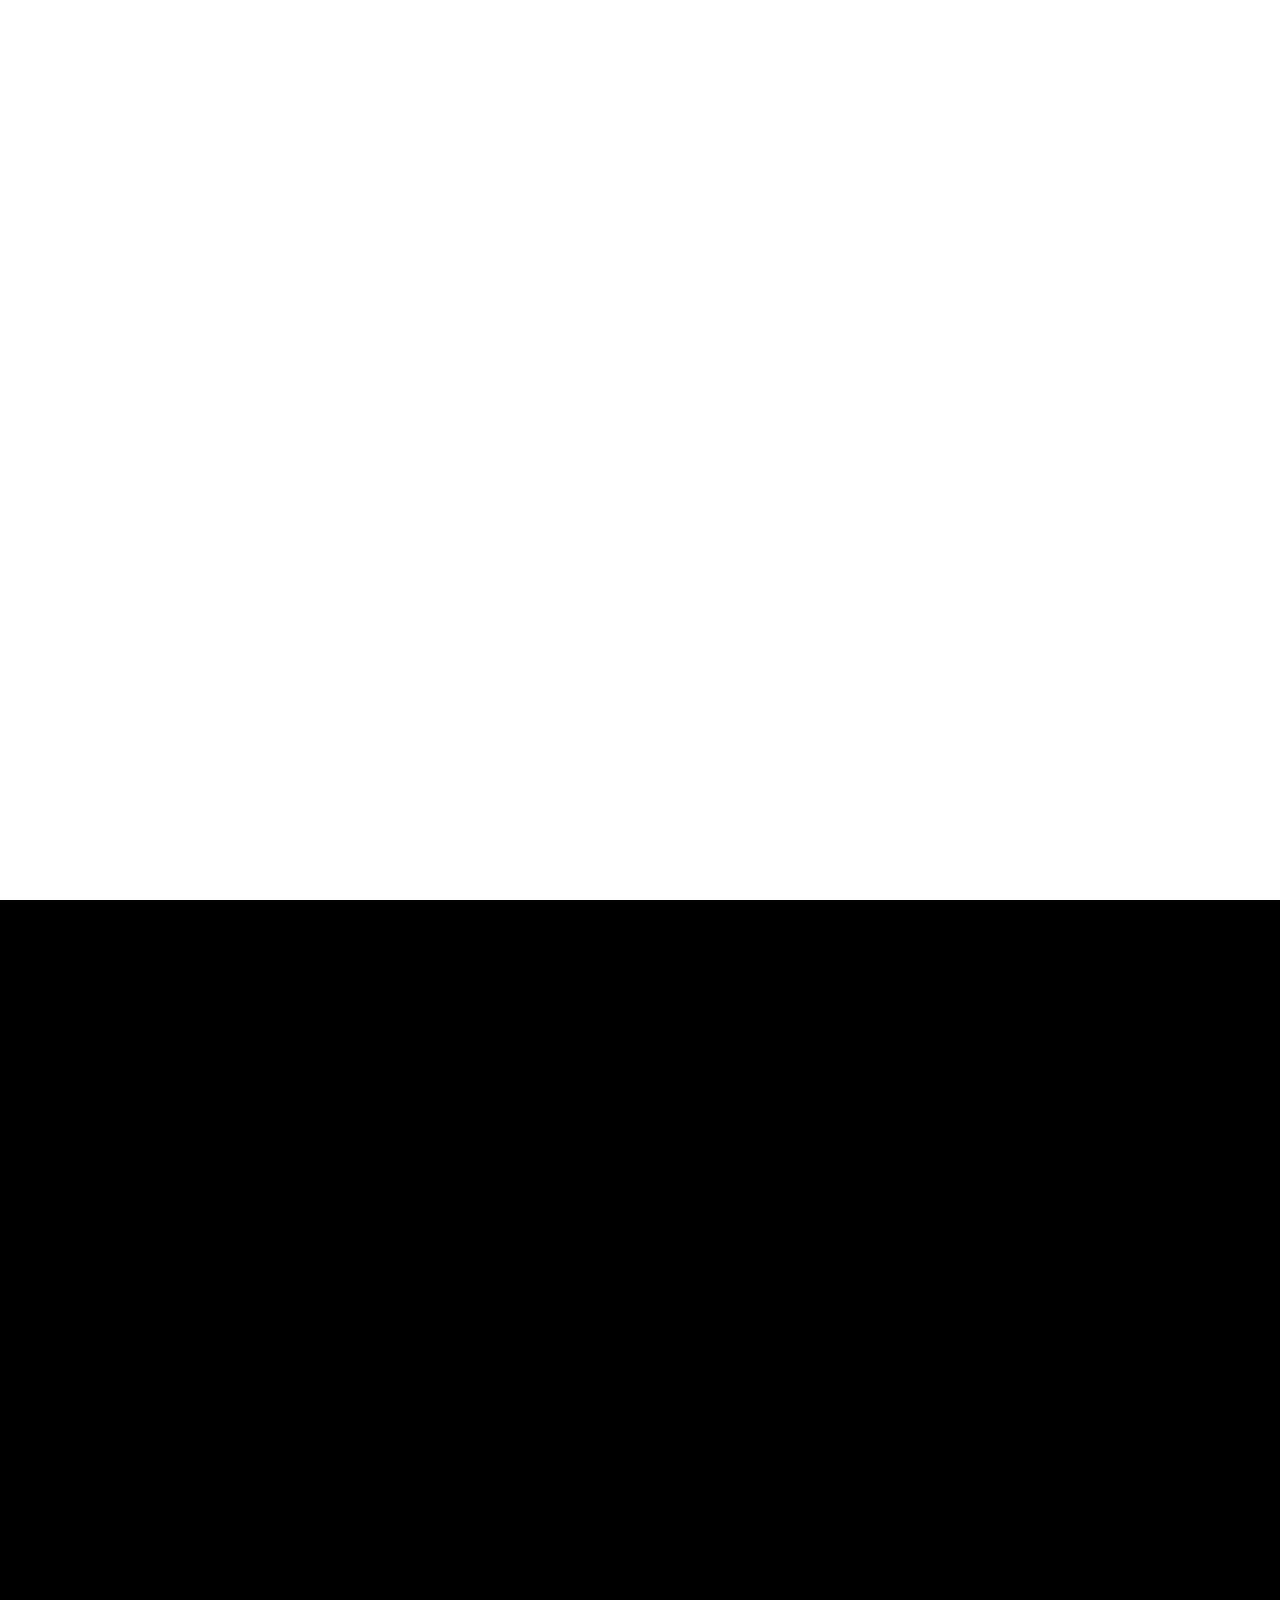
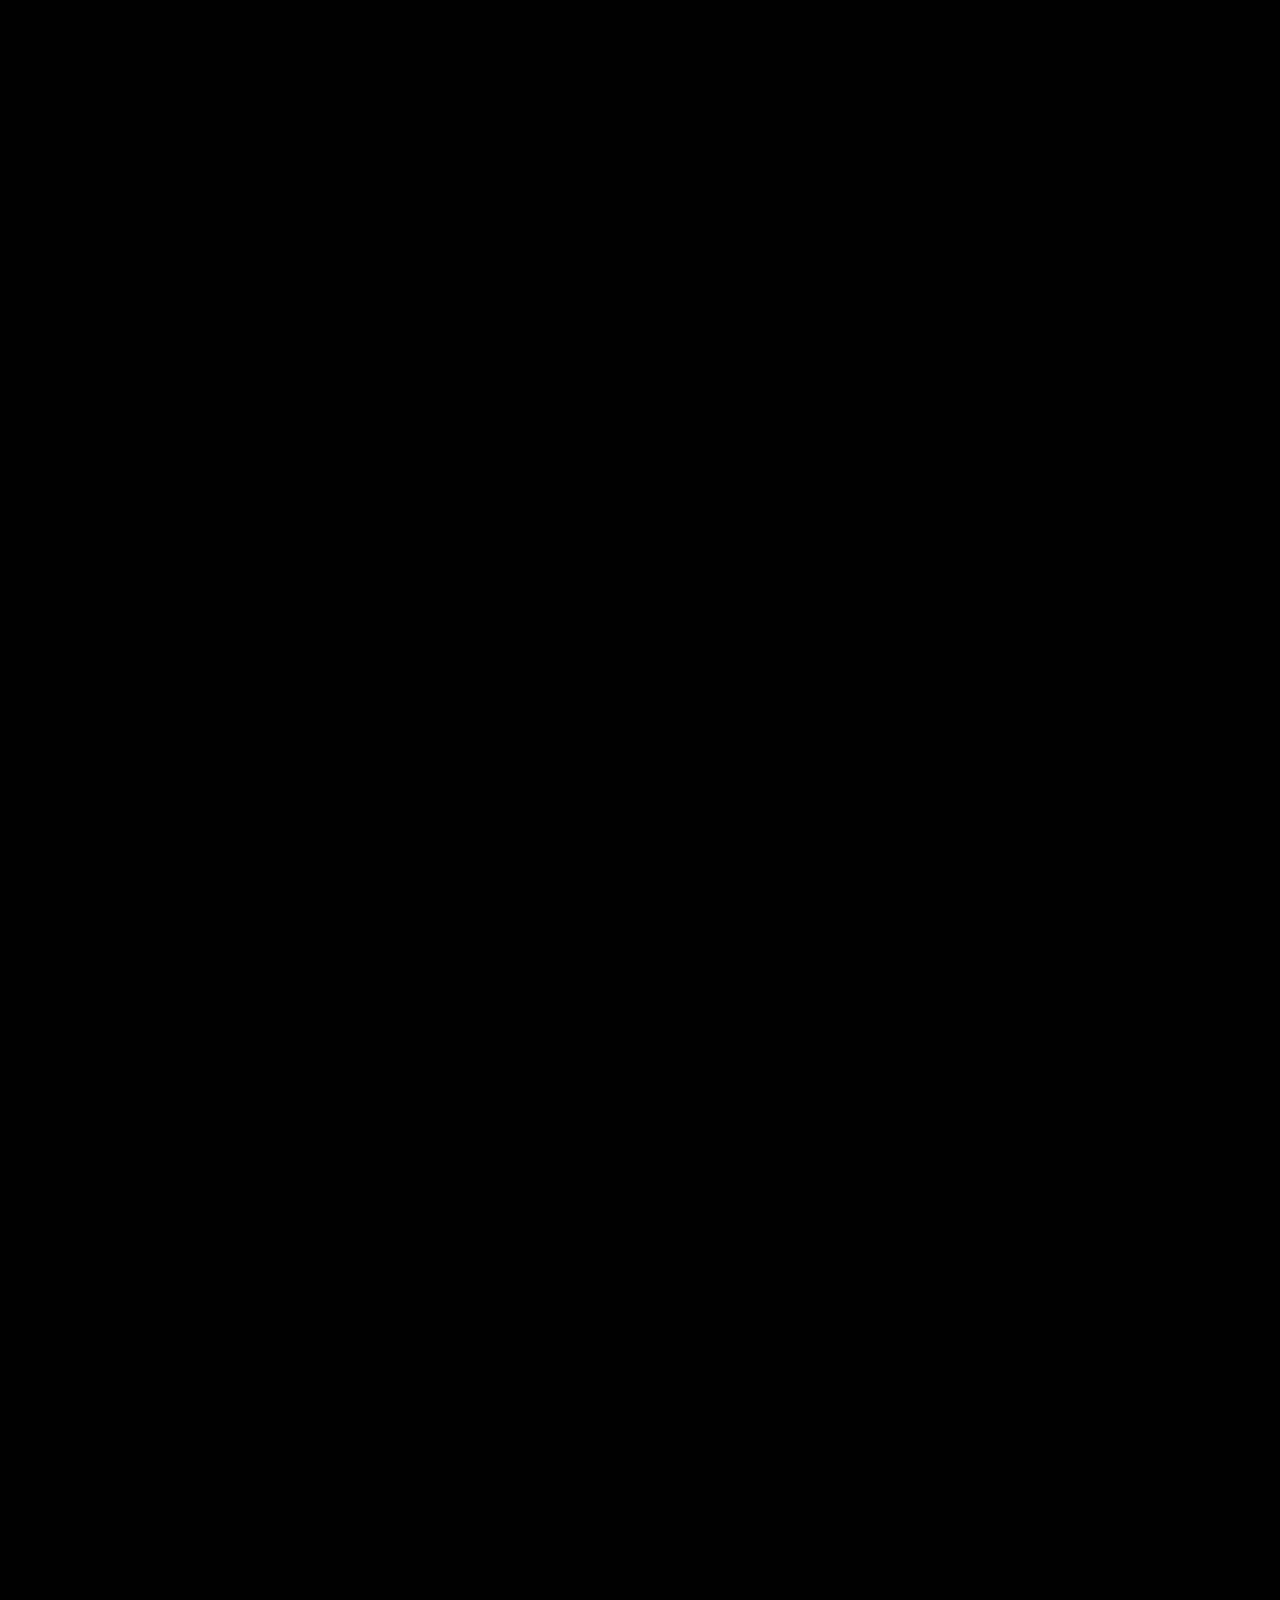
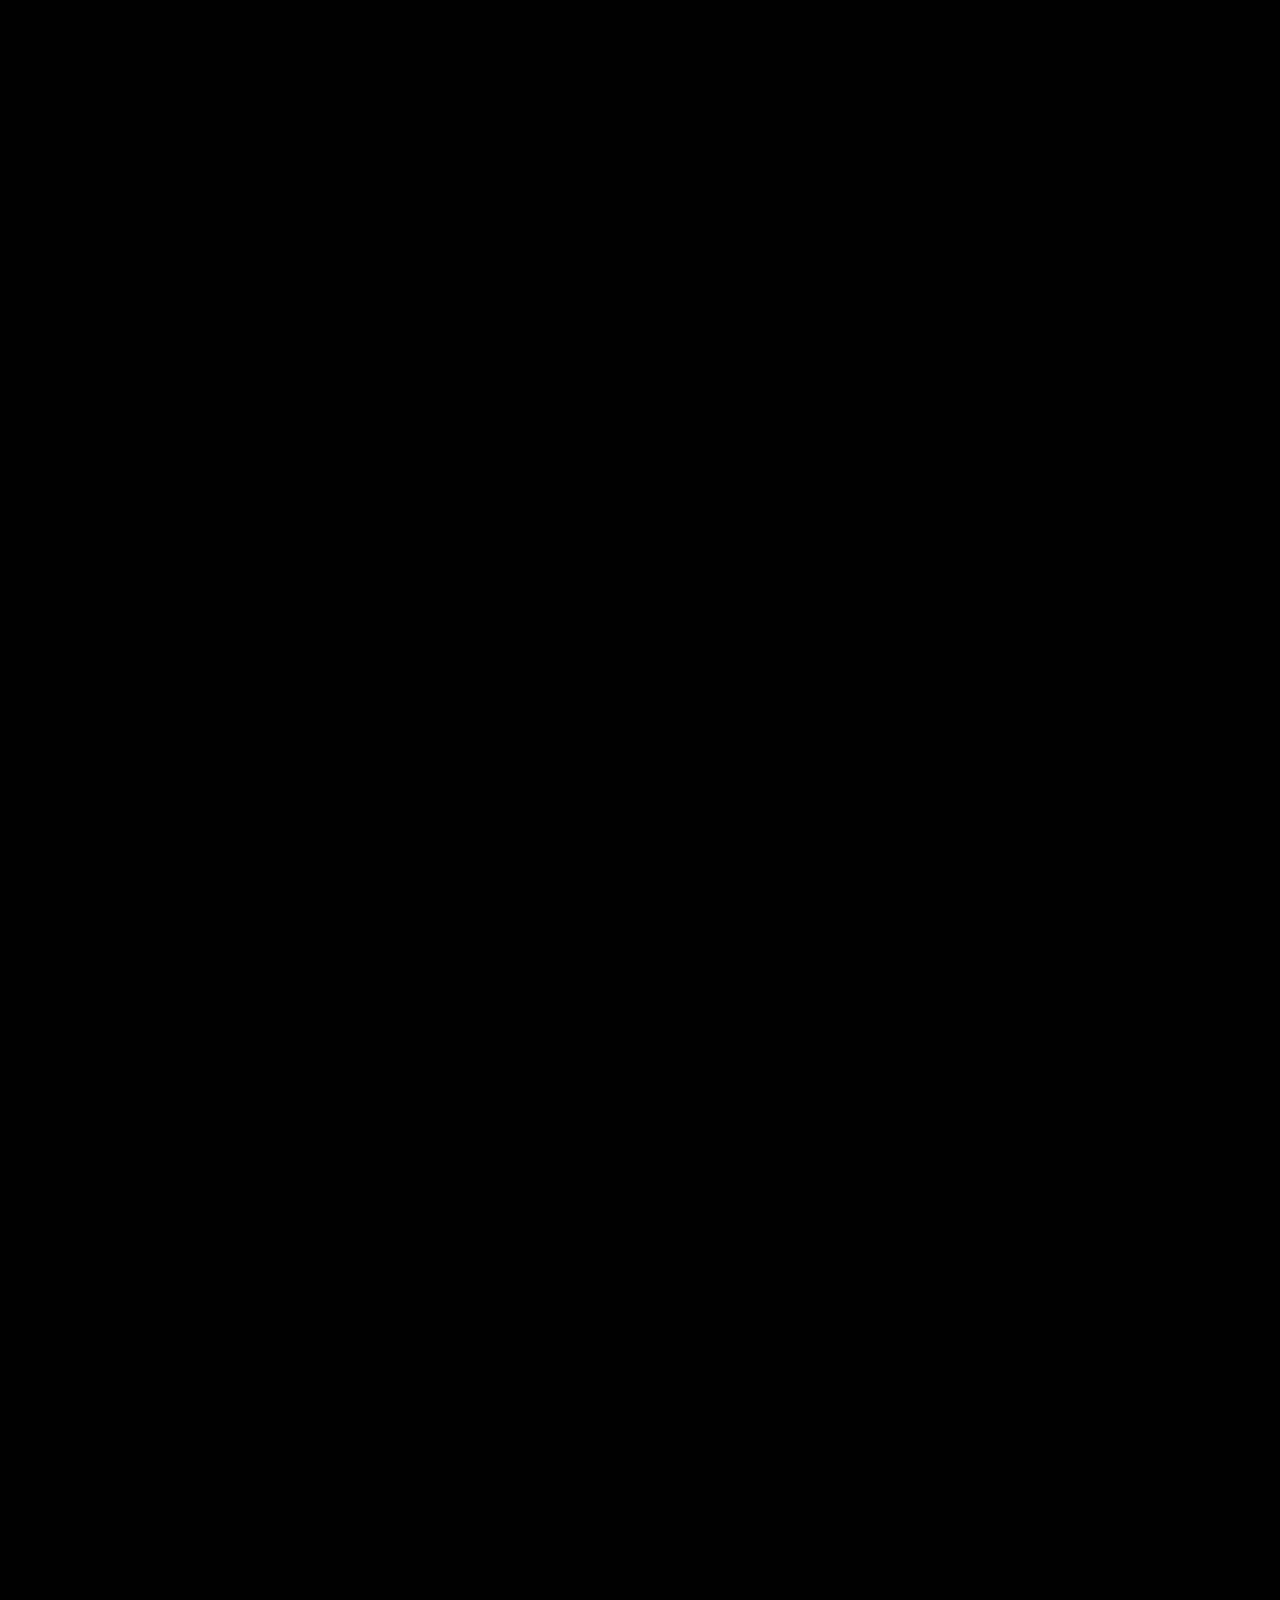
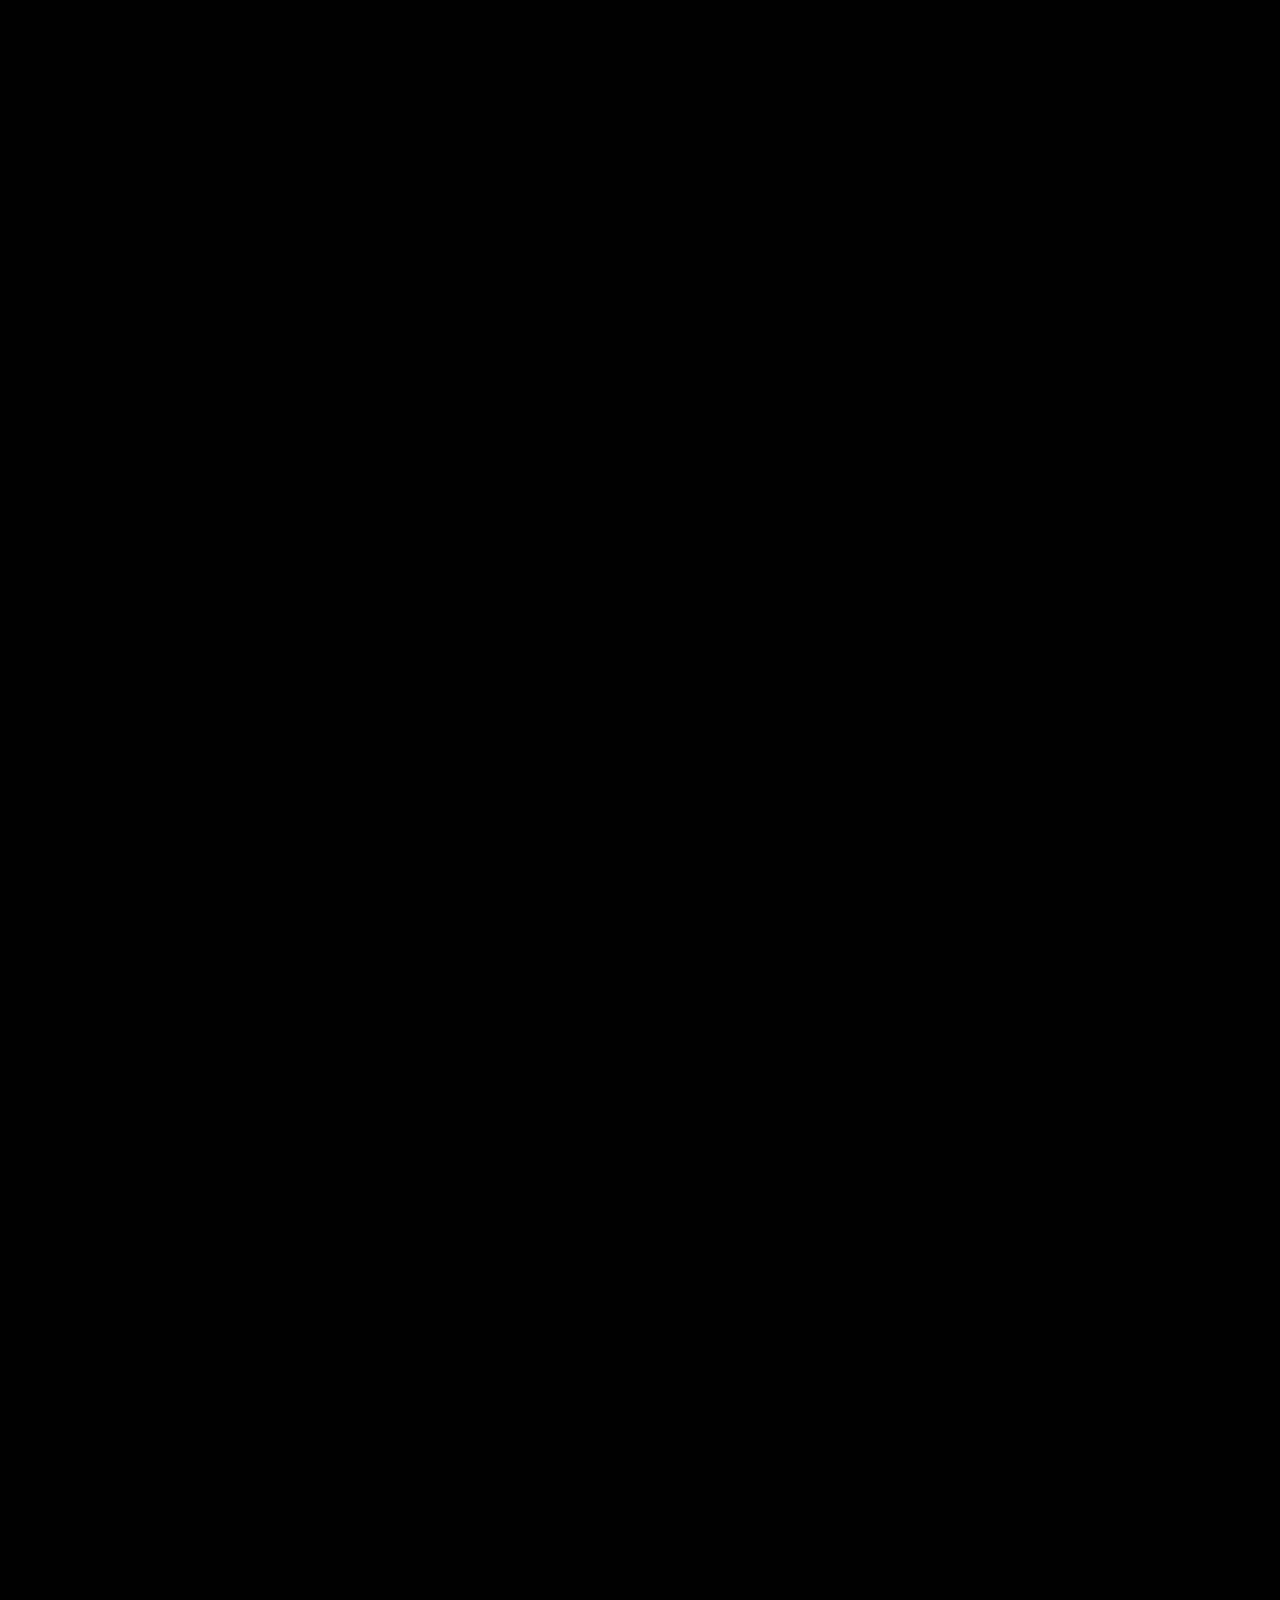
==== index.html @ 6c3cf37b "migrated" ====
<!DOCTYPE html>
<html lang="en" class="scroll-locked">

<head>
    <meta charset="UTF-8">
    <meta name="viewport" content="width=device-width, initial-scale=1.0">
    <meta name="description" content="anmxlr — personal landing page">
    <title>anmxlr</title>
    <link rel="stylesheet" href="src/style.css">
    <link rel="icon" type="image/svg+xml" href="src/assets/images/logo.svg" />
    <link rel="shortcut icon" href="src/assets/images/logo.svg" />
</head>

<body class="scroll-locked">

    <!-- ── Intro Splash Screen ──────────────────────── -->
    <div class="intro-screen" id="intro-screen">
        <div class="intro-content">
            <div class="intro-logo-container" id="intro-logo-container"></div>
            <span class="intro-text">
                <span class="letter">a</span>
                <span class="letter">n</span>
                <span class="letter">m</span>
                <span class="letter">x</span>
                <span class="letter">l</span>
                <span class="letter">r</span>
                <span class="letter">™</span>
            </span>

        </div>
    </div>

    <!-- ── Main Page ────────────────────────────────── -->
    <div class="main-page" id="main-page">

        <!-- Ambient glow orbs -->
        <div class="glow-orb glow-orb--primary"></div>
        <div class="glow-orb glow-orb--secondary"></div>

        <!-- Top Navigation Bar -->
        <nav class="top-bar" id="top-bar">
            <div class="logo">
                <img src="src/assets/images/logo.svg" alt="anmxlr Logo" class="logo-icon">
                <span>anmxlr ™</span>
            </div>
            <div class="nav-tabs">
                <a href="#" class="nav-tab">Home</a>
                <a href="#about-section" class="nav-tab">About</a>
                <a href="#projects-scroll-track" class="nav-tab">Projects</a>
                <a href="#education-section" class="nav-tab">Education</a>
                <a href="#experience-section" class="nav-tab">Experience</a>
            </div>
            <a href="#" class="contact-btn" id="contact-btn">
                <span>Contact</span>
                <svg class="arrow-icon" viewBox="0 0 14 14" fill="none" xmlns="http://www.w3.org/2000/svg">
                    <path d="M1 7h12M8 2l5 5-5 5" stroke-width="1.5" stroke-linecap="round" stroke-linejoin="round" />
                </svg>
            </a>
            <!-- Hamburger Button for Mobile -->
            <button class="menu-toggle-btn" id="menu-toggle-btn" aria-label="Toggle Navigation Menu">
                <span class="line line-top"></span>
                <span class="line line-middle"></span>
                <span class="line line-bottom"></span>
            </button>
        </nav>

        <!-- Mobile Navigation Menu Overlay -->
        <div class="mobile-nav-overlay" id="mobile-nav-overlay">
            <div class="mobile-nav-content">
                <div class="mobile-nav-links">
                    <a href="#" class="mobile-nav-link" data-index="0">Home</a>
                    <a href="#about-section" class="mobile-nav-link" data-index="1">About</a>
                    <a href="#projects-scroll-track" class="mobile-nav-link" data-index="2">Projects</a>
                    <a href="#education-section" class="mobile-nav-link" data-index="3">Education</a>
                    <a href="#experience-section" class="mobile-nav-link" data-index="4">Experience</a>
                    <a href="#" class="mobile-nav-link mobile-contact-link" id="mobile-contact-trigger" data-index="5">
                        <span>Contact</span>
                        <svg class="arrow-icon" viewBox="0 0 14 14" fill="none" xmlns="http://www.w3.org/2000/svg">
                            <path d="M1 7h12M8 2l5 5-5 5" stroke-width="1.5" stroke-linecap="round"
                                stroke-linejoin="round" />
                        </svg>
                    </a>
                </div>
            </div>
        </div>

        <!-- Hero Section -->
        <section class="hero">
            <h1 class="hero-title">make something <span class="change-wrapper"><span class="word-strike">people
                        want<span class="strike-half strike-top">people want</span><span
                            class="strike-half strike-bottom">people want</span></span><span class="word-pop"><span
                            class="typewriter-text"></span><span class="typewriter-cursor"></span></span></span></h1>
            <p class="hero-easter">that people want</p>
            <p class="hero-subtitle">Building things on the internet.</p>
        </section>

        <!-- Projects Scroll Track (pins section while scrolling) -->
        <div class="projects-scroll-track" id="projects-scroll-track">
            <!-- Projects Showcase Section -->
            <section class="projects-section" id="projects-section">

                <!-- Cool Animated Black and White Background -->
                <div class="projects-bg">
                    <div class="projects-bg-grid"></div>
                    <div class="projects-bg-circles">
                        <div class="bg-circle bg-circle--1"></div>
                        <div class="bg-circle bg-circle--2"></div>
                        <div class="bg-circle bg-circle--3"></div>
                    </div>
                    <div class="projects-bg-overlay"></div>
                </div>

                <h2 class="projects-title">projects</h2>

                <!-- 3D Stack Scene Wrapper -->
                <div class="projects-stack-scene">
                    <div class="projects-stack">
                        <!-- Projects dynamically injected by main.js -->
                    </div>
                </div>

            </section>
        </div>

        <!-- Education Section -->
        <section class="education-section" id="education-section">
            <h2 class="education-title">Education</h2>
            <div class="education-timeline">

                <div class="timeline-item">
                    <div class="timeline-dot"></div>
                    <div class="timeline-content">
                        <div class="timeline-logo">
                            <a href="https://www.iitb.ac.in/">
                                <img src="src/assets/images/iitb.png" alt="IIT Bombay Logo" class="institution-logo">
                            </a>
                        </div>
                        <div class="timeline-info">
                            <div class="timeline-header">
                                <h3 class="timeline-degree">Bachelor of Technology</h3>
                                <span class="timeline-period">2024 — 2028</span>
                            </div>
                            <h4 class="timeline-institution">IIT Bombay</h4>

                            <p class="timeline-desc">Minor in Artificial Intelligence and Data Science.</p>
                            <p class="timeline-desc">Major in Mechanical Engineering</p>
                        </div>
                    </div>
                </div>

            </div>
        </section>

        <!-- Experience Section -->
        <section class="experience-section" id="experience-section">
            <h2 class="experience-title">Work Experience</h2>
            <div class="experience-timeline">

                <div class="timeline-item">
                    <div class="timeline-dot"></div>
                    <div class="timeline-content">
                        <div class="timeline-logo">
                            <img src="src/assets/images/logo.svg" alt="Nexus Technologies logo" class="company-logo">
                        </div>
                        <div class="timeline-info">
                            <div class="timeline-header">
                                <h3 class="timeline-degree">Software Engineer Intern</h3>
                                <span class="timeline-period">May 2025 — July 2025</span>
                            </div>
                            <h4 class="timeline-institution">Nexus Technologies</h4>
                            <p class="timeline-desc">Designed and implemented responsive web platforms using modern web
                                technologies. Optimized component rendering performance by 25% and integrated real-time
                                data visualisations.</p>
                        </div>
                    </div>
                </div>

                <div class="timeline-item">
                    <div class="timeline-dot"></div>
                    <div class="timeline-content">
                        <div class="timeline-logo">
                            <img src="src/assets/images/logo.svg" alt="Web and Coding Club logo" class="company-logo">
                        </div>
                        <div class="timeline-info">
                            <div class="timeline-header">
                                <h3 class="timeline-degree">Backend Developer</h3>
                                <span class="timeline-period">Dec 2024 — Present</span>
                            </div>
                            <h4 class="timeline-institution">Web and Coding Club, IIT Bombay</h4>
                            <p class="timeline-desc">Collaborated on building college-wide applications, setting up REST
                                APIs, and maintaining codebase standards. Participated in organizing hackathons and
                                technical bootcamps for student community.</p>
                        </div>
                    </div>
                </div>

            </div>
        </section>

        <!-- Interactive Name Warp Section -->
        <section class="name-warp-section" id="name-warp-section">
            <div class="name-warp-container">
                <canvas id="name-warp-canvas"></canvas>
            </div>
            <div class="connect-invite-container">
                <img src="src/assets/images/logo.svg" alt="anmxlr Logo" class="connect-logo">
                <h3 class="connect-title">Let's build something together</h3>
                <p class="connect-subtitle">Interested in working together, have a query, or just want to say hello? I'd love to hear from you.</p>
            </div>
            <a href="#" class="connect-btn" id="name-connect-btn">
                <span>Connect</span>
                <svg class="arrow-icon" viewBox="0 0 14 14" fill="none" xmlns="http://www.w3.org/2000/svg">
                    <path d="M1 7h12M8 2l5 5-5 5" stroke-width="1.5" stroke-linecap="round" stroke-linejoin="round" />
                </svg>
            </a>
        </section>

        <section class="hero" id="about-section">
            <h1 class="hero-title">Some cool text here</h1>
            <p class="hero-subtitle">Try selecting some text.</p>
        </section>

        <!-- Scroll Indicator -->
        <div class="scroll-indicator" id="scroll-indicator">
            <div class="scroll-line"></div>
            <span class="scroll-text">Scroll</span>
        </div>

        <!-- ── Footer ─────────────────────────────── -->
        <footer class="footer" id="footer">
            <div class="footer-divider"></div>
            <div class="footer-content">
                <div class="footer-left">
                    <div class="footer-logo-container">
                        <img src="src/assets/images/logo.svg" alt="anmxlr Logo" class="footer-logo-img">
                        <span class="footer-logo">anmxlr ™</span>
                    </div>
                    <p class="footer-copyright">© 2026 Anmol Raj. All rights reserved.</p>
                </div>
                <div class="footer-right">
                    <span class="footer-heading">contact</span>
                </div>
            </div>
        </footer>

        <!-- Film grain texture overlay -->
        <div class="grain"></div>
    </div>

    <!-- ── Contact Modal ────────────────────────────── -->
    <div class="modal-overlay" id="modal-overlay">
        <div class="modal">
            <div class="modal-header">
                <h2 class="modal-title">Get in touch</h2>
                <button class="modal-close" id="modal-close" aria-label="Close">✕</button>
            </div>
            <div class="contact-links">

                <a href="https://mail.google.com/mail/?view=cm&fs=1&to=anmxlr@gmail.com" class="contact-link">
                    <div class="contact-link-icon">
                        <svg viewBox="0 0 24 24">
                            <rect x="2" y="4" width="20" height="16" rx="2" />
                            <path d="M22 4l-10 8L2 4" />
                        </svg>
                    </div>
                    <div class="contact-link-info">
                        <span class="contact-link-label">Email</span>
                        <span class="contact-link-value">anmxlr@gmail.com</span>
                    </div>
                </a>

                <a href="https://github.com/anmxlr" target="_blank" rel="noopener" class="contact-link">
                    <div class="contact-link-icon">
                        <svg viewBox="0 0 24 24">
                            <path
                                d="M9 19c-5 1.5-5-2.5-7-3m14 6v-3.87a3.37 3.37 0 00-.94-2.61c3.14-.35 6.44-1.54 6.44-7A5.44 5.44 0 0020 4.77 5.07 5.07 0 0019.91 1S18.73.65 16 2.48a13.38 13.38 0 00-7 0C6.27.65 5.09 1 5.09 1A5.07 5.07 0 005 4.77a5.44 5.44 0 00-1.5 3.78c0 5.42 3.3 6.61 6.44 7A3.37 3.37 0 009 18.13V22" />
                        </svg>
                    </div>
                    <div class="contact-link-info">
                        <span class="contact-link-label">GitHub</span>
                        <span class="contact-link-value">@anmxlr</span>
                    </div>
                </a>

                <a href="https://x.com/anmxlr" target="_blank" rel="noopener" class="contact-link">
                    <div class="contact-link-icon">
                        <svg viewBox="0 0 24 24">
                            <path d="M4 4l11.733 16H20L8.267 4H4zm0 16l6.768-6.768M20 4l-6.768 6.768" />
                        </svg>
                    </div>
                    <div class="contact-link-info">
                        <span class="contact-link-label">X</span>
                        <span class="contact-link-value">@anmxlr</span>
                    </div>
                </a>

                <a href="https://instagram.com/anmxlr" target="_blank" rel="noopener" class="contact-link">
                    <div class="contact-link-icon">
                        <svg viewBox="0 0 24 24">
                            <rect x="2" y="2" width="20" height="20" rx="5" ry="5" />
                            <path d="M16 11.37A4 4 0 1 1 12.63 8 4 4 0 0 1 16 11.37z" />
                            <line x1="17.5" y1="6.5" x2="17.51" y2="6.5" />
                        </svg>
                    </div>
                    <div class="contact-link-info">
                        <span class="contact-link-label">Instagram</span>
                        <span class="contact-link-value">@anmxlr</span>
                    </div>
                </a>

                <a href="https://www.linkedin.com/in/anmol-raj-026700313/" target="_blank" rel="noopener"
                    class="contact-link">
                    <div class="contact-link-icon">
                        <svg viewBox="0 0 24 24">
                            <path d="M16 8a6 6 0 0 1 6 6v7h-4v-7a2 2 0 0 0-2-2 2 2 0 0 0-2 2v7h-4v-7a6 6 0 0 1 6-6z" />
                            <rect x="2" y="9" width="4" height="12" />
                            <circle cx="4" cy="4" r="2" />
                        </svg>
                    </div>
                    <div class="contact-link-info">
                        <span class="contact-link-label">LinkedIn</span>
                        <span class="contact-link-value">Anmol Raj</span>
                    </div>
                </a>

            </div>
        </div>
    </div>

    <!-- Custom Cursor -->
    <div class="custom-cursor-dot"></div>
    <div class="custom-cursor-ring"></div>

    <script src="src/components/project-card.js" defer></script>
    <script src="src/main.js"></script>
</body>

</html>
---- src/style.css ----
/* ── Reset & Base ────────────────────────────────── */
@import url('https://fonts.googleapis.com/css2?family=Inter:wght@300;400;500;600;700;800;900&display=swap');

*,
*::before,
*::after {
  margin: 0;
  padding: 0;
  box-sizing: border-box;
}

*::selection {
  background-color: #d00000 !important;
  color: #000000 !important;
}

*::-moz-selection {
  background-color: #d00000 !important;
  color: #000000 !important;
}

html {
  font-family: 'Inter', -apple-system, BlinkMacSystemFont, sans-serif;
  -webkit-font-smoothing: antialiased;
  -moz-osx-font-smoothing: grayscale;
  scroll-behavior: smooth;
  overflow-x: clip;
}

body {
  background: #000000;
  color: #ffffff;
  min-height: 100vh;
  overflow-x: clip;
}

/* Scroll Lock State during Intro Splash */
html.scroll-locked,
body.scroll-locked {
  overflow-y: hidden;
}


/* ── Intro Splash Screen ─────────────────────────── */
.intro-screen {
  position: fixed;
  inset: 0;
  z-index: 1000;
  background: #ffffff;
  display: flex;
  align-items: center;
  justify-content: center;
  transition: transform 1.1s cubic-bezier(0.85, 0, 0.15, 1);
  will-change: transform;
}

.intro-screen.slide-up {
  transform: translateY(-100%);
}

.intro-screen.hidden {
  display: none;
}

.intro-content {
  display: flex;
  flex-direction: column;
  align-items: center;
  justify-content: center;
  gap: 12px;
  animation: introExit 0.7s cubic-bezier(0.76, 0, 0.24, 1) 3.2s forwards;
  will-change: opacity, transform, filter;
}

.intro-logo-container {
  width: clamp(120px, 25vw, 220px);
  height: clamp(120px, 25vw, 220px);
  margin-bottom: 24px;
  display: flex;
  align-items: center;
  justify-content: center;
}

.intro-logo-svg {
  width: 100%;
  height: 100%;
}

.intro-logo-svg g {
  opacity: 0;
  transform-box: fill-box;
  transform-origin: center;
  animation: partReveal 0.7s cubic-bezier(0.34, 1.56, 0.64, 1) forwards;
}

.intro-logo-fallback {
  width: 100%;
  height: 100%;
  object-fit: contain;
}

@keyframes partReveal {
  0% {
    opacity: 0;
    transform: scale(0) rotate(-15deg);
  }
  100% {
    opacity: 1;
    transform: scale(1) rotate(0deg);
  }
}

.intro-text {
  display: flex;
  font-size: clamp(3rem, 10vw, 8rem);
  font-weight: 900;
  color: #000000;
  letter-spacing: -0.02em;
}

.intro-text .letter {
  display: inline-block;
  opacity: 0;
  transform: translateY(35px) scale(0.9) rotate(var(--rot, 0deg));
  filter: blur(100px);
  animation: letterFadeIn 0.8s cubic-bezier(0.22, 1, 0.36, 1) forwards;
  will-change: opacity, transform, filter;
}

/* Staggered delays and slight rotation offsets for each letter (shifted by +0.8s initial delay) */
.intro-text .letter:nth-child(1) {
  animation-delay: 0.95s;
}

.intro-text .letter:nth-child(2) {
  animation-delay: 1.05s;
}

.intro-text .letter:nth-child(3) {
  animation-delay: 1.15s;
}

.intro-text .letter:nth-child(4) {
  animation-delay: 1.25s;
}

.intro-text .letter:nth-child(5) {
  animation-delay: 1.35s;
}

.intro-text .letter:nth-child(6) {
  animation-delay: 1.45s;
}

.intro-text .letter:nth-child(7) {
  animation-delay: 1.55s;
}

.intro-line {
  width: 0;
  height: 2px;
  background: #000000;
  opacity: 0.8;
  animation: lineExpand 0.9s cubic-bezier(0.22, 1, 0.36, 1) 1.75s forwards;
  will-change: width;
}

@keyframes letterFadeIn {
  from {
    opacity: 0;
    transform: translateY(35px) scale(0.9) rotate(var(--rot, 0deg));
    filter: blur(10px);
  }

  to {
    opacity: 1;
    transform: translateY(0) scale(1) rotate(0deg);
    filter: blur(0);
  }
}

@keyframes lineExpand {
  to {
    width: clamp(100px, 20vw, 200px);
  }
}

@keyframes introExit {
  to {
    opacity: 0;
    transform: translateY(-20px);
    filter: blur(8px);
  }
}

/* ── Main Page ───────────────────────────────────── */
.main-page {
  min-height: 100vh;
  background: #000000;
  opacity: 0;
  transition: opacity 0.5s ease 0.4s;
}

.main-page.visible {
  opacity: 1;
}

/* ── Top Navigation Bar ──────────────────────────── */
.top-bar {
  position: fixed;
  top: 0;
  left: 0;
  right: 0;
  z-index: 100;
  display: flex;
  align-items: center;
  justify-content: space-between;
  padding: 0 clamp(1.5rem, 4vw, 3rem);
  height: 72px;
  background: rgba(0, 0, 0, 0.6);
  backdrop-filter: blur(20px);
  -webkit-backdrop-filter: blur(20px);
  border-bottom: 1px solid rgba(255, 255, 255, 0.06);
  transform: translateY(-100%);
  transition: transform 0.7s cubic-bezier(0.22, 1, 0.36, 1);
}

.top-bar.visible {
  transform: translateY(0);
}

.logo {
  font-size: 1.25rem;
  font-weight: 800;
  color: #ffffff;
  letter-spacing: -0.03em;
  cursor: pointer;
  user-select: none;
  position: relative;
  display: flex;
  align-items: center;
  gap: 10px;
}

.logo-icon {
  width: 24px;
  height: 24px;
  object-fit: contain;
  filter: invert(1);
  transition: transform 0.3s cubic-bezier(0.22, 1, 0.36, 1);
}

.logo:hover .logo-icon {
  transform: rotate(15deg) scale(1.1);
}

.logo::after {
  content: '';
  position: absolute;
  bottom: -4px;
  left: 0;
  width: 0;
  height: 2px;
  background: #ffffff;
  transition: width 0.3s cubic-bezier(0.22, 1, 0.36, 1);
}

.logo:hover::after {
  width: 100%;
}

.nav-tabs {
  display: flex;
  align-items: center;
  gap: 32px;
}

.nav-tab {
  font-family: 'Inter', sans-serif;
  font-size: 0.85rem;
  font-weight: 500;
  color: rgba(255, 255, 255, 0.65);
  text-decoration: none;
  transition: color 0.3s ease, opacity 0.3s ease;
  position: relative;
  padding: 6px 0;
}

.nav-tab::after {
  content: '';
  position: absolute;
  bottom: 0;
  left: 0;
  width: 0;
  height: 1.5px;
  background: #ffffff;
  transition: width 0.3s cubic-bezier(0.22, 1, 0.36, 1);
}

.nav-tab:hover {
  color: #ffffff;
}

.nav-tab:hover::after {
  width: 100%;
}

/* Hover style using :has() and :not() - dims other tabs when one is hovered */
.nav-tabs:has(.nav-tab:hover) .nav-tab:not(:hover) {
  opacity: 0.35;
}

.contact-btn {
  position: relative;
  display: inline-flex;
  align-items: center;
  gap: 8px;
  padding: 10px 24px;
  font-family: 'Inter', sans-serif;
  font-size: 0.85rem;
  font-weight: 600;
  letter-spacing: 0.02em;
  color: #ffffff;
  background: transparent;
  border: 1px solid rgba(255, 255, 255, 0.2);
  border-radius: 100px;
  cursor: pointer;
  overflow: hidden;
  transition: all 0.35s cubic-bezier(0.22, 1, 0.36, 1);
  text-decoration: none;
}

.contact-btn::before {
  content: '';
  position: absolute;
  inset: 0;
  background: #ffffff;
  border-radius: inherit;
  transform: scaleX(0);
  transform-origin: right;
  transition: transform 0.4s cubic-bezier(0.22, 1, 0.36, 1);
  z-index: 0;
}

.contact-btn:hover {
  border-color: #ffffff;
}

.contact-btn:hover::before {
  transform: scaleX(1);
  transform-origin: left;
}

.contact-btn span {
  position: relative;
  z-index: 1;
  transition: color 0.35s ease;
}

.contact-btn:hover span {
  color: #000000;
}

.contact-btn .arrow-icon {
  position: relative;
  z-index: 1;
  width: 14px;
  height: 14px;
  transition: transform 0.35s ease, color 0.35s ease;
  stroke: #ffffff;
}

.contact-btn:hover .arrow-icon {
  transform: translateX(3px);
  stroke: #000000;
}

/* ── Mobile Navigation Toggle & Overlay ─────────── */
.menu-toggle-btn {
  display: none;
  position: relative;
  width: 24px;
  height: 16px;
  background: transparent;
  border: none;
  cursor: pointer;
  flex-direction: column;
  justify-content: space-between;
  align-items: flex-end;
  z-index: 1010;
  padding: 0;
}

.menu-toggle-btn .line {
  width: 100%;
  height: 2px;
  background-color: #ffffff;
  transition: transform 0.4s cubic-bezier(0.22, 1, 0.36, 1),
    width 0.4s cubic-bezier(0.22, 1, 0.36, 1),
    background-color 0.4s ease;
  border-radius: 2px;
}

.menu-toggle-btn .line-middle {
  width: 75%;
}

.menu-toggle-btn .line-bottom {
  width: 50%;
}

.menu-toggle-btn:hover .line-middle,
.menu-toggle-btn:hover .line-bottom {
  width: 100%;
}

/* Active state (Hamburger animated to X) */
.menu-toggle-btn.active .line-top {
  transform: translateY(7px) rotate(45deg);
  width: 100%;
}

.menu-toggle-btn.active .line-middle {
  opacity: 0;
  width: 0;
}

.menu-toggle-btn.active .line-bottom {
  transform: translateY(-7px) rotate(-45deg);
  width: 100%;
}

.mobile-nav-overlay {
  position: fixed;
  inset: 0;
  z-index: 1005;
  background: rgba(0, 0, 0, 0.95);
  backdrop-filter: blur(20px);
  -webkit-backdrop-filter: blur(20px);
  display: flex;
  align-items: center;
  justify-content: center;
  opacity: 0;
  pointer-events: none;
  transition: opacity 0.4s cubic-bezier(0.22, 1, 0.36, 1);
}

@media (min-width: 769px) {
  .mobile-nav-overlay {
    display: none !important;
  }
}


.mobile-nav-overlay.active {
  opacity: 1;
  pointer-events: auto;
}

.mobile-nav-content {
  width: 100%;
  max-width: 480px;
  padding: 2rem;
  text-align: center;
}

.mobile-nav-links {
  display: flex;
  flex-direction: column;
  align-items: center;
  gap: 28px;
}

.mobile-nav-link {
  font-family: 'Inter', sans-serif;
  font-size: 1.85rem;
  font-weight: 700;
  color: rgba(255, 255, 255, 0.55);
  text-decoration: none;
  letter-spacing: -0.03em;
  transform: translateY(20px);
  opacity: 0;
  transition: transform 0.45s cubic-bezier(0.22, 1, 0.36, 1),
    opacity 0.45s cubic-bezier(0.22, 1, 0.36, 1),
    color 0.3s ease;
}

.mobile-nav-overlay.active .mobile-nav-link {
  transform: translateY(0);
  opacity: 1;
}

/* Staggered transition delays for nav links when menu opens */
.mobile-nav-overlay.active .mobile-nav-link[data-index="0"] {
  transition-delay: 0.1s;
}

.mobile-nav-overlay.active .mobile-nav-link[data-index="1"] {
  transition-delay: 0.15s;
}

.mobile-nav-overlay.active .mobile-nav-link[data-index="2"] {
  transition-delay: 0.2s;
}

.mobile-nav-overlay.active .mobile-nav-link[data-index="3"] {
  transition-delay: 0.25s;
}

.mobile-nav-overlay.active .mobile-nav-link[data-index="4"] {
  transition-delay: 0.3s;
}

.mobile-nav-link:hover {
  color: #ffffff;
}

.mobile-contact-link {
  margin-top: 16px;
  display: inline-flex;
  align-items: center;
  gap: 8px;
  padding: 10px 24px;
  font-size: 1rem;
  font-weight: 600;
  color: #ffffff;
  background: transparent;
  border: 1px solid rgba(255, 255, 255, 0.2);
  border-radius: 100px;
  transform: translateY(20px);
  opacity: 0;
  transition: transform 0.45s cubic-bezier(0.22, 1, 0.36, 1),
    opacity 0.45s cubic-bezier(0.22, 1, 0.36, 1),
    background-color 0.35s ease,
    border-color 0.35s ease,
    color 0.35s ease;
}

.mobile-contact-link .arrow-icon {
  width: 14px;
  height: 14px;
  stroke: #ffffff;
  transition: transform 0.35s ease;
}

.mobile-contact-link:hover {
  background: #ffffff;
  color: #000000;
  border-color: #ffffff;
}

.mobile-contact-link:hover .arrow-icon {
  stroke: #000000;
  transform: translateX(3px);
}


/* ── Hero Content ────────────────────────────────── */
.hero {
  display: flex;
  flex-direction: column;
  align-items: center;
  justify-content: center;
  min-height: 100vh;
  padding: 72px clamp(1.5rem, 4vw, 3rem) 2rem;
  text-align: center;
}

.hero-title {
  font-size: clamp(2.5rem, 8vw, 6rem);
  font-weight: 900;
  letter-spacing: -0.04em;
  line-height: 1.05;
  color: #ffffff;
  margin-bottom: 1.5rem;
  opacity: 0;
  transform: translateY(30px);
  animation: heroReveal 0.8s cubic-bezier(0.22, 1, 0.36, 1) forwards;
  animation-play-state: paused;
}

.main-page.visible .hero-title {
  animation-play-state: running;
}

.hero-subtitle {
  font-size: clamp(1rem, 2vw, 1.25rem);
  font-weight: 500;
  color: rgba(255, 255, 255, 0.5);
  max-width: 480px;
  line-height: 1.7;
  margin-bottom: 3rem;
  opacity: 0;
  transform: translateY(20px);
  animation: heroReveal 0.8s cubic-bezier(0.22, 1, 0.36, 1) 0.15s forwards;
  animation-play-state: paused;
}

.hero-subtitle::selection {
  background-color: #000000 !important;
  color: rgba(255, 255, 255, 0.5) !important;
  font-weight: 1000;
}

.hero-subtitle::-moz-selection {
  background-color: #000000 !important;
  color: rgba(255, 255, 255, 0.5) !important;
  font-weight: 1000;
}

.main-page.visible .hero-subtitle {
  animation-play-state: running;
}

.hero-easter {
  font-size: 1.5rem;
  font-weight: 1000;
  color: rgb(0, 0, 0);
  margin-bottom: 3rem;
  opacity: 0;
  transform: translateY(20px);
  animation: heroReveal 0.8s cubic-bezier(0.22, 1, 0.36, 1) 0.15s forwards;
  animation-play-state: paused;
}

.hero-easter::selection {
  background-color: #ff0000 !important;
  color: #000000 !important;
}

.hero-easter::-moz-selection {
  background-color: #ff0000 !important;
  color: #000000 !important;
}

.main-page.visible .hero-easter {
  animation-play-state: running;
}


/* ── Hero Title Word Cut & Pop Animation ─────────── */
.change-wrapper {
  position: relative;
  display: inline-block;
  vertical-align: bottom;
  height: 1.15em;
  overflow: visible;
  transition: width 0.6s cubic-bezier(0.76, 0, 0.24, 1);
  text-align: left;
}

.word-strike {
  position: relative;
  display: inline-block;
  white-space: nowrap;
  color: transparent;
  /* hide original text */
  user-select: none;
  opacity: 0.85;
  /* Group opacity to prevent double-stacking in overlapping split halves */
}

/* The horizontal slash cut from the middle */
.word-strike::after {
  content: '';
  position: absolute;
  left: 0;
  top: 52%;
  width: 0;
  height: 9px;
  background: #ffffff;
  transform: translateY(-10%);
  transition: width 0.6s cubic-bezier(0.22, 1, 0.36, 1), opacity 0.4s ease;
  z-index: 2;
}

.change-wrapper.cut .word-strike::after {
  width: 100%;
}

.change-wrapper.split .word-strike::after {
  opacity: 0;
}

.strike-half {
  position: absolute;
  inset: 0;
  color: #ffffff;
  /* Use solid white to prevent brighter overlap seam; opacity is controlled by parent */
  white-space: nowrap;
  transition: transform 0.8s cubic-bezier(0.25, 1, 0.5, 1), opacity 0.8s ease;
  pointer-events: none;
  z-index: 1;
}

.strike-top {
  clip-path: polygon(0 0, 100% 0, 100% 52%, 0 52%);
}

.strike-bottom {
  clip-path: polygon(0 48%, 100% 48%, 100% 100%, 0 100%);
}

.change-wrapper.split .strike-top {
  opacity: 0;
}

.change-wrapper.split .strike-bottom {
  opacity: 0;
}

.word-pop {
  position: absolute;
  left: 0;
  bottom: 0;
  display: inline-flex;
  align-items: center;
  white-space: nowrap;
  color: #ffffff;
  opacity: 0;
  transition: opacity 0.3s ease;
}

.change-wrapper.pop .word-pop {
  opacity: 1;
}

/* Cool glowing cursor for typewriter */
.typewriter-cursor {
  display: inline-block;
  width: 4px;
  height: 1.15em;
  background-color: #ffffff;
  margin-left: 4px;
  vertical-align: middle;
  animation: blinkCursor 0.8s steps(2, start) infinite;
  box-shadow: 0 0 10px rgba(255, 255, 255, 0.8);
}

@keyframes blinkCursor {

  0%,
  100% {
    opacity: 1;
  }

  50% {
    opacity: 0;
  }
}

/* ── Glow Orb (ambient decoration) ───────────────── */
.glow-orb {
  position: fixed;
  width: 500px;
  height: 500px;
  border-radius: 50%;
  filter: blur(120px);
  opacity: 0;
  pointer-events: none;
  z-index: 0;
  transition: opacity 1.5s ease;
}

.main-page.visible .glow-orb {
  opacity: 1;
}

.glow-orb--primary {
  background: radial-gradient(circle, rgba(255, 255, 255, 0.04) 0%, transparent 70%);
  top: -10%;
  left: 50%;
  transform: translateX(-50%);
}

.glow-orb--secondary {
  background: radial-gradient(circle, rgba(255, 255, 255, 0.02) 0%, transparent 70%);
  bottom: -20%;
  right: -10%;
  width: 600px;
  height: 600px;
}

/* ── Scroll indicator ────────────────────────────── */
.scroll-indicator {
  position: fixed;
  bottom: 2rem;
  left: 50%;
  transform: translateX(-50%);
  display: flex;
  flex-direction: column;
  align-items: center;
  gap: 8px;
  opacity: 0;
  transition: opacity 0.6s ease 1.2s;
}

.main-page.visible .scroll-indicator {
  opacity: 0.4;
}

.scroll-indicator:hover {
  opacity: 0.8 !important;
}

.scroll-line {
  width: 1px;
  height: 40px;
  position: relative;
  overflow: hidden;
  background: rgba(255, 255, 255, 0.1);
}

.scroll-line::after {
  content: '';
  position: absolute;
  top: -100%;
  left: 0;
  width: 100%;
  height: 100%;
  background: #ffffff;
  animation: scrollPulse 2s ease-in-out infinite;
}

@keyframes scrollPulse {
  0% {
    top: -100%;
  }

  50% {
    top: 100%;
  }

  100% {
    top: 100%;
  }
}

.scroll-text {
  font-size: 0.65rem;
  font-weight: 500;
  letter-spacing: 0.15em;
  text-transform: uppercase;
  color: rgba(255, 255, 255, 0.4);
}

/* ── Animations ──────────────────────────────────── */
@keyframes heroReveal {
  to {
    opacity: 1;
    transform: translateY(0);
  }
}

/* ── Grain overlay (texture) ─────────────────────── */
.grain {
  position: fixed;
  inset: 0;
  z-index: 99;
  pointer-events: none;
  opacity: 0.03;
  background-image: url("data:image/svg+xml,%3Csvg viewBox='0 0 256 256' xmlns='http://www.w3.org/2000/svg'%3E%3Cfilter id='noise'%3E%3CfeTurbulence type='fractalNoise' baseFrequency='0.9' numOctaves='4' stitchTiles='stitch'/%3E%3C/filter%3E%3Crect width='100%25' height='100%25' filter='url(%23noise)'/%3E%3C/svg%3E");
  background-repeat: repeat;
  background-size: 128px 128px;
}

/* ── Contact Modal ───────────────────────────────── */
.modal-overlay {
  position: fixed;
  inset: 0;
  z-index: 200;
  background: rgba(0, 0, 0, 0.8);
  backdrop-filter: blur(8px);
  -webkit-backdrop-filter: blur(8px);
  display: flex;
  align-items: center;
  justify-content: center;
  opacity: 0;
  pointer-events: none;
  transition: opacity 0.35s ease;
}

.modal-overlay.active {
  opacity: 1;
  pointer-events: auto;
}

.modal {
  background: rgba(20, 20, 20, 0.95);
  border: 1px solid rgba(255, 255, 255, 0.08);
  border-radius: 20px;
  padding: clamp(2rem, 4vw, 3rem);
  max-width: 420px;
  width: 90%;
  transform: translateY(20px) scale(0.97);
  transition: transform 0.4s cubic-bezier(0.22, 1, 0.36, 1);
}

.modal-overlay.active .modal {
  transform: translateY(0) scale(1);
}

.modal-header {
  display: flex;
  align-items: center;
  justify-content: space-between;
  margin-bottom: 2rem;
}

.modal-title {
  font-size: 1.5rem;
  font-weight: 700;
  letter-spacing: -0.03em;
}

.modal-close {
  width: 36px;
  height: 36px;
  border-radius: 50%;
  border: 1px solid rgba(255, 255, 255, 0.1);
  background: transparent;
  color: #ffffff;
  cursor: pointer;
  display: flex;
  align-items: center;
  justify-content: center;
  transition: all 0.25s ease;
  font-size: 1.1rem;
}

.modal-close:hover {
  background: rgba(255, 255, 255, 0.1);
  border-color: rgba(255, 255, 255, 0.2);
}

.contact-links {
  display: flex;
  flex-direction: column;
  gap: 12px;
}

.contact-link {
  display: flex;
  align-items: center;
  gap: 14px;
  padding: 16px 18px;
  border: 1px solid rgba(255, 255, 255, 0.06);
  border-radius: 14px;
  text-decoration: none;
  color: #ffffff;
  transition: all 0.3s ease;
  background: rgba(255, 255, 255, 0.02);
}

.contact-link:hover {
  background: rgba(255, 255, 255, 0.06);
  border-color: rgba(255, 255, 255, 0.12);
  transform: translateX(4px);
}

.contact-link-icon {
  width: 40px;
  height: 40px;
  border-radius: 10px;
  background: rgba(255, 255, 255, 0.06);
  display: flex;
  align-items: center;
  justify-content: center;
  flex-shrink: 0;
}

.contact-link-icon svg {
  width: 18px;
  height: 18px;
  stroke: rgba(255, 255, 255, 0.7);
  fill: none;
  stroke-width: 2;
  stroke-linecap: round;
  stroke-linejoin: round;
}

.contact-link-info {
  display: flex;
  flex-direction: column;
  gap: 2px;
}

.contact-link-label {
  font-size: 0.7rem;
  font-weight: 500;
  letter-spacing: 0.08em;
  text-transform: uppercase;
  color: rgba(255, 255, 255, 0.35);
}

.contact-link-value {
  font-size: 0.95rem;
  font-weight: 500;
}

/* ── Footer ──────────────────────────────────────── */
.footer {
  position: relative;
  padding: 0 clamp(1.5rem, 4vw, 3rem) 3rem;
  z-index: 10;
}

.footer-divider {
  width: 100%;
  height: 1px;
  background: linear-gradient(90deg,
      transparent 0%,
      rgba(255, 255, 255, 0.12) 30%,
      rgba(255, 255, 255, 0.12) 70%,
      transparent 100%);
  margin-bottom: 3rem;
}

.footer-content {
  display: flex;
  align-items: flex-start;
  justify-content: space-between;
  gap: 2rem;
  opacity: 0;
  transform: translateY(15px);
  transition: opacity 0.6s ease, transform 0.6s ease;
}

.footer-content.visible {
  opacity: 1;
  transform: translateY(0);
}

.footer-left {
  display: flex;
  flex-direction: column;
  gap: 10px;
}

.footer-logo-container {
  display: flex;
  align-items: center;
  gap: 8px;
  margin-bottom: 4px;
}

.footer-logo-img {
  width: 20px;
  height: 20px;
  object-fit: contain;
  filter: invert(1);
  transition: transform 0.3s cubic-bezier(0.22, 1, 0.36, 1);
}

.footer-logo-container:hover .footer-logo-img {
  transform: rotate(-15deg) scale(1.1);
}

.footer-logo {
  font-size: 1.1rem;
  font-weight: 800;
  letter-spacing: -0.03em;
  color: #ffffff;
}

.footer-copyright {
  font-size: 0.8rem;
  font-weight: 400;
  color: rgba(255, 255, 255, 0.3);
  line-height: 1.5;
}

.footer-right {
  display: flex;
  flex-direction: column;
  align-items: flex-end;
  gap: 14px;
}

.footer-heading {
  font-size: 0.7rem;
  font-weight: 600;
  letter-spacing: 0.1em;
  text-transform: uppercase;
  color: rgba(255, 255, 255, 0.35);
}

.footer-links {
  display: flex;
  align-items: center;
  gap: 6px;
}

.footer-link {
  display: inline-flex;
  align-items: center;
  gap: 6px;
  padding: 8px 16px;
  font-size: 0.8rem;
  font-weight: 500;
  color: rgba(255, 255, 255, 0.5);
  text-decoration: none;
  border: 1px solid rgba(255, 255, 255, 0.06);
  border-radius: 100px;
  transition: all 0.3s ease;
  background: rgba(255, 255, 255, 0.02);
}

.footer-link:hover {
  color: #ffffff;
  border-color: rgba(255, 255, 255, 0.2);
  background: rgba(255, 255, 255, 0.06);
}

.footer-link svg {
  width: 14px;
  height: 14px;
  flex-shrink: 0;
}

/* ── Projects Scroll Track & Section ─────────────── */
.projects-scroll-track {
  position: relative;
  height: 380vh;
  /* Scroll duration */
}

.projects-section {
  position: sticky;
  top: 0;
  height: 100vh;
  overflow: hidden;
  display: flex;
  flex-direction: column;
  justify-content: center;
  align-items: center;
  padding: 0 clamp(1.5rem, 4vw, 3rem);
  z-index: 10;
}

.projects-title {
  font-size: clamp(2rem, 5vw, 3rem);
  font-weight: 900;
  letter-spacing: -0.04em;
  color: #ffffff;
  position: absolute;
  top: 6rem;
  left: clamp(1.5rem, 4vw, 3rem);
  z-index: 10;
  margin-bottom: 0;
  opacity: 0;
  transform: translateY(20px);
  transition: opacity 0.8s cubic-bezier(0.22, 1, 0.36, 1), transform 0.8s cubic-bezier(0.22, 1, 0.36, 1);
}

.projects-section.visible .projects-title {
  opacity: 1;
  transform: translateY(0);
}

.projects-title::after {
  content: '';
  display: block;
  width: 40px;
  height: 2px;
  background: #ffffff;
  margin-top: 12px;
}

/* ── 3D Stack Scene ──────────────────────────────── */
.projects-stack-scene {
  position: relative;
  width: 340px;
  height: 480px;
  display: flex;
  align-items: center;
  justify-content: center;
  z-index: 5;
  margin-top: 4rem;
  opacity: 0;
  transform: translateY(30px);
  transition: opacity 0.8s cubic-bezier(0.22, 1, 0.36, 1) 0.2s, transform 0.8s cubic-bezier(0.22, 1, 0.36, 1) 0.2s;
  perspective: 150px;
  /* Perfect depth ratio for panorama rotateY folding */
}

.projects-section.visible .projects-stack-scene {
  opacity: 1;
  transform: translateY(10);
}

.projects-stack {
  position: relative;
  width: 100%;
  height: 100%;
  transform-style: preserve-3d;
  /* Preserve 3D translations for nested children */
}

.stack-slot {
  position: absolute;
  inset: 0;
  width: 100%;
  height: 100%;
  will-change: transform, opacity, filter;
  transition: none;
  /* Smooth animations managed dynamically in JS physics loop */
  pointer-events: none;
  transform-style: preserve-3d;
}

.stack-slot.active {
  pointer-events: auto;
}

/* ── Black and White Background with animations ─── */
.projects-bg {
  position: absolute;
  inset: 0;
  background: #000000;
  overflow: hidden;
  z-index: 0;
  pointer-events: none;
}

.projects-bg-grid {
  position: absolute;
  width: 200%;
  height: 200%;
  top: -50%;
  left: -50%;
  background-image:
    linear-gradient(rgba(255, 255, 255, 0.2) 1px, transparent 1px),
    linear-gradient(90deg, rgba(255, 255, 255, 0.2) 1px, transparent 1px);
  background-size: 60px 60px;
  transform: perspective(600px) rotateX(65deg);
  transform-origin: center center;
}

.projects-bg-circles {
  position: absolute;
  inset: 0;
  display: flex;
  align-items: center;
  justify-content: center;
  pointer-events: none;
}

.bg-circle {
  position: absolute;
  border: 1px dashed rgba(255, 255, 255, 0.04);
  border-radius: 50%;
  animation: spinCircle 40s linear infinite;
  transform-origin: center;
}

.bg-circle--1 {
  width: 450px;
  height: 450px;
  animation-duration: 35s;
}

.bg-circle--2 {
  width: 700px;
  height: 700px;
  animation-direction: reverse;
  animation-duration: 50s;
}

.bg-circle--3 {
  width: 1000px;
  height: 1000px;
  animation-duration: 70s;
}

.projects-bg-overlay {
  position: absolute;
  inset: 0;
  background: radial-gradient(circle at center, transparent 20%, #000000 80%);
  z-index: 1;
  pointer-events: none;
}

@keyframes spinCircle {
  from {
    transform: rotate(0deg);
  }

  to {
    transform: rotate(360deg);
  }
}

/* ── Project Card Component Styles ───────────────── */
project-card {
  display: block;
  height: 100%;
}

.project-card {
  background: rgba(10, 10, 10, 0.7);
  border: 1px solid rgba(255, 255, 255, 0.05);
  border-radius: 18px;
  overflow: hidden;
  display: flex;
  flex-direction: column;
  height: 100%;
  transition: transform 0.4s cubic-bezier(0.22, 1, 0.36, 1),
    border-color 0.4s cubic-bezier(0.22, 1, 0.36, 1),
    box-shadow 0.4s cubic-bezier(0.22, 1, 0.36, 1);
  backdrop-filter: blur(10px);
  -webkit-backdrop-filter: blur(10px);
}

.project-card:hover {
  transform: translateY(-6px);
  border-color: rgba(255, 255, 255, 0.15);
  box-shadow: 0 20px 40px rgba(0, 0, 0, 0.9),
    0 0 25px rgba(255, 255, 255, 0.02);
}

.project-card-image-wrapper {
  position: relative;
  width: 100%;
  height: 190px;
  overflow: hidden;
  background: #050505;
}

.project-card-image {
  width: 100%;
  height: 100%;
  object-fit: cover;
  transition: transform 0.6s cubic-bezier(0.22, 1, 0.36, 1);
}

.project-card:hover .project-card-image {
  transform: scale(1.05);
}

.placeholder-wrapper {
  display: flex;
  align-items: center;
  justify-content: center;
  background: radial-gradient(circle at center, #141414 0%, #050505 100%);
}

.project-card-placeholder-glow {
  position: absolute;
  inset: 0;
  background: radial-gradient(circle at 50% 50%, rgba(255, 255, 255, 0.02) 0%, transparent 60%);
  opacity: 0.5;
  transition: opacity 0.4s ease;
}

.project-card:hover .project-card-placeholder-glow {
  opacity: 1;
}

.project-card-placeholder-text {
  font-size: 4.5rem;
  font-weight: 900;
  color: rgba(255, 255, 255, 0.02);
  user-select: none;
  transition: color 0.4s ease;
}

.project-card:hover .project-card-placeholder-text {
  color: rgba(255, 255, 255, 0.04);
}

.project-card-content {
  padding: 1.5rem;
  display: flex;
  flex-direction: column;
  flex-grow: 1;
}

.project-card-tags {
  display: flex;
  flex-wrap: wrap;
  gap: 6px;
  margin-bottom: 14px;
}

.project-tag {
  font-size: 0.65rem;
  font-weight: 600;
  text-transform: uppercase;
  letter-spacing: 0.05em;
  padding: 4px 8px;
  background: rgba(255, 255, 255, 0.03);
  border: 1px solid rgba(255, 255, 255, 0.05);
  border-radius: 4px;
  color: rgba(255, 255, 255, 0.5);
  transition: all 0.3s ease;
}

.project-card:hover .project-tag {
  background: rgba(255, 255, 255, 0.06);
  border-color: rgba(255, 255, 255, 0.1);
  color: #ffffff;
}

.project-card-title {
  font-size: 1.25rem;
  font-weight: 700;
  color: #ffffff;
  margin-bottom: 8px;
  letter-spacing: -0.02em;
}

.project-card-desc {
  font-size: 0.88rem;
  line-height: 1.6;
  color: rgba(255, 255, 255, 0.45);
  margin-bottom: 1.75rem;
  flex-grow: 1;
}

.project-card-actions {
  display: flex;
  align-items: center;
  justify-content: space-between;
  margin-top: auto;
  border-top: 1px solid rgba(255, 255, 255, 0.04);
  padding-top: 1rem;
}

.project-card-link-btn {
  display: inline-flex;
  align-items: center;
  gap: 6px;
  font-size: 0.85rem;
  font-weight: 600;
  color: #ffffff;
  text-decoration: none;
  transition: color 0.3s ease;
}

.project-card-link-btn .arrow-icon {
  width: 14px;
  height: 14px;
  stroke: #ffffff;
  transition: transform 0.3s cubic-bezier(0.22, 1, 0.36, 1);
}

.project-card-link-btn:hover .arrow-icon {
  transform: translateX(4px);
}

.project-card-icon-link {
  color: rgba(255, 255, 255, 0.4);
  display: inline-flex;
  align-items: center;
  transition: color 0.3s ease, transform 0.3s ease;
}

.project-card-icon-link:hover {
  color: #ffffff;
  transform: translateY(-2px);
}

.project-card-icon-link svg {
  width: 18px;
  height: 18px;
}

/* ── Scroll indicator fade on scroll ─────────────── */
.scroll-indicator.fade-out {
  opacity: 0 !important;
  transition: opacity 0.4s ease;
}

/* ── Education & Experience Sections ──────────────── */

.education-section,
.experience-section {
  position: relative;
  padding: 6rem clamp(1.5rem, 4vw, 3rem);
  max-width: 1200px;
  margin: 0 auto;
  z-index: 10;
  opacity: 0;
  transform: translateY(30px);
  transition: opacity 0.8s cubic-bezier(0.22, 1, 0.36, 1), transform 0.8s cubic-bezier(0.22, 1, 0.36, 1);
}

.education-section.visible,
.experience-section.visible {
  opacity: 1;
  transform: translateY(0);
}

.education-title,
.experience-title {
  font-size: clamp(2rem, 5vw, 3rem);
  font-weight: 900;
  letter-spacing: -0.04em;
  margin-bottom: 3rem;
  color: #ffffff;
  position: relative;
}

.education-title::after,
.experience-title::after {
  content: '';
  display: block;
  width: 40px;
  height: 2px;
  background: #ffffff;
  margin-top: 12px;
}

.education-timeline,
.experience-timeline {
  position: relative;
  max-width: 800px;
  margin: 0 auto;
  padding-left: 2rem;
  border-left: 1px solid rgba(255, 255, 255, 0.08);
}

.timeline-item {
  position: relative;
  margin-bottom: 3rem;
}

.timeline-item:last-child {
  margin-bottom: 0;
}

.timeline-dot {
  position: absolute;
  left: calc(-2rem - 5px);
  top: 10px;
  width: 9px;
  height: 9px;
  border-radius: 50%;
  background: rgba(255, 255, 255, 0.2);
  border: 1px solid #000;
  transition: background-color 0.4s ease, transform 0.4s cubic-bezier(0.22, 1, 0.36, 1), box-shadow 0.4s ease;
  z-index: 2;
}

.timeline-item:hover .timeline-dot {
  background: #ffffff;
  transform: scale(1.4);
  box-shadow: 0 0 10px rgba(255, 255, 255, 0.8);
}

.timeline-content {
  background: rgba(10, 10, 10, 0.7);
  border: 1px solid rgba(255, 255, 255, 0.05);
  border-radius: 18px;
  padding: 1.5rem 2rem;
  backdrop-filter: blur(10px);
  -webkit-backdrop-filter: blur(10px);
  transition: transform 0.4s cubic-bezier(0.22, 1, 0.36, 1),
    border-color 0.4s cubic-bezier(0.22, 1, 0.36, 1),
    box-shadow 0.4s cubic-bezier(0.22, 1, 0.36, 1);
  display: flex;
  gap: 1.5rem;
  align-items: flex-start;
}

.timeline-logo {
  flex-shrink: 0;
  width: 80px;
  height: 80px;
  display: flex;
  align-items: center;
  justify-content: center;
}

.company-logo-placeholder {
  width: 100%;
  height: 100%;
  display: flex;
  align-items: center;
  justify-content: center;
  background: rgba(255, 255, 255, 0.02);
  border: 1px solid rgba(255, 255, 255, 0.08);
  border-radius: 14px;
  color: rgba(255, 255, 255, 0.5);
  transition: all 0.35s cubic-bezier(0.22, 1, 0.36, 1);
}

.timeline-item:hover .company-logo-placeholder {
  background: rgba(255, 255, 255, 0.05);
  border-color: rgba(255, 255, 255, 0.2);
  color: #ffffff;
  box-shadow: 0 0 15px rgba(255, 255, 255, 0.05);
  transform: scale(1.05);
}

.company-logo {
  width: 100%;
  height: 100%;
  object-fit: contain;
  background: rgba(255, 255, 255, 0.02);
  border: 1px solid rgba(255, 255, 255, 0.08);
  border-radius: 14px;
  filter: invert(1);
  padding: 16px;
  transition: all 0.35s cubic-bezier(0.22, 1, 0.36, 1);
}

.timeline-item:hover .company-logo {
  background: rgba(255, 255, 255, 0.05);
  border-color: rgba(255, 255, 255, 0.2);
  box-shadow: 0 0 15px rgba(255, 255, 255, 0.05);
  transform: scale(1.05);
}


.institution-logo {
  width: 100%;
  height: 100%;
  object-fit: contain;
}

.timeline-info {
  flex-grow: 1;
}

.timeline-item:hover .timeline-content {
  transform: translateX(8px);
  border-color: rgba(255, 255, 255, 0.15);
  box-shadow: 0 20px 40px rgba(0, 0, 0, 0.9),
    0 0 25px rgba(255, 255, 255, 0.02);
}

.timeline-header {
  display: flex;
  justify-content: space-between;
  align-items: center;
  flex-wrap: wrap;
  gap: 0.5rem;
  margin-bottom: 0.5rem;
}

.timeline-degree {
  font-size: 1.25rem;
  font-weight: 700;
  color: #ffffff;
  letter-spacing: -0.02em;
}

.timeline-period {
  font-size: 0.65rem;
  font-weight: 600;
  text-transform: uppercase;
  letter-spacing: 0.05em;
  padding: 4px 8px;
  background: rgba(255, 255, 255, 0.03);
  border: 1px solid rgba(255, 255, 255, 0.05);
  border-radius: 4px;
  color: rgba(255, 255, 255, 0.5);
  transition: all 0.3s ease;
}

.timeline-item:hover .timeline-period {
  background: rgba(255, 255, 255, 0.06);
  border-color: rgba(255, 255, 255, 0.1);
  color: #ffffff;
}

.timeline-institution {
  font-size: 0.9rem;
  font-weight: 500;
  color: rgba(255, 255, 255, 0.7);
  margin-bottom: 0.75rem;
}

.timeline-desc {
  font-size: 0.88rem;
  line-height: 1.6;
  color: rgba(255, 255, 255, 0.45);
}

/* ── Responsive ──────────────────────────────────── */
@media (max-width: 768px) {
  .top-bar {
    padding: 0 1.25rem;
    height: 64px;
    align-items: center;
    justify-content: space-between;
    flex-wrap: nowrap;
  }

  .nav-tabs,
  #contact-btn {
    display: none;
  }

  .menu-toggle-btn {
    display: flex;
  }

  .hero {
    padding-top: 60px;
  }

  .glow-orb {
    width: 300px;
    height: 300px;
  }

  .footer-content {
    flex-direction: column;
    gap: 2rem;
  }

  .footer-right {
    align-items: flex-start;
  }

  .footer-links {
    flex-wrap: wrap;
  }

  .education-timeline,
  .experience-timeline {
    padding-left: 1.5rem;
  }

  .timeline-dot {
    left: calc(-1.5rem - 5px);
  }

  .timeline-header {
    flex-direction: column;
    align-items: flex-start;
    gap: 4px;
  }

  .timeline-content {
    flex-direction: column;
    gap: 1.25rem;
  }

  .timeline-logo {
    width: 48px;
    height: 48px;
    padding: 5px;
  }

  .projects-stack-scene {
    width: 280px;
    height: 420px;
    margin-top: 6rem;
  }

  .projects-scroll-track {
    height: 400vh;
  }
}

/* ── Interactive Name Warp Section ────────────────── */
.name-warp-section {
  position: relative;
  width: 100%;
  min-height: 75vh;
  display: flex;
  flex-direction: column;
  align-items: center;
  justify-content: center;
  padding: 6rem 0;
  overflow: hidden;
  z-index: 10;
  opacity: 0;
  transform: translateY(30px);
  transition: opacity 0.8s cubic-bezier(0.22, 1, 0.36, 1), transform 0.8s cubic-bezier(0.22, 1, 0.36, 1);
}

.name-warp-section.visible {
  opacity: 1;
  transform: translateY(0);
}

.name-warp-container {
  width: 100%;
  height: 350px;
  display: flex;
  align-items: center;
  justify-content: center;
  position: relative;
}

#name-warp-canvas {
  position: absolute;
  top: 0;
  left: 0;
  width: 100%;
  height: 100%;
  display: block;
}

.connect-invite-container {
  display: flex;
  flex-direction: column;
  align-items: center;
  text-align: center;
  max-width: 650px;
  margin: 2rem auto 0;
  padding: 0 1.5rem;
  z-index: 20;
}

.connect-logo {
  width: 64px;
  height: 64px;
  object-fit: contain;
  filter: invert(1);
  margin-bottom: 1.5rem;
  transition: transform 0.8s cubic-bezier(0.22, 1, 0.36, 1);
}

.connect-invite-container:hover .connect-logo {
  transform: rotate(360deg) scale(1.1);
}

.connect-title {
  font-size: clamp(1.75rem, 5vw, 2.75rem);
  font-weight: 800;
  color: #ffffff;
  letter-spacing: -0.03em;
  margin-bottom: 1rem;
}

.connect-subtitle {
  font-size: 1.05rem;
  font-weight: 400;
  color: rgba(255, 255, 255, 0.5);
  line-height: 1.6;
}

.connect-btn {
  position: relative;
  display: inline-flex;
  align-items: center;
  gap: 10px;
  padding: 14px 36px;
  font-family: 'Inter', sans-serif;
  font-size: 0.95rem;
  font-weight: 600;
  letter-spacing: 0.03em;
  color: #ffffff;
  background: transparent;
  border: 1px solid rgba(255, 255, 255, 0.2);
  border-radius: 100px;
  cursor: pointer;
  overflow: hidden;
  transition: all 0.35s cubic-bezier(0.22, 1, 0.36, 1);
  text-decoration: none;
  margin-top: 1.5rem;
  z-index: 20;
}

.connect-btn::before {
  content: '';
  position: absolute;
  inset: 0;
  background: #ffffff;
  border-radius: inherit;
  transform: scaleX(0);
  transform-origin: right;
  transition: transform 0.4s cubic-bezier(0.22, 1, 0.36, 1);
  z-index: -1;
}

.connect-btn:hover {
  border-color: #ffffff;
  color: #000000;
  box-shadow: 0 10px 25px rgba(255, 255, 255, 0.1);
}

.connect-btn:hover::before {
  transform: scaleX(1);
  transform-origin: left;
}

.connect-btn span {
  position: relative;
  z-index: 1;
}

.connect-btn .arrow-icon {
  position: relative;
  z-index: 1;
  width: 16px;
  height: 16px;
  transition: transform 0.35s ease;
  stroke: currentColor;
  stroke-width: 2;
}

.connect-btn:hover .arrow-icon {
  transform: translateX(4px);
}

@media (max-width: 768px) {
  .name-warp-section {
    min-height: 55vh;
    padding: 4rem 0;
  }

  .name-warp-container {
    height: 250px;
  }

  .connect-btn {
    padding: 12px 30px;
    font-size: 0.88rem;
    margin-top: 1rem;
  }
}

/* ── Custom Cursor ───────────────────────────────── */
.custom-cursor-dot,
.custom-cursor-ring {
  display: none;
}

@media (hover: hover) and (pointer: fine) {

  html.has-custom-cursor,
  html.has-custom-cursor * {
    cursor: none !important;
  }

  .custom-cursor-dot,
  .custom-cursor-ring {
    display: block;
    position: fixed;
    top: 0;
    left: 0;
    pointer-events: none;
    z-index: 10000;
    border-radius: 50%;
    transform: translate(-50%, -50%);
    will-change: transform, width, height, background-color, border-color;
    transition: width 0.25s cubic-bezier(0.25, 1, 0.5, 1),
      height 0.25s cubic-bezier(0.25, 1, 0.5, 1),
      background-color 0.25s ease,
      border-color 0.25s ease,
      opacity 0.25s ease;
  }

  .custom-cursor-dot {
    width: 6px;
    height: 6px;
    background-color: #ffffff;
  }

  .custom-cursor-ring {
    width: 26px;
    height: 26px;
    border: 1px solid rgba(255, 255, 255, 0.45);
    background-color: transparent;
  }

  /* Hover States on Interactive Elements */
  html.has-custom-cursor.cursor-hover .custom-cursor-dot {
    width: 4px;
    height: 4px;
    background-color: rgba(255, 255, 255, 0.8);
  }

  html.has-custom-cursor.cursor-hover .custom-cursor-ring {
    width: 40px;
    height: 40px;
    border-color: rgba(255, 255, 255, 0.9);
    background-color: rgba(255, 255, 255, 0.08);
    backdrop-filter: blur(2px);
    -webkit-backdrop-filter: blur(2px);
  }

  /* Click Active State */
  html.has-custom-cursor.cursor-click .custom-cursor-dot {
    transform: translate(-50%, -50%) scale(1.8);
    background-color: #ffffff;
  }

  html.has-custom-cursor.cursor-click .custom-cursor-ring {
    transform: translate(-50%, -50%) scale(0.65);
    border-color: #ffffff;
  }
}
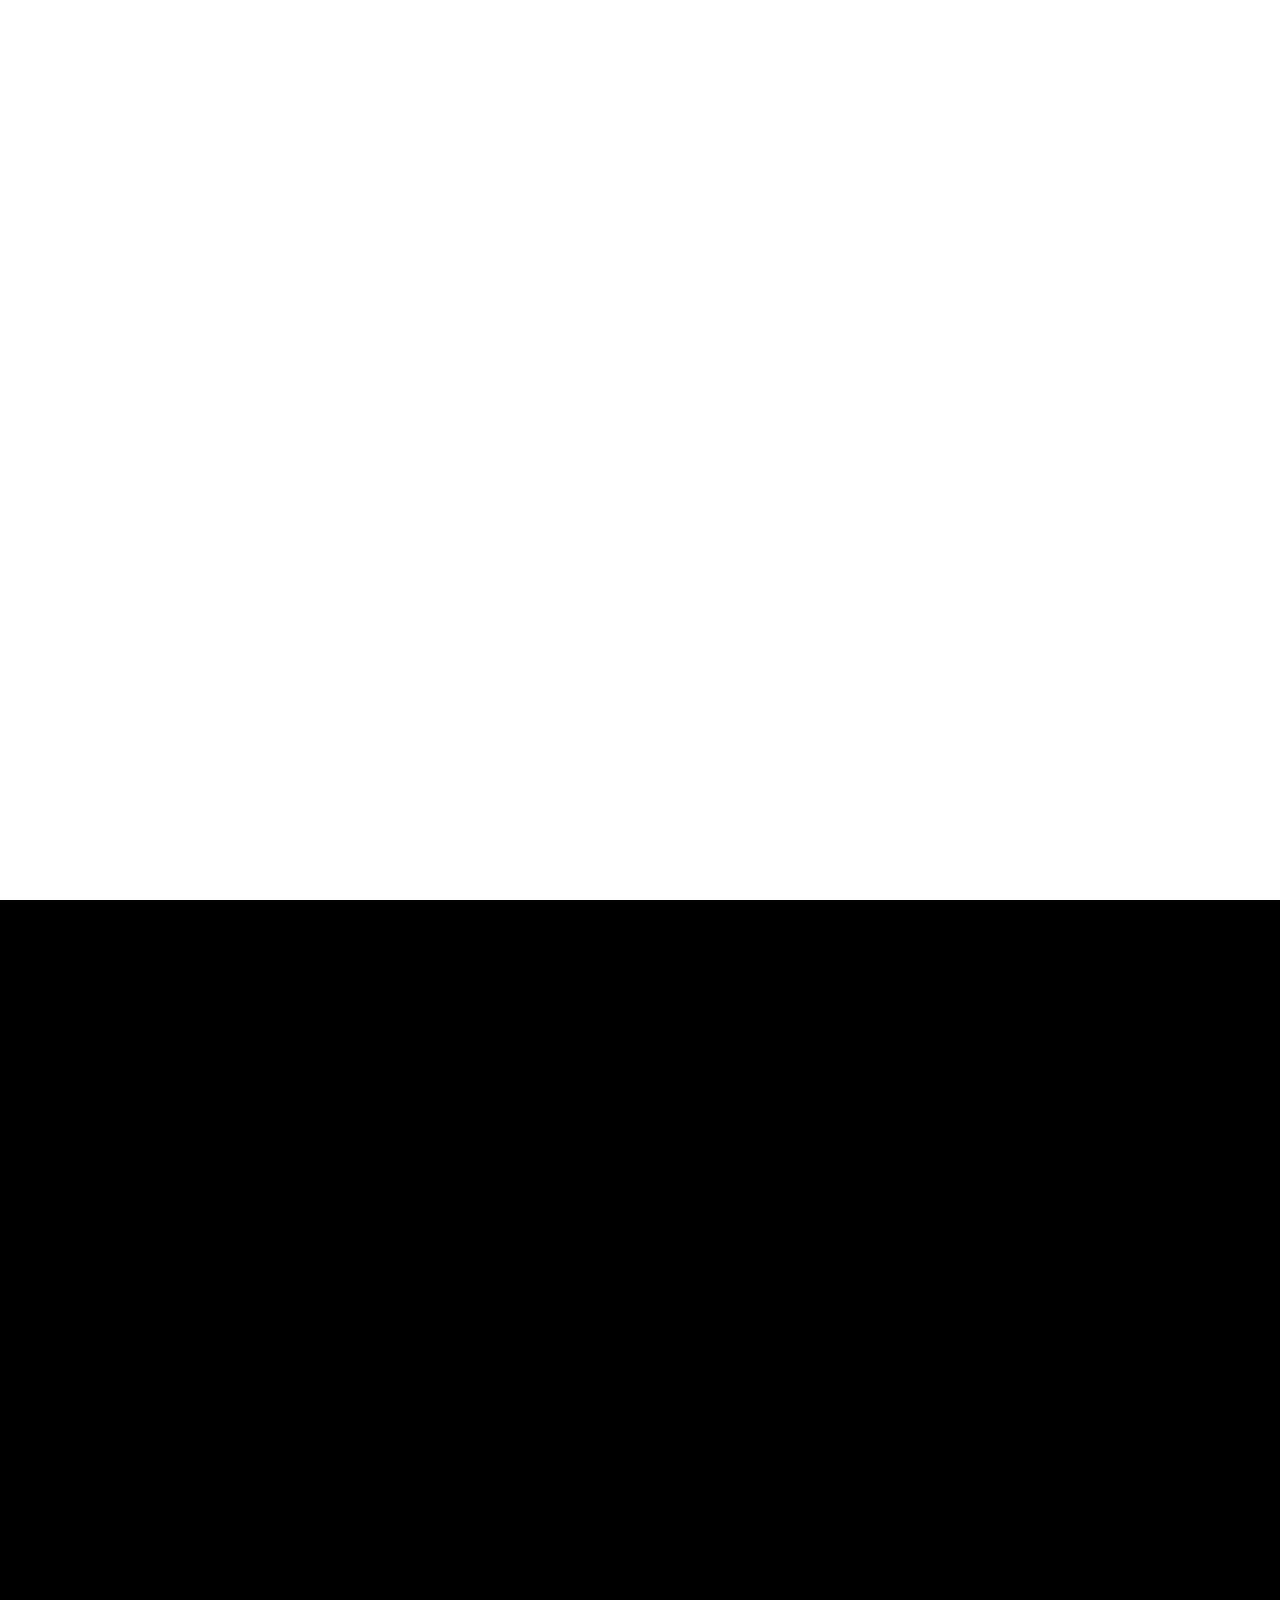
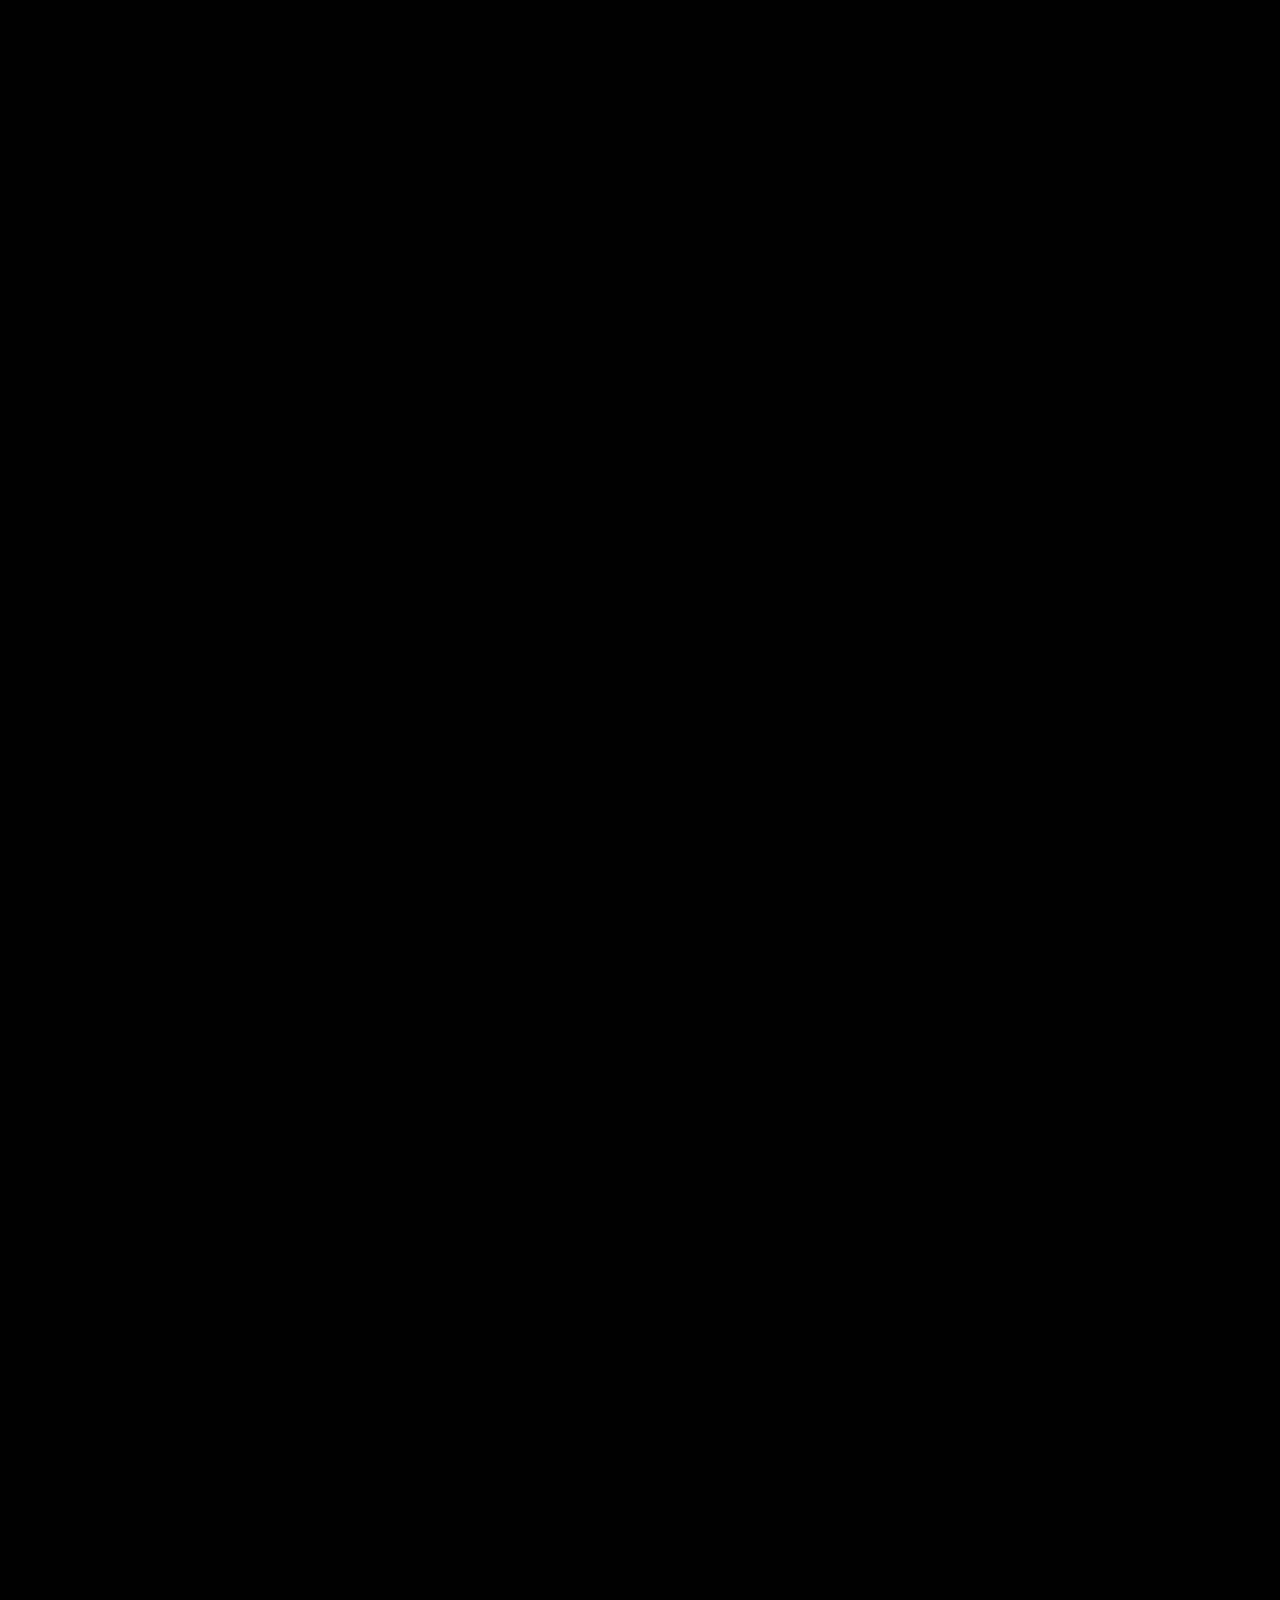
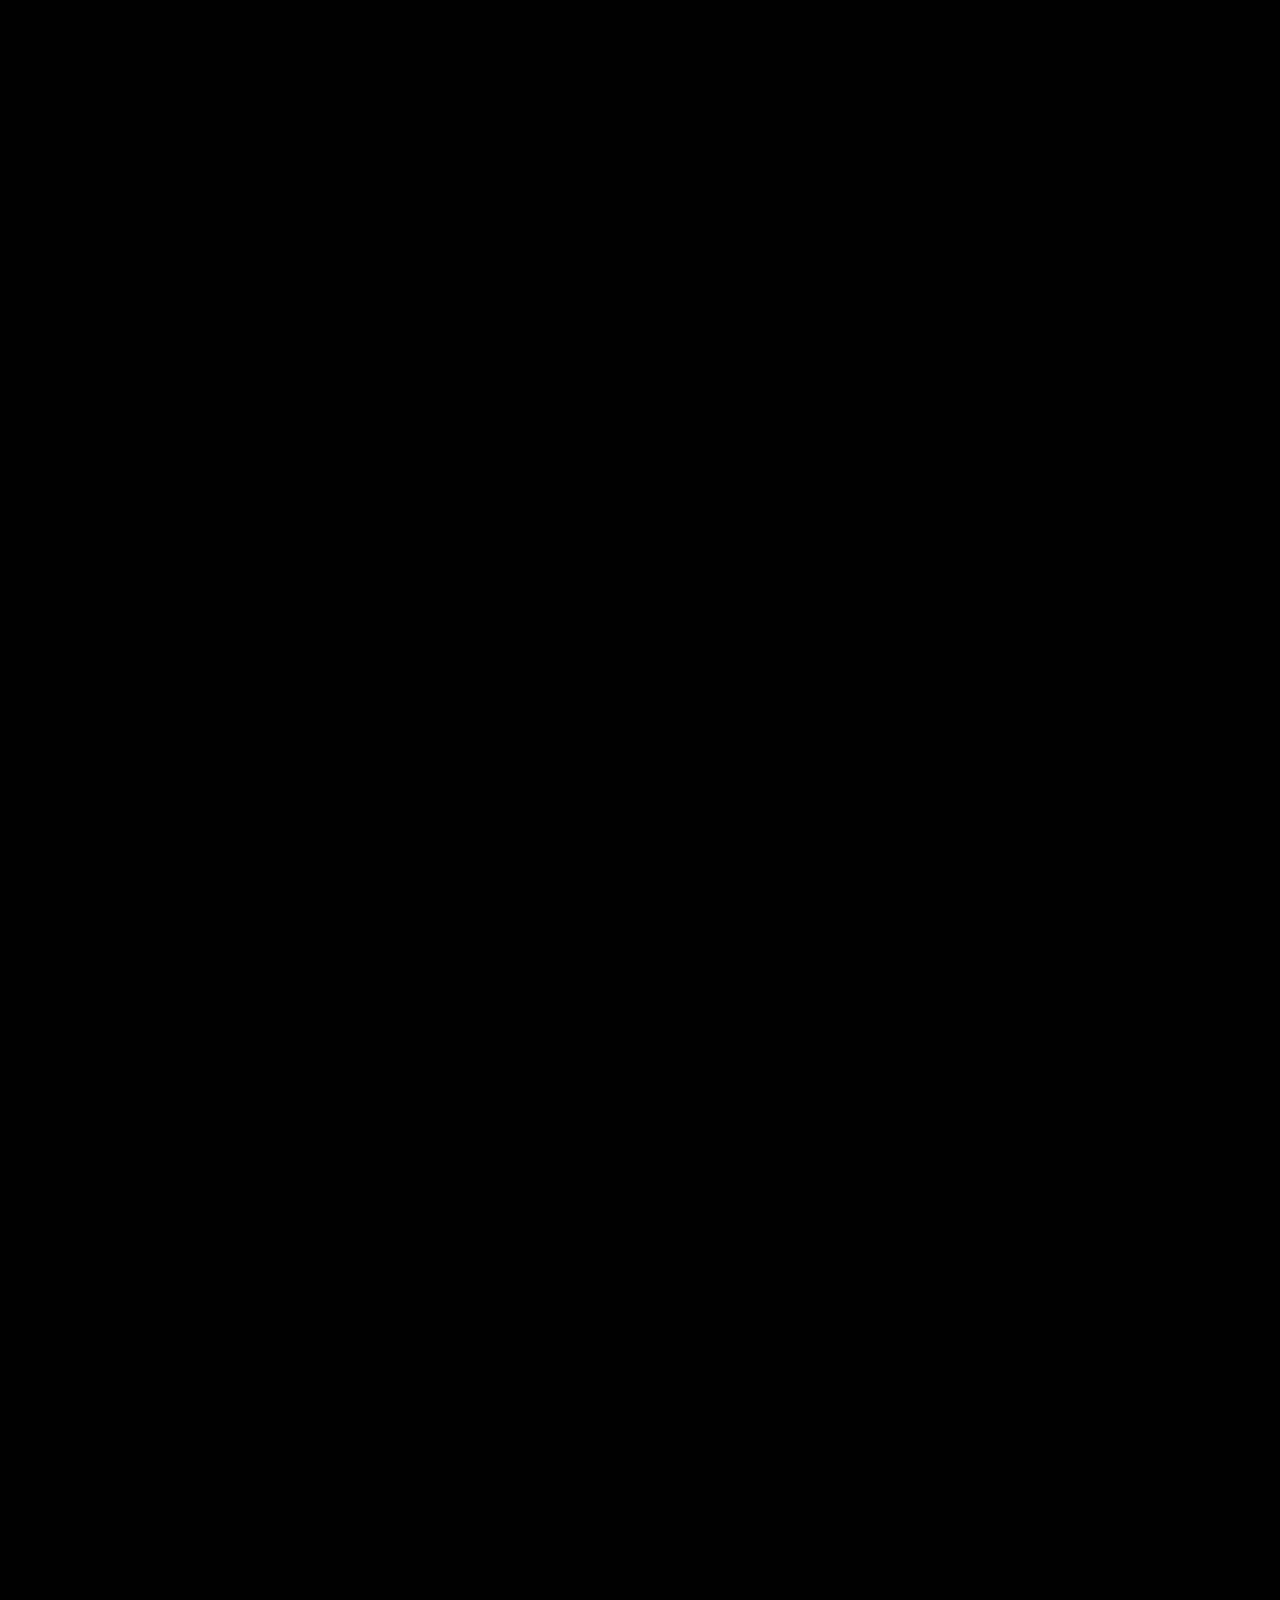
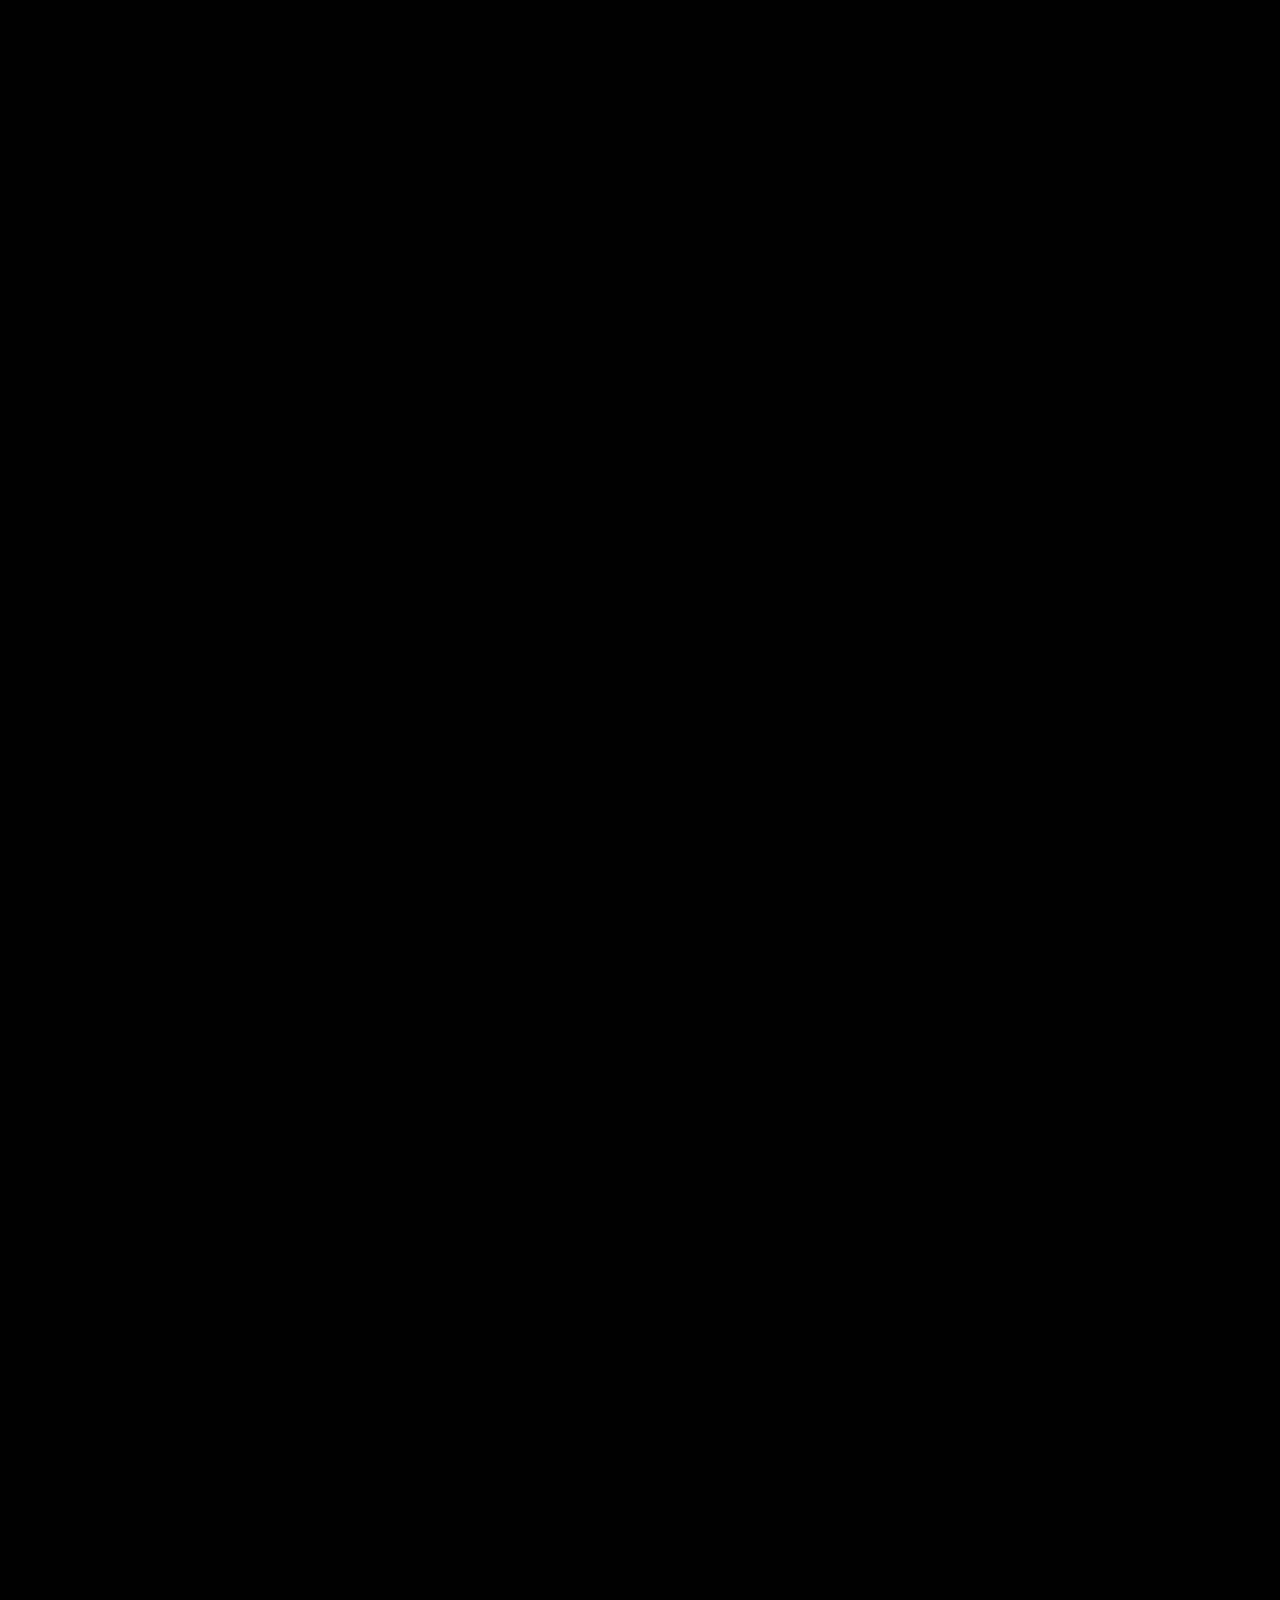
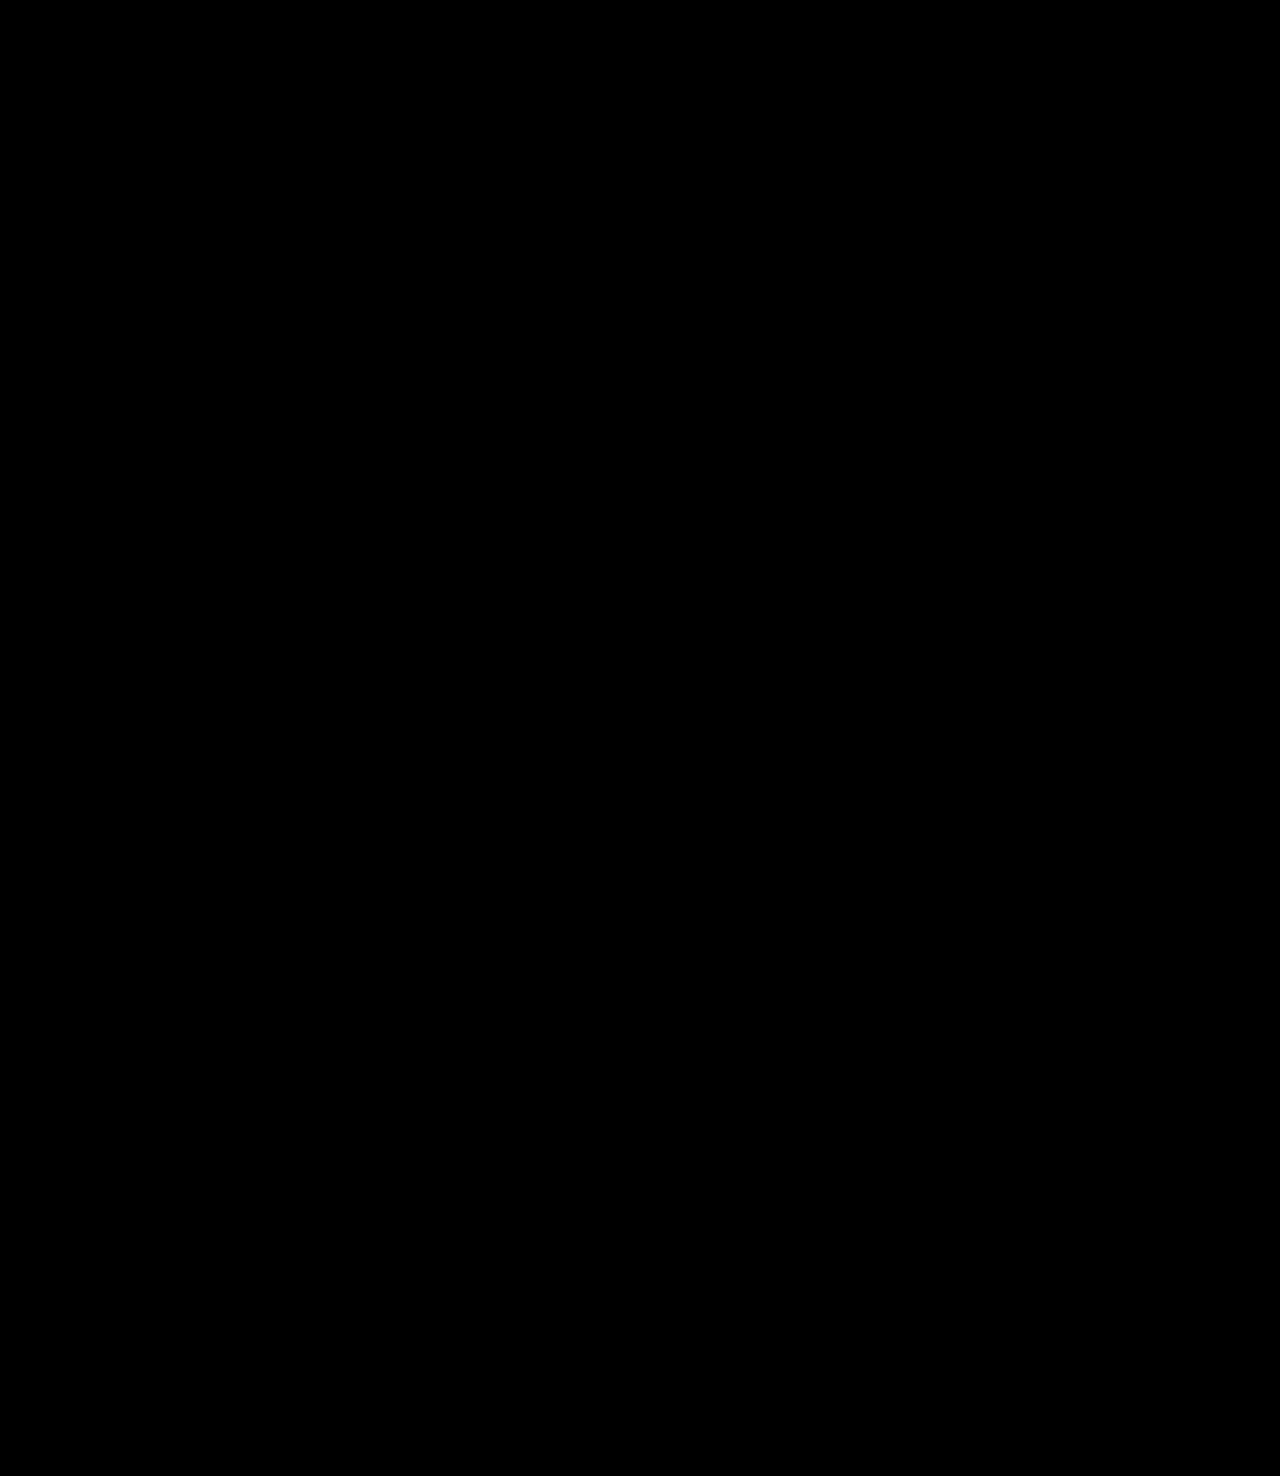
==== commit 18122ace: "rebuilt with less dependencies" ====
--- a/index.html
+++ b/index.html
@@ -36,6 +36,7 @@
         <!-- Ambient glow orbs -->
         <div class="glow-orb glow-orb--primary"></div>
         <div class="glow-orb glow-orb--secondary"></div>
+        <canvas class="constellation-canvas" id="constellation-canvas" aria-hidden="true"></canvas>
 
         <!-- Top Navigation Bar -->
         <nav class="top-bar" id="top-bar">
@@ -46,6 +47,7 @@
             <div class="nav-tabs">
                 <a href="#" class="nav-tab">Home</a>
                 <a href="#about-section" class="nav-tab">About</a>
+                <a href="#lab-section" class="nav-tab">Lab</a>
                 <a href="#projects-scroll-track" class="nav-tab">Projects</a>
                 <a href="#education-section" class="nav-tab">Education</a>
                 <a href="#experience-section" class="nav-tab">Experience</a>
@@ -70,10 +72,11 @@
                 <div class="mobile-nav-links">
                     <a href="#" class="mobile-nav-link" data-index="0">Home</a>
                     <a href="#about-section" class="mobile-nav-link" data-index="1">About</a>
-                    <a href="#projects-scroll-track" class="mobile-nav-link" data-index="2">Projects</a>
-                    <a href="#education-section" class="mobile-nav-link" data-index="3">Education</a>
-                    <a href="#experience-section" class="mobile-nav-link" data-index="4">Experience</a>
-                    <a href="#" class="mobile-nav-link mobile-contact-link" id="mobile-contact-trigger" data-index="5">
+                    <a href="#lab-section" class="mobile-nav-link" data-index="2">Lab</a>
+                    <a href="#projects-scroll-track" class="mobile-nav-link" data-index="3">Projects</a>
+                    <a href="#education-section" class="mobile-nav-link" data-index="4">Education</a>
+                    <a href="#experience-section" class="mobile-nav-link" data-index="5">Experience</a>
+                    <a href="#" class="mobile-nav-link mobile-contact-link" id="mobile-contact-trigger" data-index="6">
                         <span>Contact</span>
                         <svg class="arrow-icon" viewBox="0 0 14 14" fill="none" xmlns="http://www.w3.org/2000/svg">
                             <path d="M1 7h12M8 2l5 5-5 5" stroke-width="1.5" stroke-linecap="round"
@@ -94,6 +97,62 @@
             <p class="hero-subtitle">Building things on the internet.</p>
         </section>
 
+        <!-- About Section -->
+        <section class="about-section" id="about-section">
+            <div class="section-kicker">Profile</div>
+            <div class="about-grid">
+                <div class="about-copy">
+                    <h2 class="about-title">I build sharp, fast, slightly unusual things for the web.</h2>
+                    <p class="about-text">I am Anmol Raj, an IIT Bombay student exploring the space between AI, product engineering, and interfaces that feel alive. I like systems that are practical first, memorable second, and secretly playful when someone pays attention.</p>
+                    <div class="about-actions">
+                        <a href="#projects-scroll-track" class="magnetic-link">View work</a>
+                        <button class="magnetic-link command-trigger" type="button" id="command-trigger">Open console</button>
+                    </div>
+                </div>
+                <div class="signal-panel" id="signal-panel">
+                    <div class="signal-panel-header">
+                        <span>anmxlr.sys</span>
+                        <span class="signal-live">live</span>
+                    </div>
+                    <div class="signal-readout">
+                        <div>
+                            <span class="readout-value" data-count-to="25">0</span>
+                            <span class="readout-label">render boost</span>
+                        </div>
+                        <div>
+                            <span class="readout-value" data-count-to="2028">0</span>
+                            <span class="readout-label">iitb batch</span>
+                        </div>
+                        <div>
+                            <span class="readout-value" data-count-to="100">0</span>
+                            <span class="readout-label">curiosity</span>
+                        </div>
+                    </div>
+                    <div class="signal-lines" aria-hidden="true">
+                        <span></span><span></span><span></span><span></span><span></span>
+                    </div>
+                </div>
+            </div>
+        </section>
+
+        <!-- Lab Section -->
+        <section class="lab-section" id="lab-section">
+            <div class="section-kicker">Lab</div>
+            <h2 class="lab-title">Things I keep getting better at.</h2>
+            <div class="lab-orbit" id="lab-orbit">
+                <button class="lab-chip active" type="button" data-lab="ai">AI systems</button>
+                <button class="lab-chip" type="button" data-lab="web">Web craft</button>
+                <button class="lab-chip" type="button" data-lab="backend">Backend</button>
+                <button class="lab-chip" type="button" data-lab="product">Product sense</button>
+            </div>
+            <div class="lab-console" id="lab-console" aria-live="polite">
+                <div class="lab-console-top">
+                    <span></span><span></span><span></span>
+                </div>
+                <p class="lab-console-text" id="lab-console-text">Training models to become useful products, not just impressive demos.</p>
+            </div>
+        </section>
+
         <!-- Projects Scroll Track (pins section while scrolling) -->
         <div class="projects-scroll-track" id="projects-scroll-track">
             <!-- Projects Showcase Section -->
@@ -110,7 +169,16 @@
                     <div class="projects-bg-overlay"></div>
                 </div>
 
-                <h2 class="projects-title">projects</h2>
+                <div class="projects-heading">
+                    <span class="section-kicker">Selected Work</span>
+                    <h2 class="projects-title">projects</h2>
+                    <p class="projects-subtitle">A scroll-controlled stack of things I am building, testing, and sharpening.</p>
+                </div>
+                <div class="projects-progress" aria-hidden="true">
+                    <span></span>
+                    <span></span>
+                    <span></span>
+                </div>
 
                 <!-- 3D Stack Scene Wrapper -->
                 <div class="projects-stack-scene">
@@ -124,7 +192,9 @@
 
         <!-- Education Section -->
         <section class="education-section" id="education-section">
+            <div class="section-kicker">Academic Base</div>
             <h2 class="education-title">Education</h2>
+            <p class="section-lede">A mechanical engineering foundation with a strong pull toward AI, data systems, and product-minded software.</p>
             <div class="education-timeline">
 
                 <div class="timeline-item">
@@ -144,6 +214,11 @@
 
                             <p class="timeline-desc">Minor in Artificial Intelligence and Data Science.</p>
                             <p class="timeline-desc">Major in Mechanical Engineering</p>
+                            <div class="timeline-tags">
+                                <span>AI + DS</span>
+                                <span>Mechanical Systems</span>
+                                <span>Product Engineering</span>
+                            </div>
                         </div>
                     </div>
                 </div>
@@ -153,7 +228,9 @@
 
         <!-- Experience Section -->
         <section class="experience-section" id="experience-section">
+            <div class="section-kicker">Field Notes</div>
             <h2 class="experience-title">Work Experience</h2>
+            <p class="section-lede">Hands-on work across interfaces, backend systems, performance, and student tech communities.</p>
             <div class="experience-timeline">
 
                 <div class="timeline-item">
@@ -171,6 +248,11 @@
                             <p class="timeline-desc">Designed and implemented responsive web platforms using modern web
                                 technologies. Optimized component rendering performance by 25% and integrated real-time
                                 data visualisations.</p>
+                            <div class="timeline-tags">
+                                <span>Performance</span>
+                                <span>Responsive UI</span>
+                                <span>Data Viz</span>
+                            </div>
                         </div>
                     </div>
                 </div>
@@ -190,6 +272,11 @@
                             <p class="timeline-desc">Collaborated on building college-wide applications, setting up REST
                                 APIs, and maintaining codebase standards. Participated in organizing hackathons and
                                 technical bootcamps for student community.</p>
+                            <div class="timeline-tags">
+                                <span>REST APIs</span>
+                                <span>Developer Community</span>
+                                <span>Hackathons</span>
+                            </div>
                         </div>
                     </div>
                 </div>
@@ -213,11 +300,6 @@
                     <path d="M1 7h12M8 2l5 5-5 5" stroke-width="1.5" stroke-linecap="round" stroke-linejoin="round" />
                 </svg>
             </a>
-        </section>
-
-        <section class="hero" id="about-section">
-            <h1 class="hero-title">Some cool text here</h1>
-            <p class="hero-subtitle">Try selecting some text.</p>
         </section>
 
         <!-- Scroll Indicator -->
@@ -239,6 +321,15 @@
                 </div>
                 <div class="footer-right">
                     <span class="footer-heading">contact</span>
+                    <button class="footer-contact-lock" type="button" id="footer-contact-lock">Contact me</button>
+                    <div class="phone-puzzle" id="phone-puzzle" aria-hidden="true">
+                        <label for="phone-puzzle-input">Unlock number: 7 + 5 =</label>
+                        <div class="phone-puzzle-row">
+                            <input id="phone-puzzle-input" inputmode="numeric" autocomplete="off">
+                            <button type="button" id="phone-puzzle-submit">Unlock</button>
+                        </div>
+                        <p class="phone-puzzle-result" id="phone-puzzle-result">Locked behind human energy.</p>
+                    </div>
                 </div>
             </div>
         </footer>
@@ -328,6 +419,24 @@
     </div>
 
     <!-- Custom Cursor -->
+    <div class="egg-toast" id="egg-toast" role="status" aria-live="polite"></div>
+    <div class="terminal-overlay" id="terminal-overlay" aria-hidden="true">
+        <div class="terminal-window">
+            <div class="terminal-top">
+                <span>anmxlr://hidden-console</span>
+                <button type="button" id="terminal-close" aria-label="Close hidden console">Close</button>
+            </div>
+            <div class="terminal-body" id="terminal-body">
+                <p><span class="terminal-muted">$</span> boot --portfolio</p>
+                <p>signal found. keep building.</p>
+                <p class="terminal-muted">try: projects, contact, manifesto, clear, close</p>
+            </div>
+            <form class="terminal-form" id="terminal-form">
+                <span>$</span>
+                <input id="terminal-input" autocomplete="off" spellcheck="false" aria-label="Hidden console command">
+            </form>
+        </div>
+    </div>
     <div class="custom-cursor-dot"></div>
     <div class="custom-cursor-ring"></div>
 
@@ -335,4 +444,4 @@
     <script src="src/main.js"></script>
 </body>
 
-</html>+</html>
--- a/src/style.css
+++ b/src/style.css
@@ -203,6 +203,22 @@
 
 .main-page.visible {
   opacity: 1;
+}
+
+.constellation-canvas {
+  position: fixed;
+  inset: 0;
+  z-index: 1;
+  width: 100%;
+  height: 100%;
+  pointer-events: none;
+  opacity: 0;
+  transition: opacity 1.2s ease;
+  mix-blend-mode: screen;
+}
+
+.main-page.visible .constellation-canvas {
+  opacity: 0.42;
 }
 
 /* ── Top Navigation Bar ──────────────────────────── */
@@ -511,6 +527,14 @@
   transition-delay: 0.3s;
 }
 
+.mobile-nav-overlay.active .mobile-nav-link[data-index="5"] {
+  transition-delay: 0.35s;
+}
+
+.mobile-nav-overlay.active .mobile-nav-link[data-index="6"] {
+  transition-delay: 0.4s;
+}
+
 .mobile-nav-link:hover {
   color: #ffffff;
 }
@@ -1075,6 +1099,7 @@
   flex-direction: column;
   align-items: flex-end;
   gap: 14px;
+  min-width: min(100%, 320px);
 }
 
 .footer-heading {
@@ -1118,6 +1143,99 @@
   flex-shrink: 0;
 }
 
+.footer-contact-lock {
+  min-height: 42px;
+  padding: 0 18px;
+  border: 1px solid rgba(255, 255, 255, 0.14);
+  border-radius: 999px;
+  background: rgba(255, 255, 255, 0.03);
+  color: #ffffff;
+  font: inherit;
+  font-size: 0.86rem;
+  font-weight: 700;
+  cursor: pointer;
+  transition: transform 0.28s ease, background-color 0.28s ease, color 0.28s ease, border-color 0.28s ease;
+}
+
+.footer-contact-lock:hover {
+  transform: translateY(-2px);
+  background: #ffffff;
+  border-color: #ffffff;
+  color: #000000;
+}
+
+.phone-puzzle {
+  display: grid;
+  gap: 10px;
+  width: min(100%, 320px);
+  padding: 0;
+  max-height: 0;
+  opacity: 0;
+  overflow: hidden;
+  transform: translateY(-8px);
+  transition: max-height 0.35s ease, opacity 0.25s ease, transform 0.25s ease, padding 0.25s ease;
+}
+
+.phone-puzzle.active {
+  max-height: 190px;
+  opacity: 1;
+  padding: 14px;
+  transform: translateY(0);
+  border: 1px solid rgba(255, 255, 255, 0.08);
+  border-radius: 16px;
+  background: rgba(255, 255, 255, 0.025);
+}
+
+.phone-puzzle label {
+  font-size: 0.78rem;
+  font-weight: 700;
+  color: rgba(255, 255, 255, 0.54);
+}
+
+.phone-puzzle-row {
+  display: grid;
+  grid-template-columns: 1fr auto;
+  gap: 8px;
+}
+
+.phone-puzzle input {
+  min-width: 0;
+  height: 38px;
+  border: 1px solid rgba(255, 255, 255, 0.12);
+  border-radius: 999px;
+  background: rgba(0, 0, 0, 0.35);
+  color: #ffffff;
+  padding: 0 13px;
+  outline: none;
+  font: inherit;
+}
+
+.phone-puzzle button {
+  height: 38px;
+  min-width: 78px;
+  border: 1px solid rgba(255, 255, 255, 0.14);
+  border-radius: 999px;
+  background: #ffffff;
+  color: #000000;
+  padding: 0 13px;
+  font: inherit;
+  font-size: 0.78rem;
+  font-weight: 800;
+  cursor: pointer;
+}
+
+.phone-puzzle-result {
+  min-height: 20px;
+  font-size: 0.82rem;
+  color: rgba(255, 255, 255, 0.4);
+}
+
+.phone-puzzle-result.unlocked {
+  color: #ffffff;
+  font-weight: 800;
+  letter-spacing: 0.04em;
+}
+
 /* ── Projects Scroll Track & Section ─────────────── */
 .projects-scroll-track {
   position: relative;
@@ -1138,24 +1256,28 @@
   z-index: 10;
 }
 
+.projects-heading {
+  position: absolute;
+  top: 5.2rem;
+  left: clamp(1.5rem, 4vw, 3rem);
+  z-index: 10;
+  max-width: min(480px, calc(100vw - 3rem));
+  opacity: 0;
+  transform: translateY(20px);
+  transition: opacity 0.8s cubic-bezier(0.22, 1, 0.36, 1), transform 0.8s cubic-bezier(0.22, 1, 0.36, 1);
+}
+
+.projects-section.visible .projects-heading {
+  opacity: 1;
+  transform: translateY(0);
+}
+
 .projects-title {
   font-size: clamp(2rem, 5vw, 3rem);
   font-weight: 900;
   letter-spacing: -0.04em;
   color: #ffffff;
-  position: absolute;
-  top: 6rem;
-  left: clamp(1.5rem, 4vw, 3rem);
-  z-index: 10;
-  margin-bottom: 0;
-  opacity: 0;
-  transform: translateY(20px);
-  transition: opacity 0.8s cubic-bezier(0.22, 1, 0.36, 1), transform 0.8s cubic-bezier(0.22, 1, 0.36, 1);
-}
-
-.projects-section.visible .projects-title {
-  opacity: 1;
-  transform: translateY(0);
+  margin-bottom: 0.75rem;
 }
 
 .projects-title::after {
@@ -1165,6 +1287,49 @@
   height: 2px;
   background: #ffffff;
   margin-top: 12px;
+}
+
+.projects-subtitle {
+  max-width: 360px;
+  color: rgba(255, 255, 255, 0.48);
+  font-size: 0.95rem;
+  line-height: 1.6;
+}
+
+.projects-progress {
+  position: absolute;
+  right: clamp(1.5rem, 4vw, 3rem);
+  top: 50%;
+  z-index: 10;
+  display: grid;
+  gap: 12px;
+  transform: translateY(-50%);
+}
+
+.projects-progress span {
+  width: 6px;
+  height: 42px;
+  border-radius: 999px;
+  background: rgba(255, 255, 255, 0.1);
+  overflow: hidden;
+}
+
+.projects-progress span::after {
+  content: '';
+  display: block;
+  width: 100%;
+  height: 35%;
+  border-radius: inherit;
+  background: rgba(255, 255, 255, 0.65);
+  animation: progressScan 2.4s ease-in-out infinite;
+}
+
+.projects-progress span:nth-child(2)::after { animation-delay: 0.2s; }
+.projects-progress span:nth-child(3)::after { animation-delay: 0.4s; }
+
+@keyframes progressScan {
+  0%, 100% { transform: translateY(-100%); opacity: 0.25; }
+  50% { transform: translateY(220%); opacity: 1; }
 }
 
 /* ── 3D Stack Scene ──────────────────────────────── */
@@ -1327,6 +1492,31 @@
   background: #050505;
 }
 
+.project-card-meta {
+  position: absolute;
+  left: 14px;
+  right: 14px;
+  bottom: 14px;
+  display: flex;
+  justify-content: space-between;
+  gap: 10px;
+  z-index: 2;
+}
+
+.project-card-meta span {
+  padding: 6px 9px;
+  border: 1px solid rgba(255, 255, 255, 0.14);
+  border-radius: 999px;
+  background: rgba(0, 0, 0, 0.58);
+  color: rgba(255, 255, 255, 0.78);
+  font-size: 0.62rem;
+  font-weight: 800;
+  letter-spacing: 0.08em;
+  text-transform: uppercase;
+  backdrop-filter: blur(10px);
+  -webkit-backdrop-filter: blur(10px);
+}
+
 .project-card-image {
   width: 100%;
   height: 100%;
@@ -1466,6 +1656,276 @@
   height: 18px;
 }
 
+/* About and Lab */
+.section-kicker {
+  font-size: 0.72rem;
+  font-weight: 700;
+  letter-spacing: 0.18em;
+  text-transform: uppercase;
+  color: rgba(255, 255, 255, 0.36);
+  margin-bottom: 1.25rem;
+}
+
+.about-section,
+.lab-section {
+  position: relative;
+  z-index: 10;
+  max-width: 1200px;
+  margin: 0 auto;
+  padding: 7rem clamp(1.5rem, 4vw, 3rem);
+  opacity: 0;
+  transform: translateY(30px);
+  transition: opacity 0.8s cubic-bezier(0.22, 1, 0.36, 1), transform 0.8s cubic-bezier(0.22, 1, 0.36, 1);
+}
+
+.about-section.visible,
+.lab-section.visible {
+  opacity: 1;
+  transform: translateY(0);
+}
+
+.about-grid {
+  display: grid;
+  grid-template-columns: minmax(0, 1.15fr) minmax(320px, 0.85fr);
+  gap: clamp(2rem, 6vw, 5rem);
+  align-items: center;
+}
+
+.about-title,
+.lab-title {
+  max-width: 780px;
+  font-size: clamp(2.4rem, 7vw, 5.8rem);
+  font-weight: 900;
+  line-height: 0.98;
+  letter-spacing: -0.04em;
+  color: #ffffff;
+}
+
+.about-text {
+  max-width: 650px;
+  margin-top: 1.5rem;
+  font-size: clamp(1rem, 2vw, 1.18rem);
+  line-height: 1.8;
+  color: rgba(255, 255, 255, 0.52);
+}
+
+.about-actions {
+  display: flex;
+  flex-wrap: wrap;
+  gap: 12px;
+  margin-top: 2rem;
+}
+
+.magnetic-link {
+  display: inline-flex;
+  align-items: center;
+  justify-content: center;
+  min-height: 44px;
+  padding: 0 18px;
+  border: 1px solid rgba(255, 255, 255, 0.14);
+  border-radius: 999px;
+  background: rgba(255, 255, 255, 0.03);
+  color: #ffffff;
+  font: inherit;
+  font-size: 0.9rem;
+  font-weight: 700;
+  text-decoration: none;
+  cursor: pointer;
+  transition: transform 0.3s cubic-bezier(0.22, 1, 0.36, 1),
+    background-color 0.3s ease,
+    border-color 0.3s ease,
+    color 0.3s ease;
+}
+
+.magnetic-link:hover {
+  transform: translateY(-3px);
+  background: #ffffff;
+  border-color: #ffffff;
+  color: #000000;
+}
+
+.signal-panel {
+  position: relative;
+  min-height: 420px;
+  padding: 1.25rem;
+  border: 1px solid rgba(255, 255, 255, 0.08);
+  border-radius: 18px;
+  background:
+    linear-gradient(180deg, rgba(255, 255, 255, 0.06), rgba(255, 255, 255, 0.015)),
+    rgba(5, 5, 5, 0.78);
+  overflow: hidden;
+  transform-style: preserve-3d;
+  transition: transform 0.25s ease, border-color 0.35s ease, box-shadow 0.35s ease;
+}
+
+.signal-panel:hover {
+  border-color: rgba(255, 255, 255, 0.18);
+  box-shadow: 0 30px 80px rgba(0, 0, 0, 0.65), 0 0 40px rgba(255, 255, 255, 0.035);
+}
+
+.signal-panel::before {
+  content: '';
+  position: absolute;
+  inset: 0;
+  background-image:
+    linear-gradient(rgba(255, 255, 255, 0.08) 1px, transparent 1px),
+    linear-gradient(90deg, rgba(255, 255, 255, 0.08) 1px, transparent 1px);
+  background-size: 34px 34px;
+  mask-image: radial-gradient(circle at 50% 30%, #000 0%, transparent 72%);
+  opacity: 0.34;
+}
+
+.signal-panel-header,
+.signal-readout,
+.signal-lines {
+  position: relative;
+  z-index: 1;
+}
+
+.signal-panel-header {
+  display: flex;
+  justify-content: space-between;
+  align-items: center;
+  color: rgba(255, 255, 255, 0.45);
+  font-size: 0.72rem;
+  font-weight: 700;
+  letter-spacing: 0.12em;
+  text-transform: uppercase;
+}
+
+.signal-live {
+  color: #ffffff;
+}
+
+.signal-readout {
+  display: grid;
+  gap: 1rem;
+  margin-top: 4rem;
+}
+
+.signal-readout > div {
+  display: flex;
+  justify-content: space-between;
+  align-items: end;
+  padding-bottom: 1rem;
+  border-bottom: 1px solid rgba(255, 255, 255, 0.08);
+}
+
+.readout-value {
+  font-size: clamp(2.2rem, 7vw, 4.5rem);
+  font-weight: 900;
+  line-height: 0.9;
+  letter-spacing: -0.05em;
+  color: #ffffff;
+}
+
+.readout-label {
+  max-width: 120px;
+  text-align: right;
+  font-size: 0.72rem;
+  font-weight: 700;
+  letter-spacing: 0.12em;
+  text-transform: uppercase;
+  color: rgba(255, 255, 255, 0.42);
+}
+
+.signal-lines {
+  display: grid;
+  grid-template-columns: repeat(5, 1fr);
+  gap: 8px;
+  height: 80px;
+  margin-top: 3rem;
+  align-items: end;
+}
+
+.signal-lines span {
+  display: block;
+  min-height: 18px;
+  background: rgba(255, 255, 255, 0.78);
+  transform-origin: bottom;
+  animation: signalPulse 1.8s ease-in-out infinite;
+}
+
+.signal-lines span:nth-child(2) { animation-delay: 0.18s; }
+.signal-lines span:nth-child(3) { animation-delay: 0.34s; }
+.signal-lines span:nth-child(4) { animation-delay: 0.08s; }
+.signal-lines span:nth-child(5) { animation-delay: 0.26s; }
+
+@keyframes signalPulse {
+  0%, 100% { transform: scaleY(0.35); opacity: 0.28; }
+  50% { transform: scaleY(1); opacity: 0.9; }
+}
+
+.lab-section {
+  padding-top: 4rem;
+}
+
+.lab-title {
+  max-width: 860px;
+  margin-bottom: 2rem;
+}
+
+.lab-orbit {
+  display: flex;
+  flex-wrap: wrap;
+  gap: 10px;
+  margin-bottom: 1rem;
+}
+
+.lab-chip {
+  padding: 12px 16px;
+  border: 1px solid rgba(255, 255, 255, 0.1);
+  border-radius: 999px;
+  background: rgba(255, 255, 255, 0.03);
+  color: rgba(255, 255, 255, 0.58);
+  font: inherit;
+  font-size: 0.86rem;
+  font-weight: 700;
+  cursor: pointer;
+  transition: transform 0.25s ease, color 0.25s ease, background-color 0.25s ease, border-color 0.25s ease;
+}
+
+.lab-chip:hover,
+.lab-chip.active {
+  transform: translateY(-2px);
+  background: #ffffff;
+  border-color: #ffffff;
+  color: #000000;
+}
+
+.lab-console {
+  max-width: 780px;
+  min-height: 170px;
+  border: 1px solid rgba(255, 255, 255, 0.08);
+  border-radius: 18px;
+  background: rgba(8, 8, 8, 0.82);
+  overflow: hidden;
+  box-shadow: inset 0 1px 0 rgba(255, 255, 255, 0.04);
+}
+
+.lab-console-top {
+  display: flex;
+  gap: 7px;
+  padding: 14px 16px;
+  border-bottom: 1px solid rgba(255, 255, 255, 0.06);
+}
+
+.lab-console-top span {
+  width: 8px;
+  height: 8px;
+  border-radius: 50%;
+  background: rgba(255, 255, 255, 0.28);
+}
+
+.lab-console-text {
+  padding: clamp(1.25rem, 3vw, 2rem);
+  font-size: clamp(1.15rem, 3vw, 1.85rem);
+  line-height: 1.45;
+  font-weight: 800;
+  letter-spacing: -0.03em;
+  color: rgba(255, 255, 255, 0.88);
+}
+
 /* ── Scroll indicator fade on scroll ─────────────── */
 .scroll-indicator.fade-out {
   opacity: 0 !important;
@@ -1477,7 +1937,7 @@
 .education-section,
 .experience-section {
   position: relative;
-  padding: 6rem clamp(1.5rem, 4vw, 3rem);
+  padding: 7rem clamp(1.5rem, 4vw, 3rem);
   max-width: 1200px;
   margin: 0 auto;
   z-index: 10;
@@ -1494,12 +1954,13 @@
 
 .education-title,
 .experience-title {
-  font-size: clamp(2rem, 5vw, 3rem);
+  font-size: clamp(2.4rem, 7vw, 5rem);
   font-weight: 900;
   letter-spacing: -0.04em;
-  margin-bottom: 3rem;
+  margin-bottom: 1rem;
   color: #ffffff;
   position: relative;
+  line-height: 0.98;
 }
 
 .education-title::after,
@@ -1512,18 +1973,26 @@
   margin-top: 12px;
 }
 
+.section-lede {
+  max-width: 640px;
+  margin-bottom: 3rem;
+  color: rgba(255, 255, 255, 0.5);
+  font-size: clamp(1rem, 2vw, 1.16rem);
+  line-height: 1.75;
+}
+
 .education-timeline,
 .experience-timeline {
   position: relative;
-  max-width: 800px;
-  margin: 0 auto;
-  padding-left: 2rem;
+  max-width: 920px;
+  margin-left: auto;
+  padding-left: 2.4rem;
   border-left: 1px solid rgba(255, 255, 255, 0.08);
 }
 
 .timeline-item {
   position: relative;
-  margin-bottom: 3rem;
+  margin-bottom: 2rem;
 }
 
 .timeline-item:last-child {
@@ -1532,13 +2001,14 @@
 
 .timeline-dot {
   position: absolute;
-  left: calc(-2rem - 5px);
-  top: 10px;
-  width: 9px;
-  height: 9px;
+  left: calc(-2.4rem - 7px);
+  top: 28px;
+  width: 13px;
+  height: 13px;
   border-radius: 50%;
-  background: rgba(255, 255, 255, 0.2);
+  background: #000000;
   border: 1px solid #000;
+  outline: 1px solid rgba(255, 255, 255, 0.24);
   transition: background-color 0.4s ease, transform 0.4s cubic-bezier(0.22, 1, 0.36, 1), box-shadow 0.4s ease;
   z-index: 2;
 }
@@ -1550,10 +2020,13 @@
 }
 
 .timeline-content {
-  background: rgba(10, 10, 10, 0.7);
-  border: 1px solid rgba(255, 255, 255, 0.05);
+  position: relative;
+  background:
+    linear-gradient(135deg, rgba(255, 255, 255, 0.06), rgba(255, 255, 255, 0.012)),
+    rgba(10, 10, 10, 0.72);
+  border: 1px solid rgba(255, 255, 255, 0.07);
   border-radius: 18px;
-  padding: 1.5rem 2rem;
+  padding: clamp(1.35rem, 3vw, 2rem);
   backdrop-filter: blur(10px);
   -webkit-backdrop-filter: blur(10px);
   transition: transform 0.4s cubic-bezier(0.22, 1, 0.36, 1),
@@ -1562,12 +2035,30 @@
   display: flex;
   gap: 1.5rem;
   align-items: flex-start;
+  overflow: hidden;
+}
+
+.timeline-content::after {
+  content: '';
+  position: absolute;
+  inset: 0;
+  background-image:
+    linear-gradient(90deg, transparent, rgba(255, 255, 255, 0.06), transparent);
+  transform: translateX(-100%);
+  opacity: 0;
+  transition: transform 0.6s ease, opacity 0.6s ease;
+  pointer-events: none;
+}
+
+.timeline-item:hover .timeline-content::after {
+  transform: translateX(100%);
+  opacity: 1;
 }
 
 .timeline-logo {
   flex-shrink: 0;
-  width: 80px;
-  height: 80px;
+  width: 72px;
+  height: 72px;
   display: flex;
   align-items: center;
   justify-content: center;
@@ -1679,6 +2170,32 @@
   color: rgba(255, 255, 255, 0.45);
 }
 
+.timeline-tags {
+  display: flex;
+  flex-wrap: wrap;
+  gap: 8px;
+  margin-top: 1rem;
+}
+
+.timeline-tags span {
+  padding: 6px 9px;
+  border: 1px solid rgba(255, 255, 255, 0.07);
+  border-radius: 999px;
+  background: rgba(255, 255, 255, 0.03);
+  color: rgba(255, 255, 255, 0.48);
+  font-size: 0.68rem;
+  font-weight: 800;
+  letter-spacing: 0.06em;
+  text-transform: uppercase;
+  transition: color 0.25s ease, border-color 0.25s ease, background-color 0.25s ease;
+}
+
+.timeline-item:hover .timeline-tags span {
+  color: #ffffff;
+  border-color: rgba(255, 255, 255, 0.16);
+  background: rgba(255, 255, 255, 0.055);
+}
+
 /* ── Responsive ──────────────────────────────────── */
 @media (max-width: 768px) {
   .top-bar {
@@ -1720,13 +2237,46 @@
     flex-wrap: wrap;
   }
 
+  .phone-puzzle {
+    width: 100%;
+  }
+
+  .about-section,
+  .lab-section {
+    padding: 4.5rem 1.25rem;
+  }
+
+  .about-grid {
+    grid-template-columns: 1fr;
+  }
+
+  .about-title,
+  .lab-title {
+    font-size: clamp(2.3rem, 14vw, 4rem);
+    line-height: 1;
+  }
+
+  .signal-panel {
+    min-height: 360px;
+  }
+
+  .signal-readout {
+    margin-top: 2.5rem;
+  }
+
+  .lab-console-text {
+    font-size: 1.08rem;
+  }
+
   .education-timeline,
   .experience-timeline {
     padding-left: 1.5rem;
+    margin-left: 0;
   }
 
   .timeline-dot {
     left: calc(-1.5rem - 5px);
+    top: 22px;
   }
 
   .timeline-header {
@@ -1749,11 +2299,20 @@
   .projects-stack-scene {
     width: 280px;
     height: 420px;
-    margin-top: 6rem;
+    margin-top: 8rem;
   }
 
   .projects-scroll-track {
     height: 400vh;
+  }
+
+  .projects-heading {
+    top: 5rem;
+  }
+
+  .projects-subtitle,
+  .projects-progress {
+    display: none;
   }
 }
 
@@ -1987,4 +2546,156 @@
     transform: translate(-50%, -50%) scale(0.65);
     border-color: #ffffff;
   }
-}+}
+
+.egg-toast {
+  position: fixed;
+  left: 50%;
+  bottom: 2rem;
+  z-index: 10020;
+  max-width: min(90vw, 420px);
+  padding: 12px 16px;
+  border: 1px solid rgba(255, 255, 255, 0.14);
+  border-radius: 999px;
+  background: rgba(5, 5, 5, 0.88);
+  color: #ffffff;
+  font-size: 0.84rem;
+  font-weight: 700;
+  text-align: center;
+  opacity: 0;
+  pointer-events: none;
+  transform: translate(-50%, 16px);
+  transition: opacity 0.28s ease, transform 0.28s ease;
+  backdrop-filter: blur(16px);
+  -webkit-backdrop-filter: blur(16px);
+}
+
+.egg-toast.show {
+  opacity: 1;
+  transform: translate(-50%, 0);
+}
+
+.terminal-overlay {
+  position: fixed;
+  inset: 0;
+  z-index: 10010;
+  display: flex;
+  align-items: center;
+  justify-content: center;
+  padding: 1.5rem;
+  background: rgba(0, 0, 0, 0.72);
+  opacity: 0;
+  pointer-events: none;
+  transition: opacity 0.3s ease;
+  backdrop-filter: blur(10px);
+  -webkit-backdrop-filter: blur(10px);
+}
+
+.terminal-overlay.active {
+  opacity: 1;
+  pointer-events: auto;
+}
+
+.terminal-window {
+  width: min(720px, 100%);
+  border: 1px solid rgba(255, 255, 255, 0.14);
+  border-radius: 18px;
+  background: rgba(6, 6, 6, 0.96);
+  box-shadow: 0 30px 90px rgba(0, 0, 0, 0.85);
+  overflow: hidden;
+  transform: translateY(16px) scale(0.98);
+  transition: transform 0.3s cubic-bezier(0.22, 1, 0.36, 1);
+}
+
+.terminal-overlay.active .terminal-window {
+  transform: translateY(0) scale(1);
+}
+
+.terminal-top {
+  display: flex;
+  align-items: center;
+  justify-content: space-between;
+  padding: 13px 16px;
+  border-bottom: 1px solid rgba(255, 255, 255, 0.08);
+  color: rgba(255, 255, 255, 0.45);
+  font-size: 0.75rem;
+  font-weight: 800;
+  letter-spacing: 0.12em;
+  text-transform: uppercase;
+}
+
+.terminal-top button {
+  min-width: 62px;
+  height: 30px;
+  border: 1px solid rgba(255, 255, 255, 0.12);
+  border-radius: 999px;
+  background: transparent;
+  color: #ffffff;
+  cursor: pointer;
+  padding: 0 10px;
+  font: inherit;
+  font-size: 0.72rem;
+  font-weight: 800;
+}
+
+.terminal-body {
+  min-height: 240px;
+  max-height: 52vh;
+  overflow: auto;
+  padding: 18px;
+  font-family: ui-monospace, SFMono-Regular, Consolas, monospace;
+  font-size: 0.92rem;
+  line-height: 1.7;
+  color: rgba(255, 255, 255, 0.86);
+}
+
+.terminal-muted {
+  color: rgba(255, 255, 255, 0.42);
+}
+
+.terminal-form {
+  display: flex;
+  gap: 10px;
+  align-items: center;
+  padding: 14px 18px 18px;
+  border-top: 1px solid rgba(255, 255, 255, 0.08);
+  color: rgba(255, 255, 255, 0.45);
+  font-family: ui-monospace, SFMono-Regular, Consolas, monospace;
+}
+
+.terminal-form input {
+  flex: 1;
+  min-width: 0;
+  border: 0;
+  outline: 0;
+  background: transparent;
+  color: #ffffff;
+  font: inherit;
+}
+
+html.logo-tilt .logo-icon,
+html.logo-tilt .footer-logo-img,
+html.logo-tilt .connect-logo {
+  animation: logoSpin 0.9s cubic-bezier(0.22, 1, 0.36, 1);
+}
+
+@keyframes logoSpin {
+  0% { transform: rotate(0deg) scale(1); }
+  55% { transform: rotate(300deg) scale(1.35); }
+  100% { transform: rotate(360deg) scale(1); }
+}
+
+@media (max-width: 768px) {
+  .terminal-overlay {
+    align-items: flex-end;
+    padding: 1rem;
+  }
+
+  .terminal-window {
+    border-radius: 16px;
+  }
+
+  .egg-toast {
+    bottom: 1rem;
+  }
+}
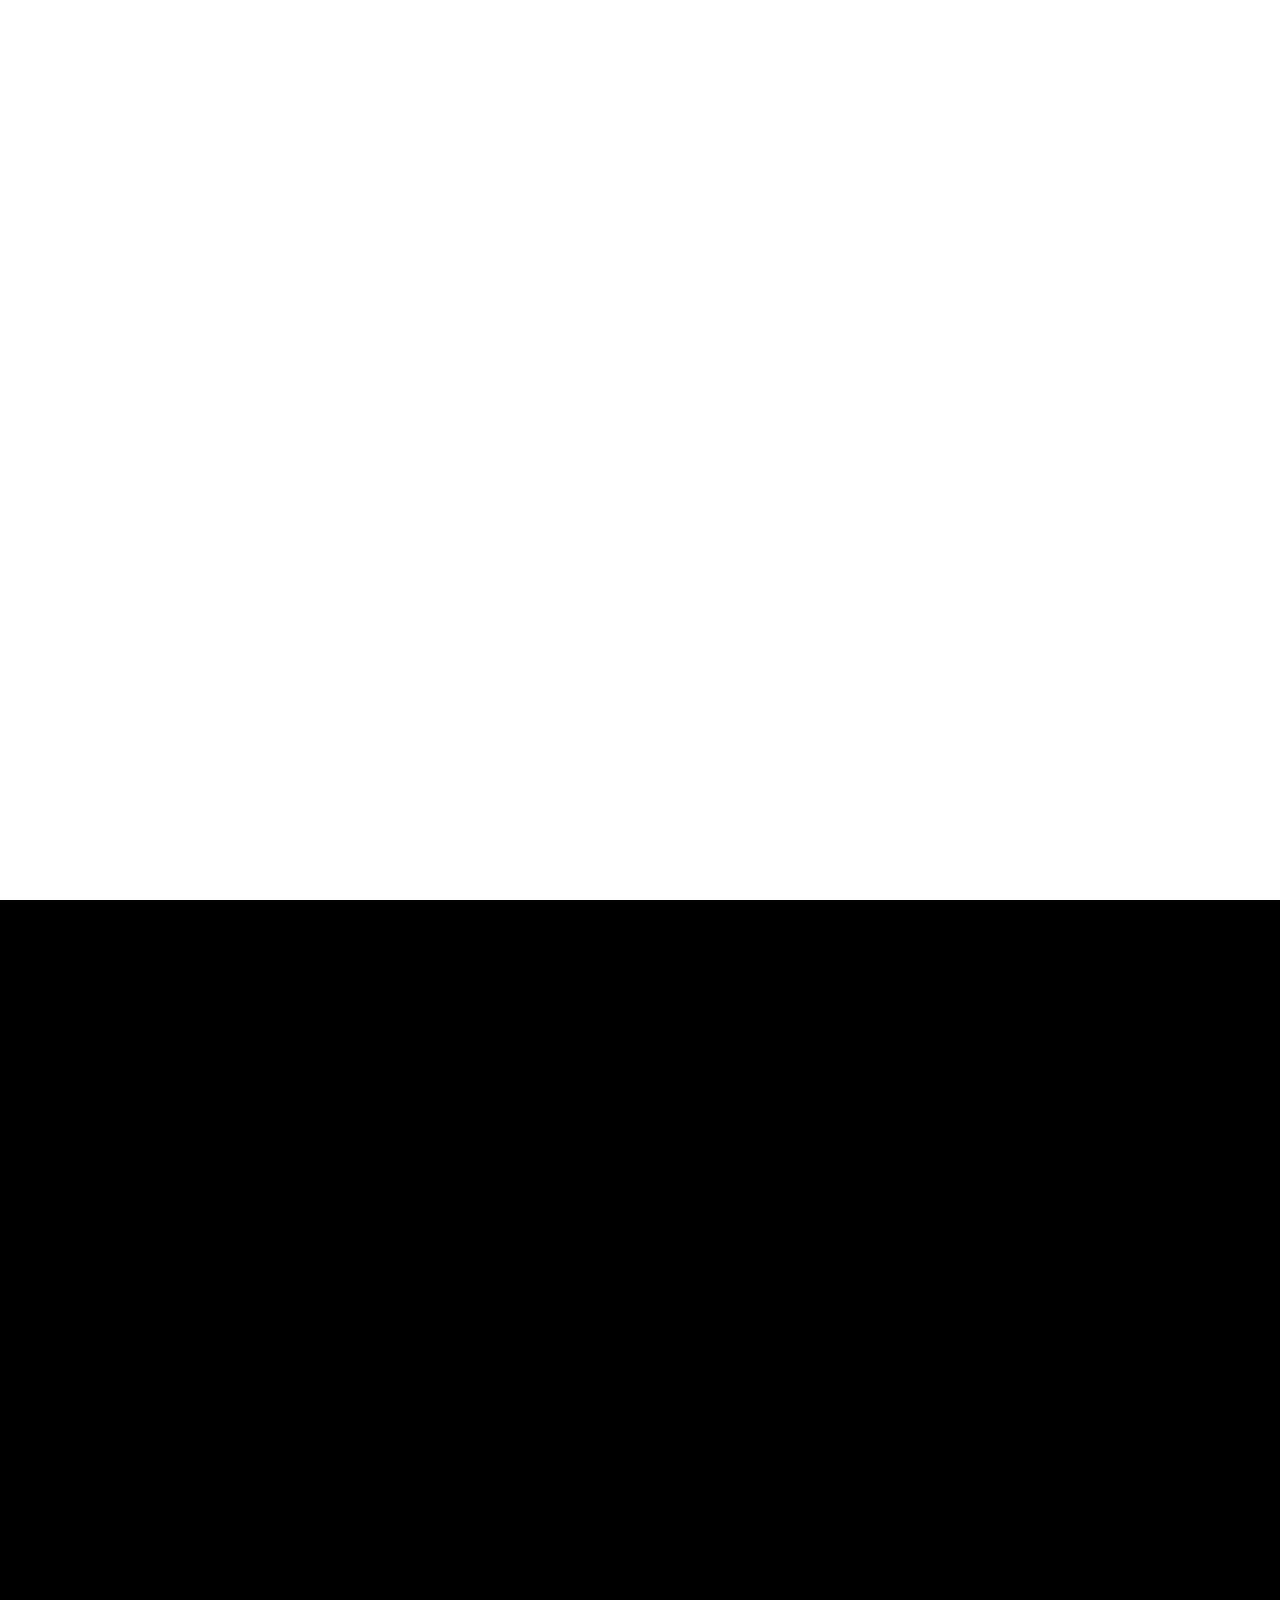
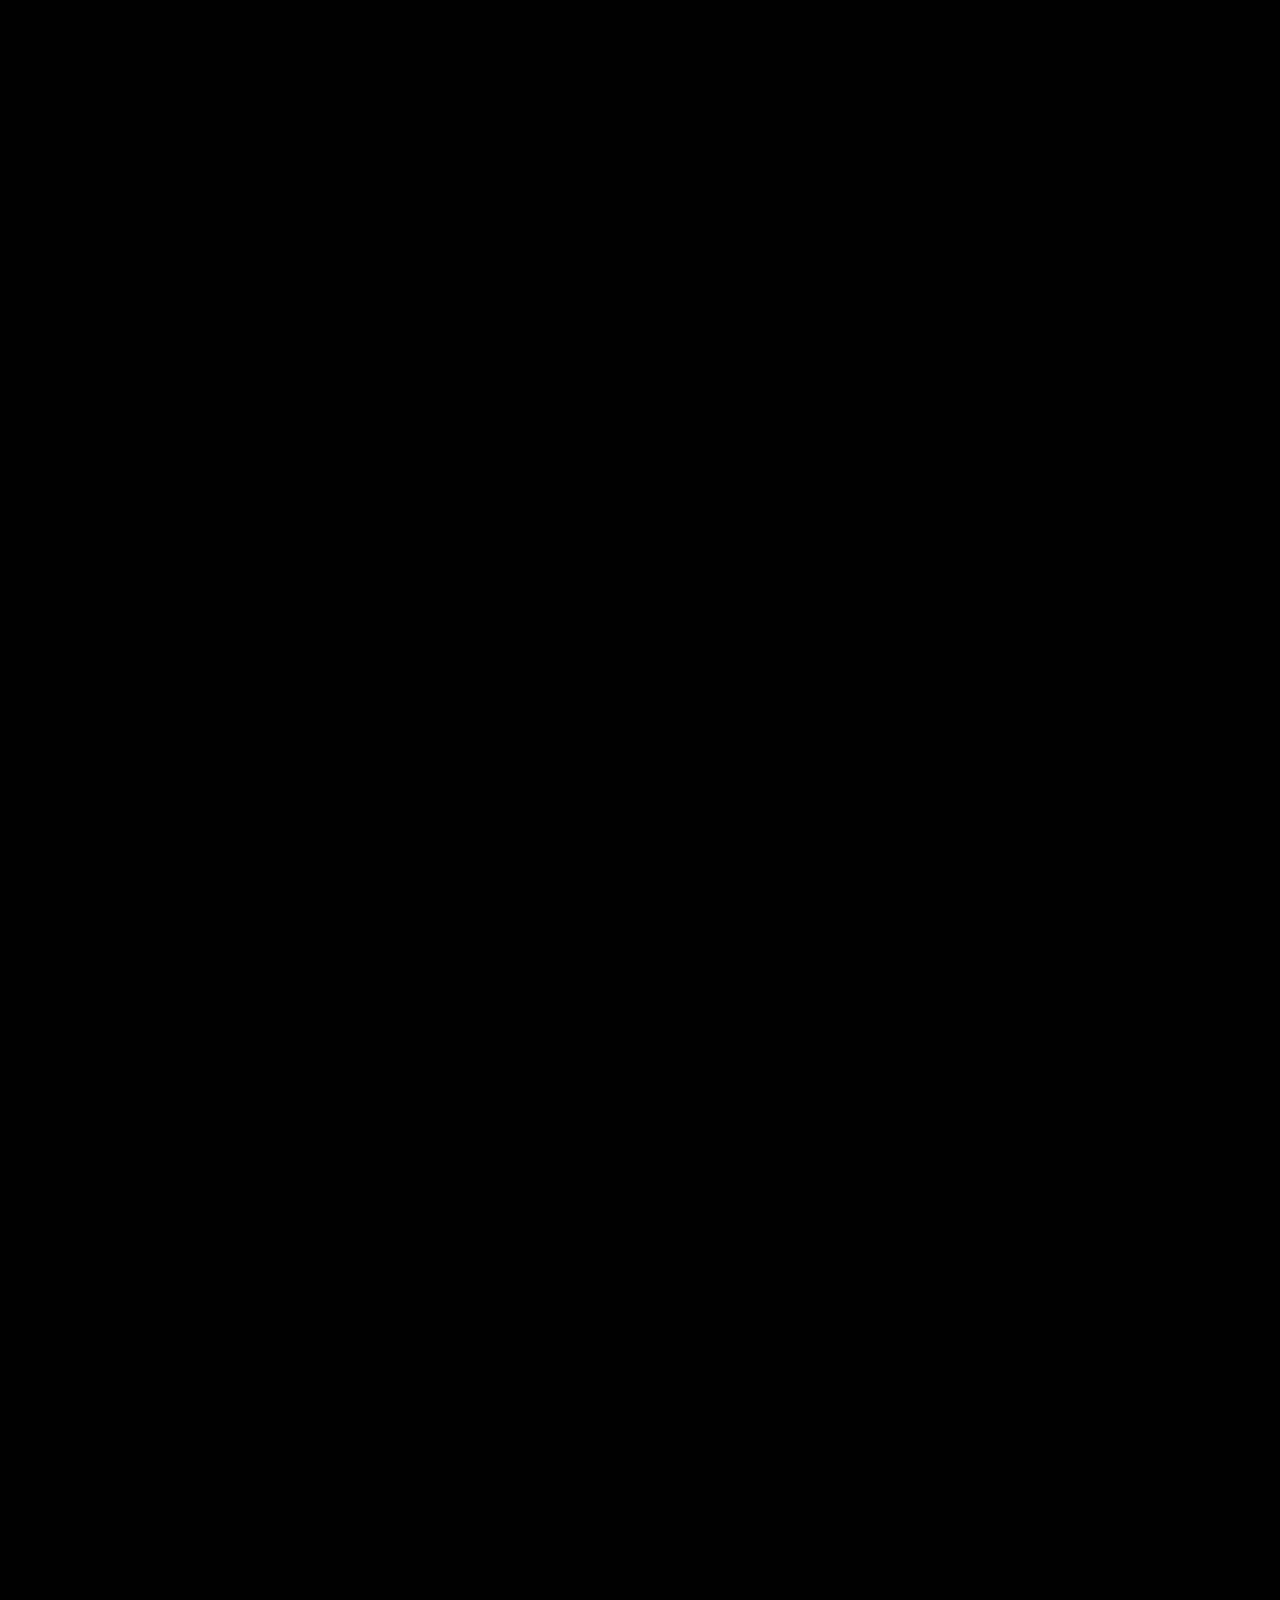
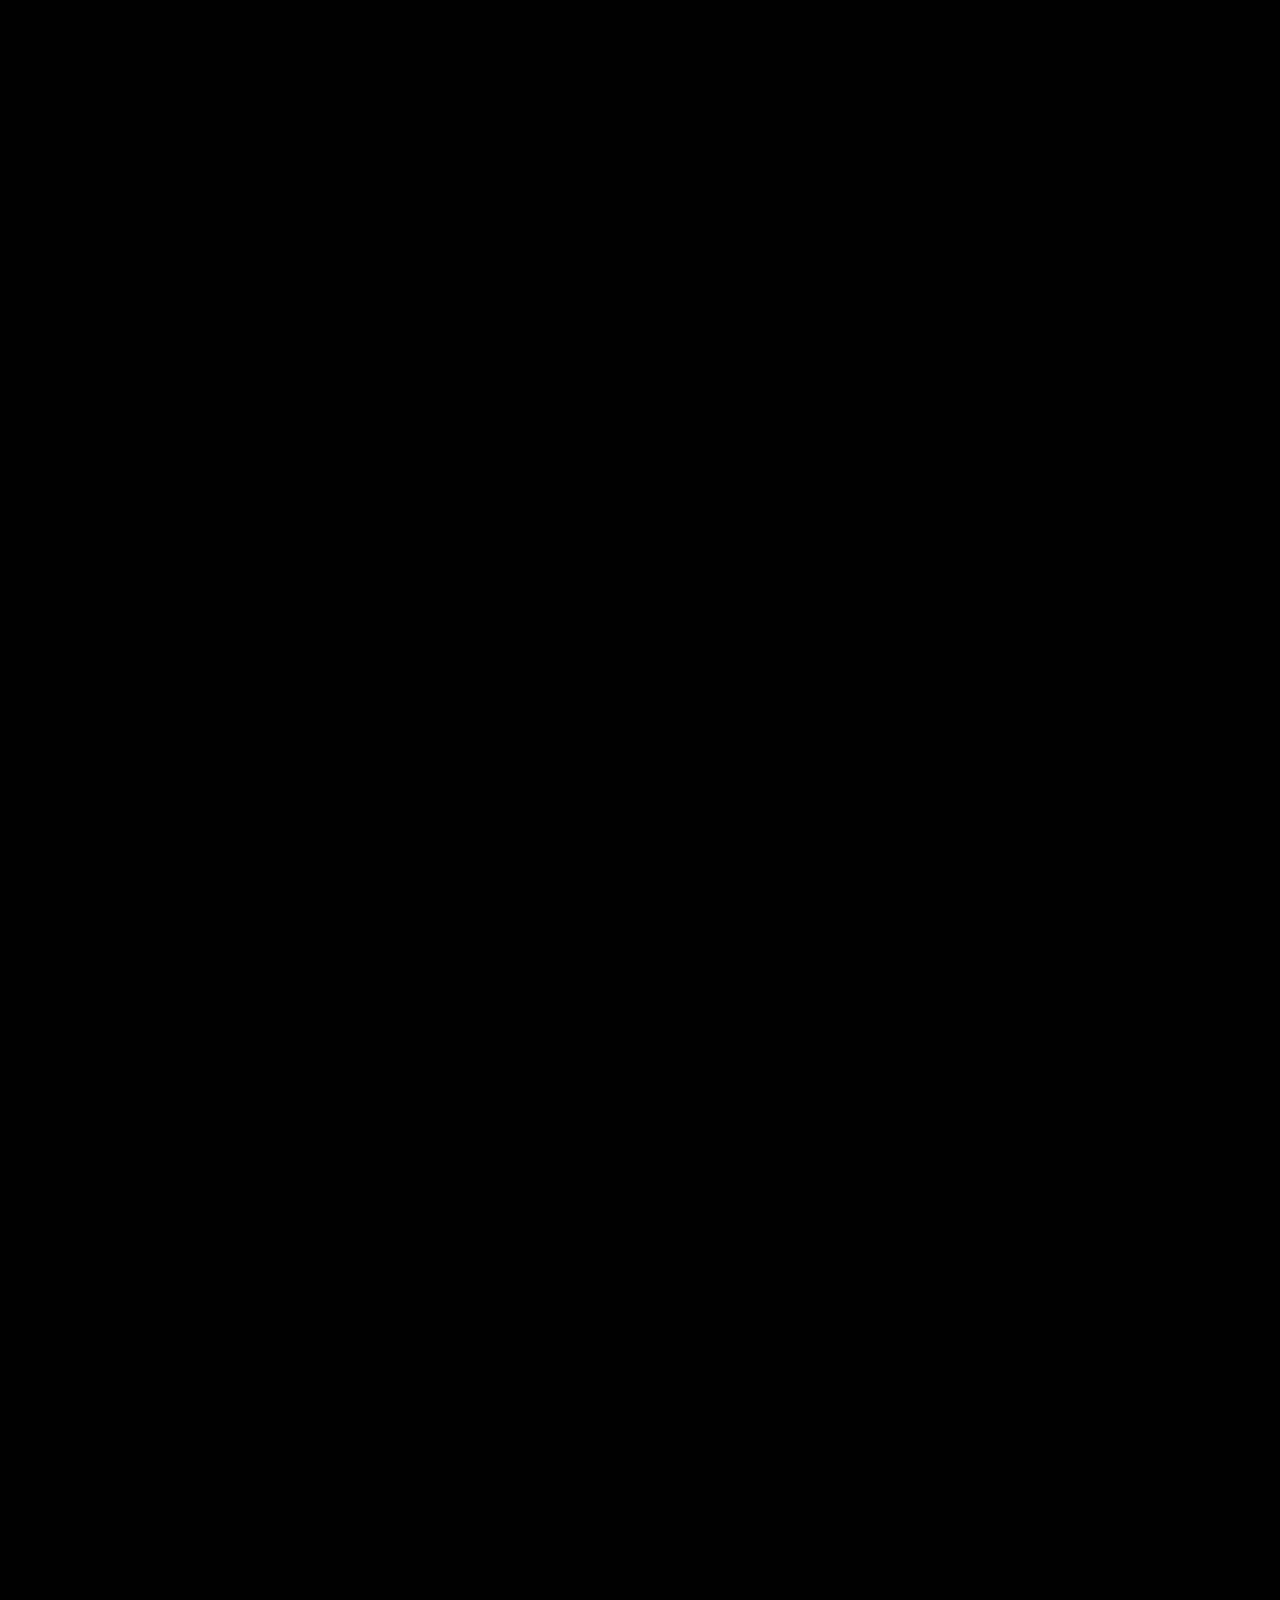
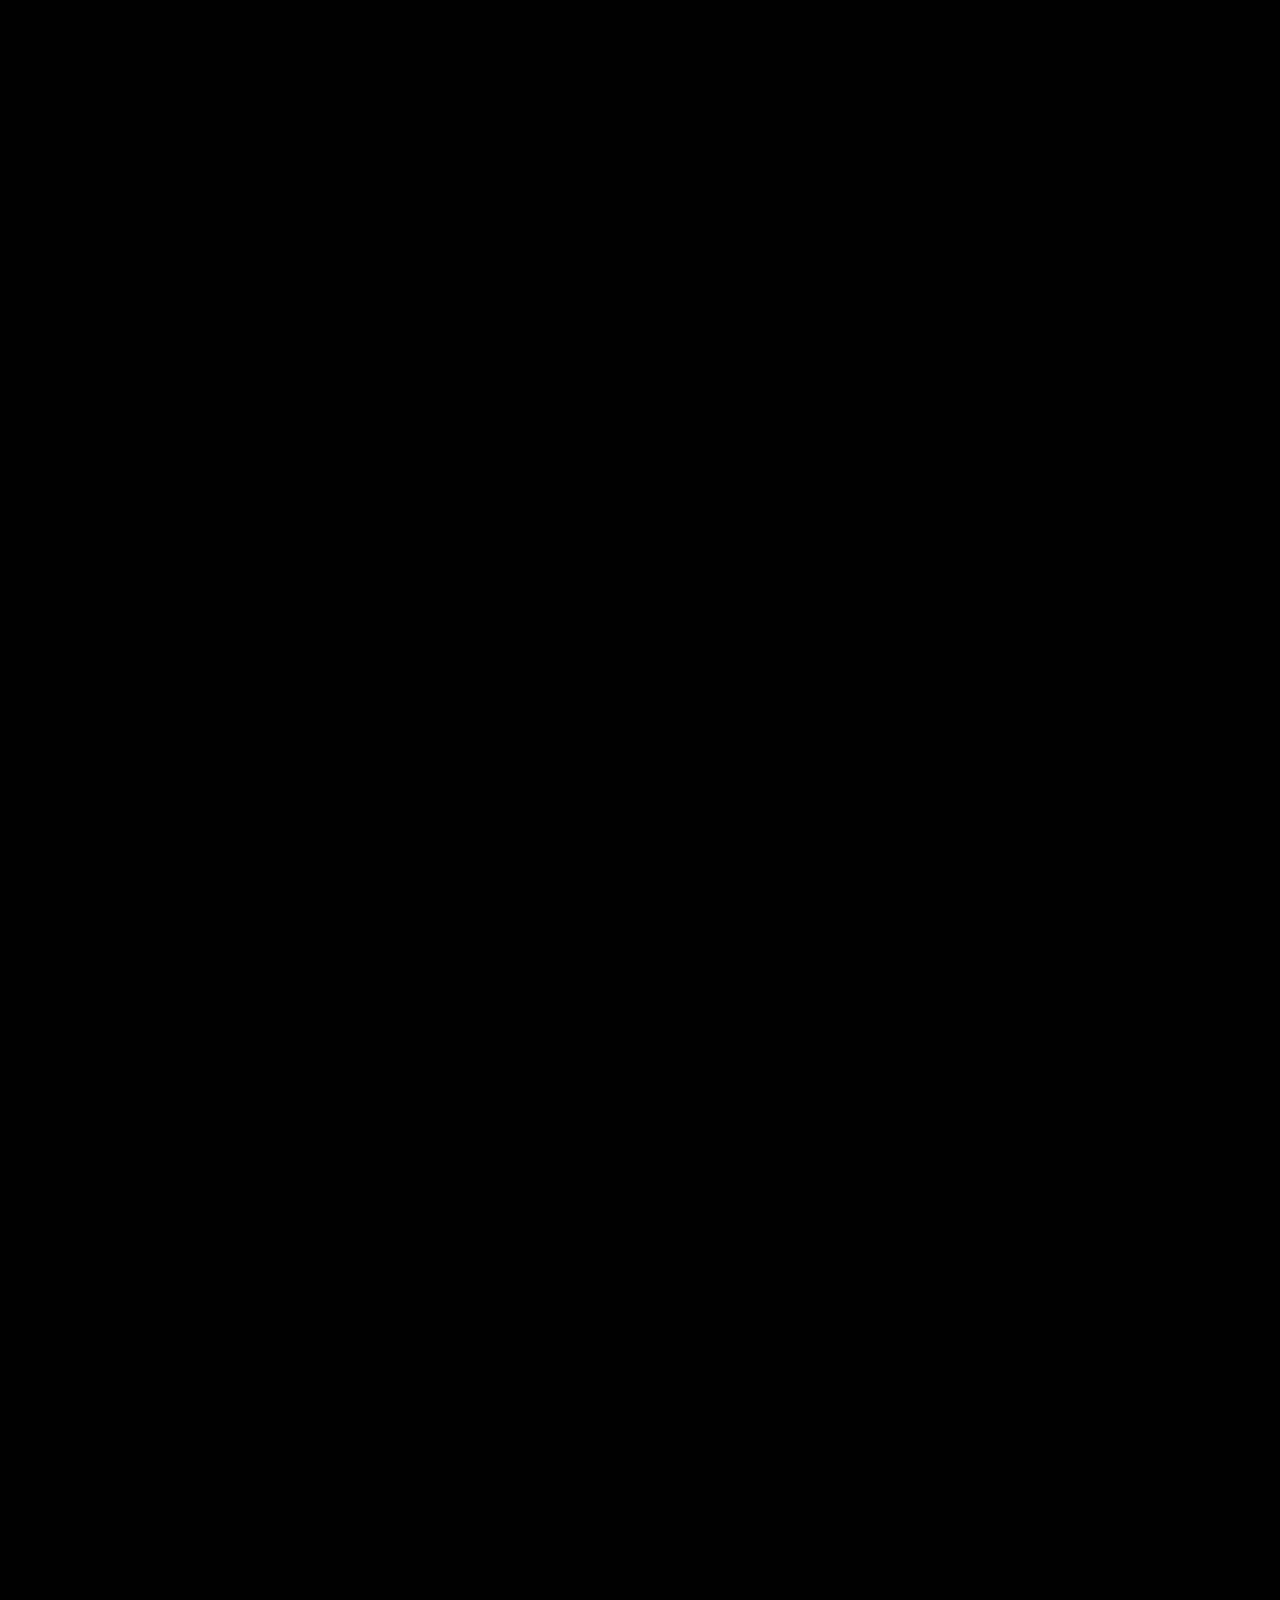
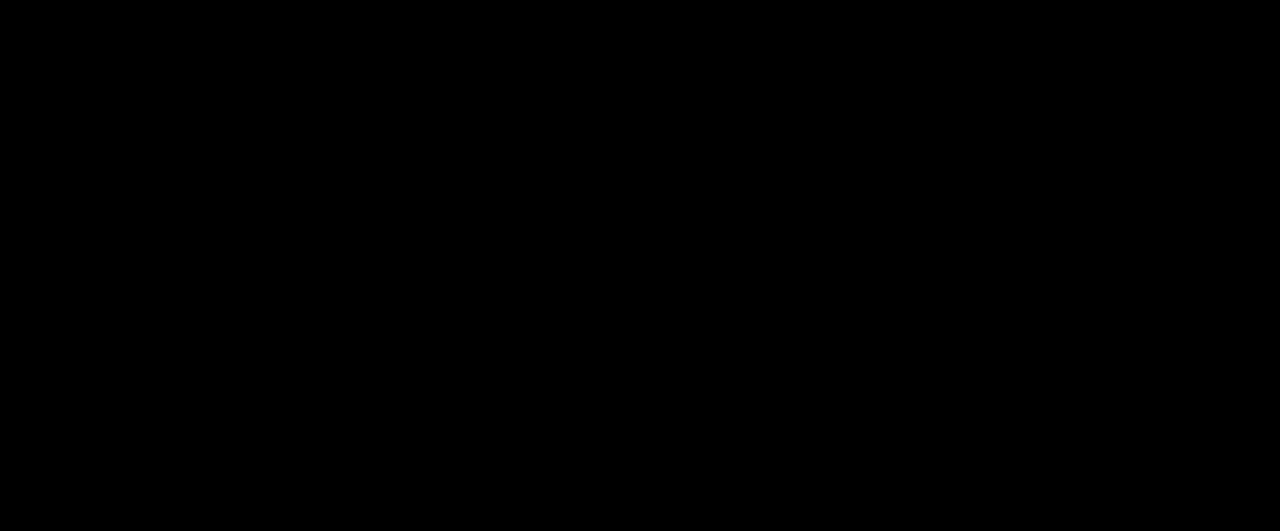
==== commit 56d188c3: "added new features" ====
--- a/index.html
+++ b/index.html
@@ -116,7 +116,7 @@
                     </div>
                     <div class="signal-readout">
                         <div>
-                            <span class="readout-value" data-count-to="25">0</span>
+                            <span class="readout-value" data-count-to="21">0</span>
                             <span class="readout-label">render boost</span>
                         </div>
                         <div>
@@ -171,20 +171,21 @@
 
                 <div class="projects-heading">
                     <span class="section-kicker">Selected Work</span>
-                    <h2 class="projects-title">projects</h2>
+                    <h2 class="projects-title">Projects</h2>
                     <p class="projects-subtitle">A scroll-controlled stack of things I am building, testing, and sharpening.</p>
                 </div>
-                <div class="projects-progress" aria-hidden="true">
-                    <span></span>
-                    <span></span>
-                    <span></span>
-                </div>
 
                 <!-- 3D Stack Scene Wrapper -->
-                <div class="projects-stack-scene">
-                    <div class="projects-stack">
-                        <!-- Projects dynamically injected by main.js -->
-                    </div>
+                <div class="projects-stack-scroller" id="projects-stack-scroller" tabindex="0" aria-label="Scrollable projects stack">
+                    <div class="projects-stack-stage">
+                        <div class="projects-stack-scene">
+                            <div class="projects-stack">
+                                <!-- Projects dynamically injected by main.js -->
+                            </div>
+                        </div>
+                    </div>
+                    <div class="projects-stack-spacer" id="projects-stack-spacer" aria-hidden="true"></div>
+                    <div class="projects-stack-progress" aria-hidden="true"><span></span></div>
                 </div>
 
             </section>
@@ -302,6 +303,35 @@
             </a>
         </section>
 
+        <!-- Reach Out Section -->
+        <section class="reach-section" id="reach-section">
+            <div class="section-kicker">Reach Out</div>
+            <h2 class="reach-title">Send me a clean brief.</h2>
+            <form class="reach-form" id="reach-form">
+                <div class="reach-field">
+                    <label for="reach-name">Name</label>
+                    <input id="reach-name" name="name" autocomplete="name" required>
+                </div>
+                <div class="reach-field">
+                    <label for="reach-location">Location</label>
+                    <input id="reach-location" name="location" autocomplete="address-level2">
+                </div>
+                <div class="reach-field">
+                    <label for="reach-building">What you are building</label>
+                    <input id="reach-building" name="building" required>
+                </div>
+                <div class="reach-field">
+                    <label for="reach-email">Email ID</label>
+                    <input id="reach-email" name="email" type="email" autocomplete="email" required>
+                </div>
+                <div class="reach-field reach-field-full">
+                    <label for="reach-message">Message for me</label>
+                    <textarea id="reach-message" name="message" rows="5" required></textarea>
+                </div>
+                <button class="reach-send" type="submit">Send message</button>
+            </form>
+        </section>
+
         <!-- Scroll Indicator -->
         <div class="scroll-indicator" id="scroll-indicator">
             <div class="scroll-line"></div>
@@ -321,14 +351,14 @@
                 </div>
                 <div class="footer-right">
                     <span class="footer-heading">contact</span>
-                    <button class="footer-contact-lock" type="button" id="footer-contact-lock">Contact me</button>
+                    <button class="footer-contact-lock" type="button" id="footer-contact-lock">Unlock mobile number</button>
                     <div class="phone-puzzle" id="phone-puzzle" aria-hidden="true">
-                        <label for="phone-puzzle-input">Unlock number: 7 + 5 =</label>
+                        <label for="phone-puzzle-input">Unlock: What is the probability of rolling a sum of 7 when rolling two fair 6-sided dice? (upto to decimal places.)</label>
                         <div class="phone-puzzle-row">
                             <input id="phone-puzzle-input" inputmode="numeric" autocomplete="off">
                             <button type="button" id="phone-puzzle-submit">Unlock</button>
                         </div>
-                        <p class="phone-puzzle-result" id="phone-puzzle-result">Locked behind human energy.</p>
+                        <p class="phone-puzzle-result" id="phone-puzzle-result">use your brain.</p>
                     </div>
                 </div>
             </div>
@@ -424,7 +454,7 @@
         <div class="terminal-window">
             <div class="terminal-top">
                 <span>anmxlr://hidden-console</span>
-                <button type="button" id="terminal-close" aria-label="Close hidden console">Close</button>
+
             </div>
             <div class="terminal-body" id="terminal-body">
                 <p><span class="terminal-muted">$</span> boot --portfolio</p>
--- a/src/style.css
+++ b/src/style.css
@@ -1167,7 +1167,7 @@
 .phone-puzzle {
   display: grid;
   gap: 10px;
-  width: min(100%, 320px);
+  width: min(100%, 380px);
   padding: 0;
   max-height: 0;
   opacity: 0;
@@ -1177,7 +1177,7 @@
 }
 
 .phone-puzzle.active {
-  max-height: 190px;
+  max-height: 230px;
   opacity: 1;
   padding: 14px;
   transform: translateY(0);
@@ -1190,6 +1190,7 @@
   font-size: 0.78rem;
   font-weight: 700;
   color: rgba(255, 255, 255, 0.54);
+  line-height: 1.45;
 }
 
 .phone-puzzle-row {
@@ -1239,20 +1240,18 @@
 /* ── Projects Scroll Track & Section ─────────────── */
 .projects-scroll-track {
   position: relative;
-  height: 380vh;
-  /* Scroll duration */
+  min-height: 100vh;
 }
 
 .projects-section {
-  position: sticky;
-  top: 0;
-  height: 100vh;
+  position: relative;
+  min-height: 100vh;
   overflow: hidden;
   display: flex;
   flex-direction: column;
   justify-content: center;
   align-items: center;
-  padding: 0 clamp(1.5rem, 4vw, 3rem);
+  padding: 7rem clamp(1.5rem, 4vw, 3rem);
   z-index: 10;
 }
 
@@ -1273,11 +1272,12 @@
 }
 
 .projects-title {
-  font-size: clamp(2rem, 5vw, 3rem);
+  font-size: clamp(2.4rem, 7vw, 5rem);
   font-weight: 900;
   letter-spacing: -0.04em;
   color: #ffffff;
   margin-bottom: 0.75rem;
+  line-height: 0.98;
 }
 
 .projects-title::after {
@@ -1296,40 +1296,59 @@
   line-height: 1.6;
 }
 
-.projects-progress {
-  position: absolute;
-  right: clamp(1.5rem, 4vw, 3rem);
-  top: 50%;
-  z-index: 10;
-  display: grid;
-  gap: 12px;
-  transform: translateY(-50%);
-}
-
-.projects-progress span {
-  width: 6px;
-  height: 42px;
+.projects-stack-scroller {
+  position: relative;
+  width: min(92vw, 520px);
+  height: min(72vh, 620px);
+  min-height: 520px;
+  z-index: 5;
+  overflow-y: auto;
+  overscroll-behavior: auto;
+  scrollbar-width: none;
+  border-radius: 20px;
+  outline: none;
+}
+
+.projects-stack-scroller::-webkit-scrollbar {
+  display: none;
+}
+
+.projects-stack-stage {
+  position: sticky;
+  top: 0;
+  height: 100%;
+  display: flex;
+  align-items: center;
+  justify-content: center;
+}
+
+.projects-stack-spacer {
+  height: 1000px;
+  pointer-events: none;
+}
+
+.projects-stack-progress {
+  position: sticky;
+  left: 34px;
+  right: 34px;
+  bottom: 20px;
+  z-index: 20;
+  display: block;
+  height: 3px;
+  margin: -28px 34px 24px;
   border-radius: 999px;
-  background: rgba(255, 255, 255, 0.1);
+  background: rgba(255, 255, 255, 0.12);
   overflow: hidden;
 }
 
-.projects-progress span::after {
-  content: '';
+.projects-stack-progress span {
   display: block;
   width: 100%;
-  height: 35%;
+  height: 100%;
   border-radius: inherit;
-  background: rgba(255, 255, 255, 0.65);
-  animation: progressScan 2.4s ease-in-out infinite;
-}
-
-.projects-progress span:nth-child(2)::after { animation-delay: 0.2s; }
-.projects-progress span:nth-child(3)::after { animation-delay: 0.4s; }
-
-@keyframes progressScan {
-  0%, 100% { transform: translateY(-100%); opacity: 0.25; }
-  50% { transform: translateY(220%); opacity: 1; }
+  background: #ffffff;
+  transform: scaleX(0.04);
+  transform-origin: left center;
 }
 
 /* ── 3D Stack Scene ──────────────────────────────── */
@@ -1341,7 +1360,7 @@
   align-items: center;
   justify-content: center;
   z-index: 5;
-  margin-top: 4rem;
+  margin-top: 0;
   opacity: 0;
   transform: translateY(30px);
   transition: opacity 0.8s cubic-bezier(0.22, 1, 0.36, 1) 0.2s, transform 0.8s cubic-bezier(0.22, 1, 0.36, 1) 0.2s;
@@ -2299,20 +2318,35 @@
   .projects-stack-scene {
     width: 280px;
     height: 420px;
-    margin-top: 8rem;
+    margin-top: 0;
   }
 
   .projects-scroll-track {
-    height: 400vh;
+    min-height: auto;
   }
 
   .projects-heading {
-    top: 5rem;
-  }
-
-  .projects-subtitle,
-  .projects-progress {
+    position: relative;
+    top: auto;
+    left: auto;
+    max-width: 100%;
+    align-self: flex-start;
+    margin-bottom: 2rem;
+  }
+
+  .projects-subtitle {
     display: none;
+  }
+
+  .projects-section {
+    min-height: auto;
+    padding: 5rem 1.25rem;
+  }
+
+  .projects-stack-scroller {
+    width: 100%;
+    height: 560px;
+    min-height: 520px;
   }
 }
 
@@ -2459,6 +2493,100 @@
   transform: translateX(4px);
 }
 
+.reach-section {
+  position: relative;
+  z-index: 10;
+  max-width: 1200px;
+  margin: 0 auto;
+  padding: 5rem clamp(1.5rem, 4vw, 3rem) 7rem;
+}
+
+.reach-title {
+  max-width: 760px;
+  font-size: clamp(2.4rem, 7vw, 5rem);
+  font-weight: 900;
+  line-height: 0.98;
+  letter-spacing: -0.04em;
+  color: #ffffff;
+  margin-bottom: 2rem;
+}
+
+.reach-form {
+  display: grid;
+  grid-template-columns: repeat(2, minmax(0, 1fr));
+  gap: 14px;
+  max-width: 880px;
+  padding: clamp(1rem, 2.5vw, 1.5rem);
+  border: 1px solid rgba(255, 255, 255, 0.08);
+  border-radius: 18px;
+  background: rgba(8, 8, 8, 0.72);
+  backdrop-filter: blur(12px);
+  -webkit-backdrop-filter: blur(12px);
+}
+
+.reach-field {
+  display: grid;
+  gap: 8px;
+}
+
+.reach-field-full {
+  grid-column: 1 / -1;
+}
+
+.reach-field label {
+  font-size: 0.72rem;
+  font-weight: 800;
+  letter-spacing: 0.1em;
+  text-transform: uppercase;
+  color: rgba(255, 255, 255, 0.42);
+}
+
+.reach-field input,
+.reach-field textarea {
+  width: 100%;
+  border: 1px solid rgba(255, 255, 255, 0.1);
+  border-radius: 14px;
+  background: rgba(0, 0, 0, 0.38);
+  color: #ffffff;
+  padding: 13px 14px;
+  font: inherit;
+  outline: none;
+  transition: border-color 0.25s ease, background-color 0.25s ease, box-shadow 0.25s ease;
+}
+
+.reach-field textarea {
+  resize: vertical;
+  min-height: 140px;
+}
+
+.reach-field input:focus,
+.reach-field textarea:focus {
+  border-color: rgba(255, 255, 255, 0.35);
+  background: rgba(255, 255, 255, 0.035);
+  box-shadow: 0 0 0 3px rgba(255, 255, 255, 0.04);
+}
+
+.reach-send {
+  grid-column: 1 / -1;
+  justify-self: start;
+  min-height: 46px;
+  padding: 0 22px;
+  border: 1px solid #ffffff;
+  border-radius: 999px;
+  background: #ffffff;
+  color: #000000;
+  font: inherit;
+  font-size: 0.9rem;
+  font-weight: 800;
+  cursor: pointer;
+  transition: transform 0.25s ease, box-shadow 0.25s ease;
+}
+
+.reach-send:hover {
+  transform: translateY(-2px);
+  box-shadow: 0 12px 30px rgba(255, 255, 255, 0.12);
+}
+
 @media (max-width: 768px) {
   .name-warp-section {
     min-height: 55vh;
@@ -2473,6 +2601,14 @@
     padding: 12px 30px;
     font-size: 0.88rem;
     margin-top: 1rem;
+  }
+
+  .reach-section {
+    padding: 4rem 1.25rem 5rem;
+  }
+
+  .reach-form {
+    grid-template-columns: 1fr;
   }
 }
 
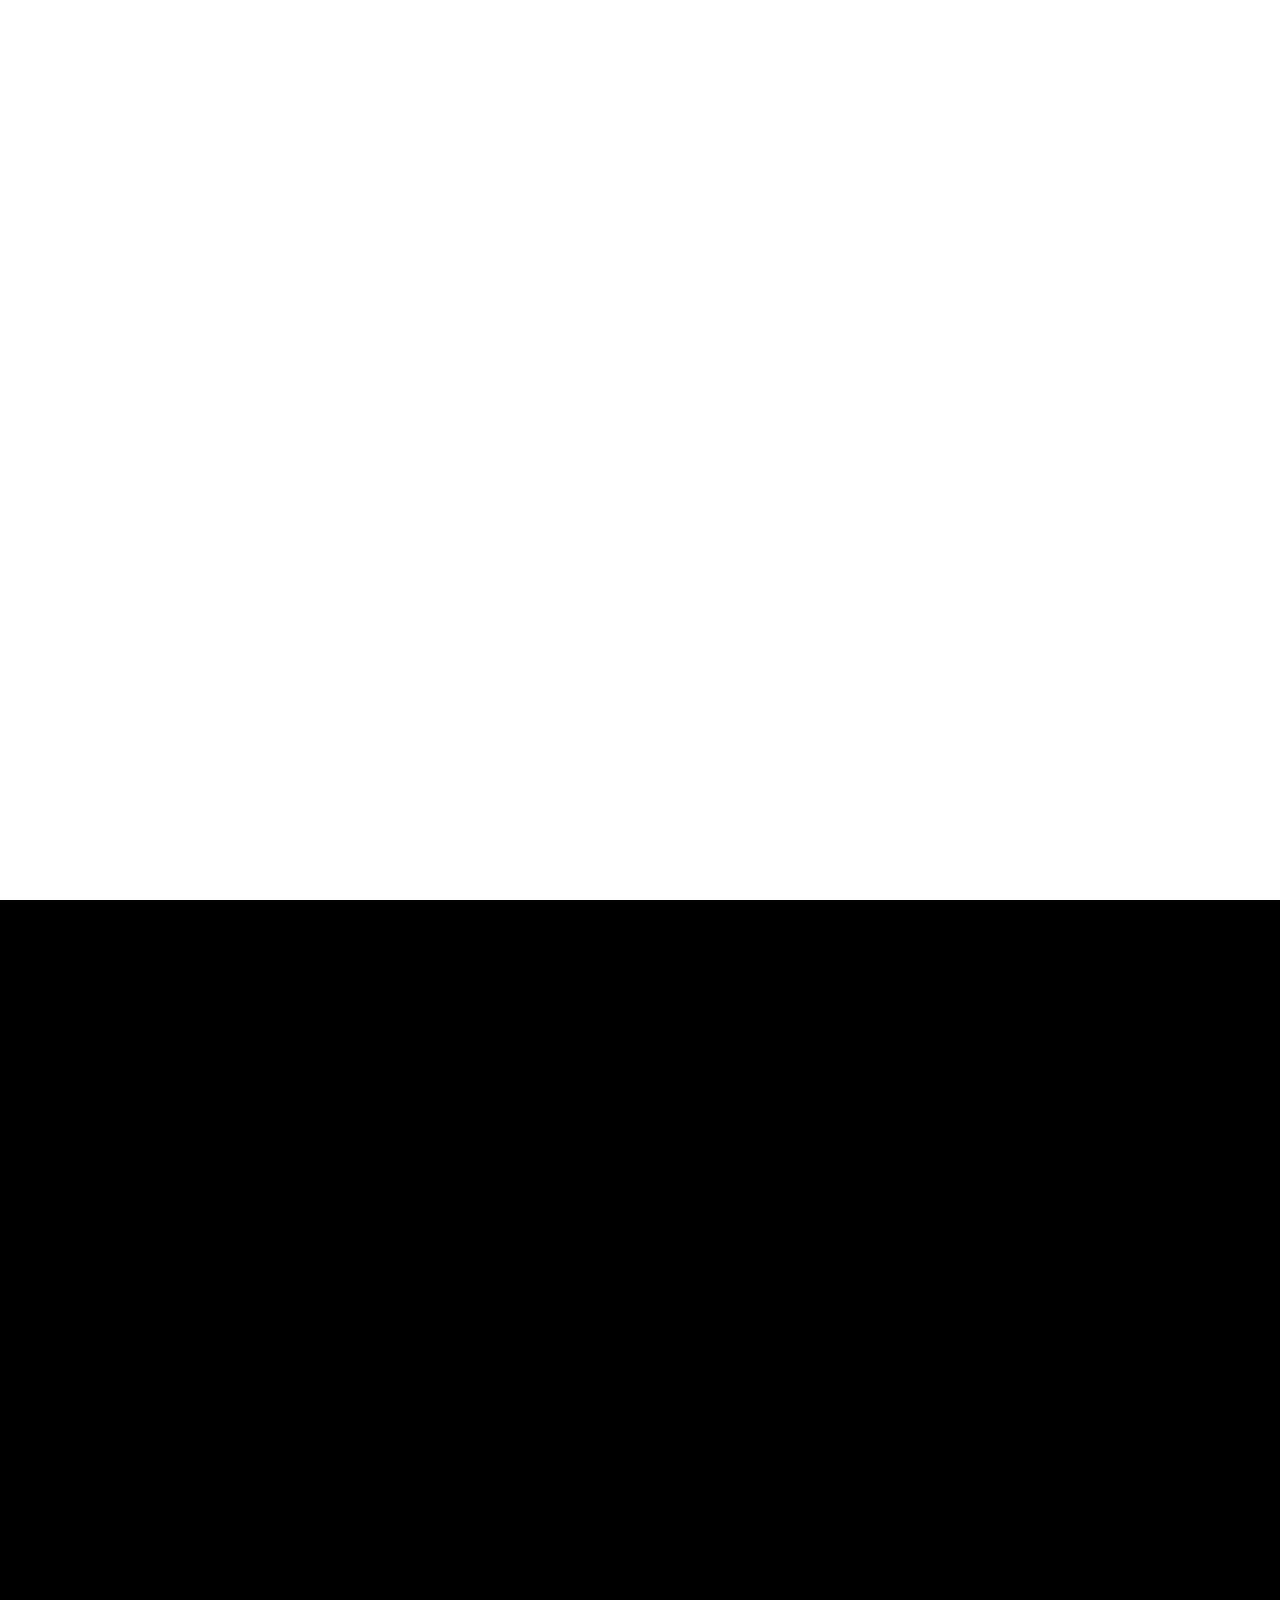
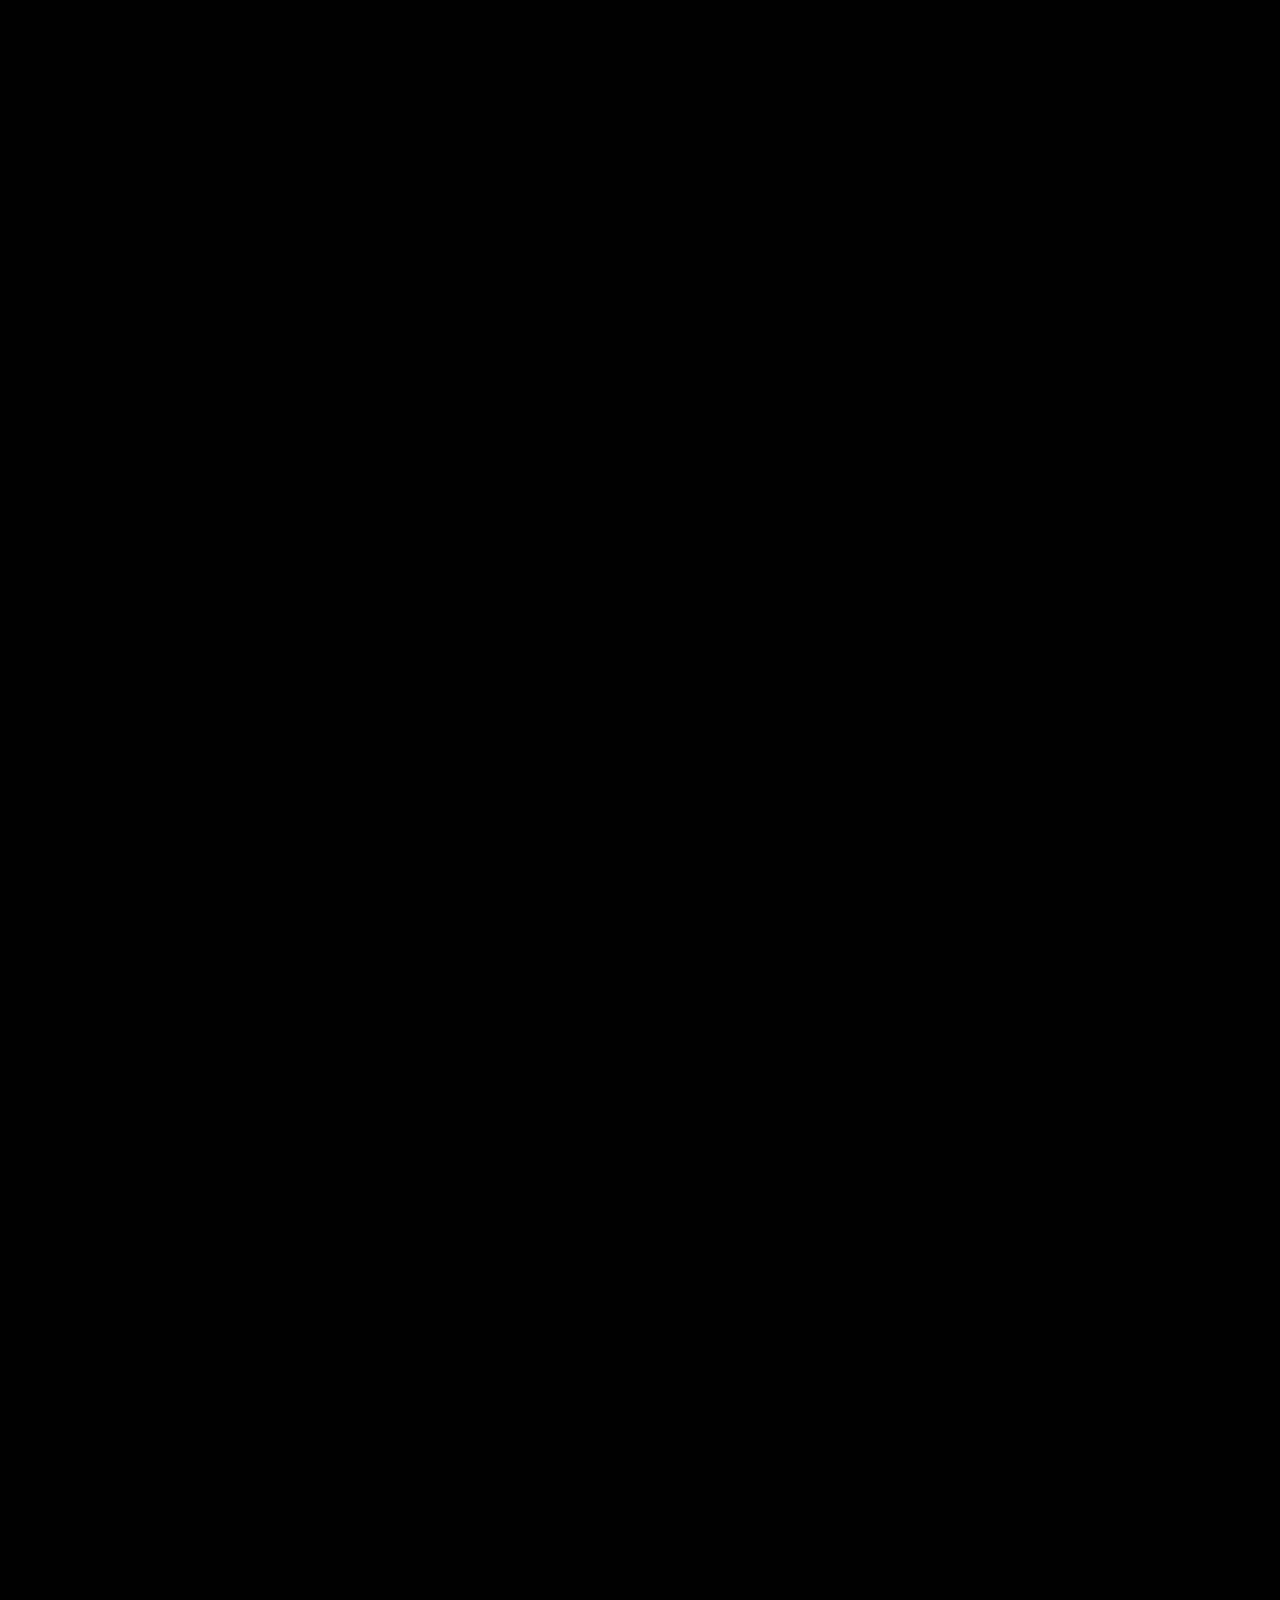
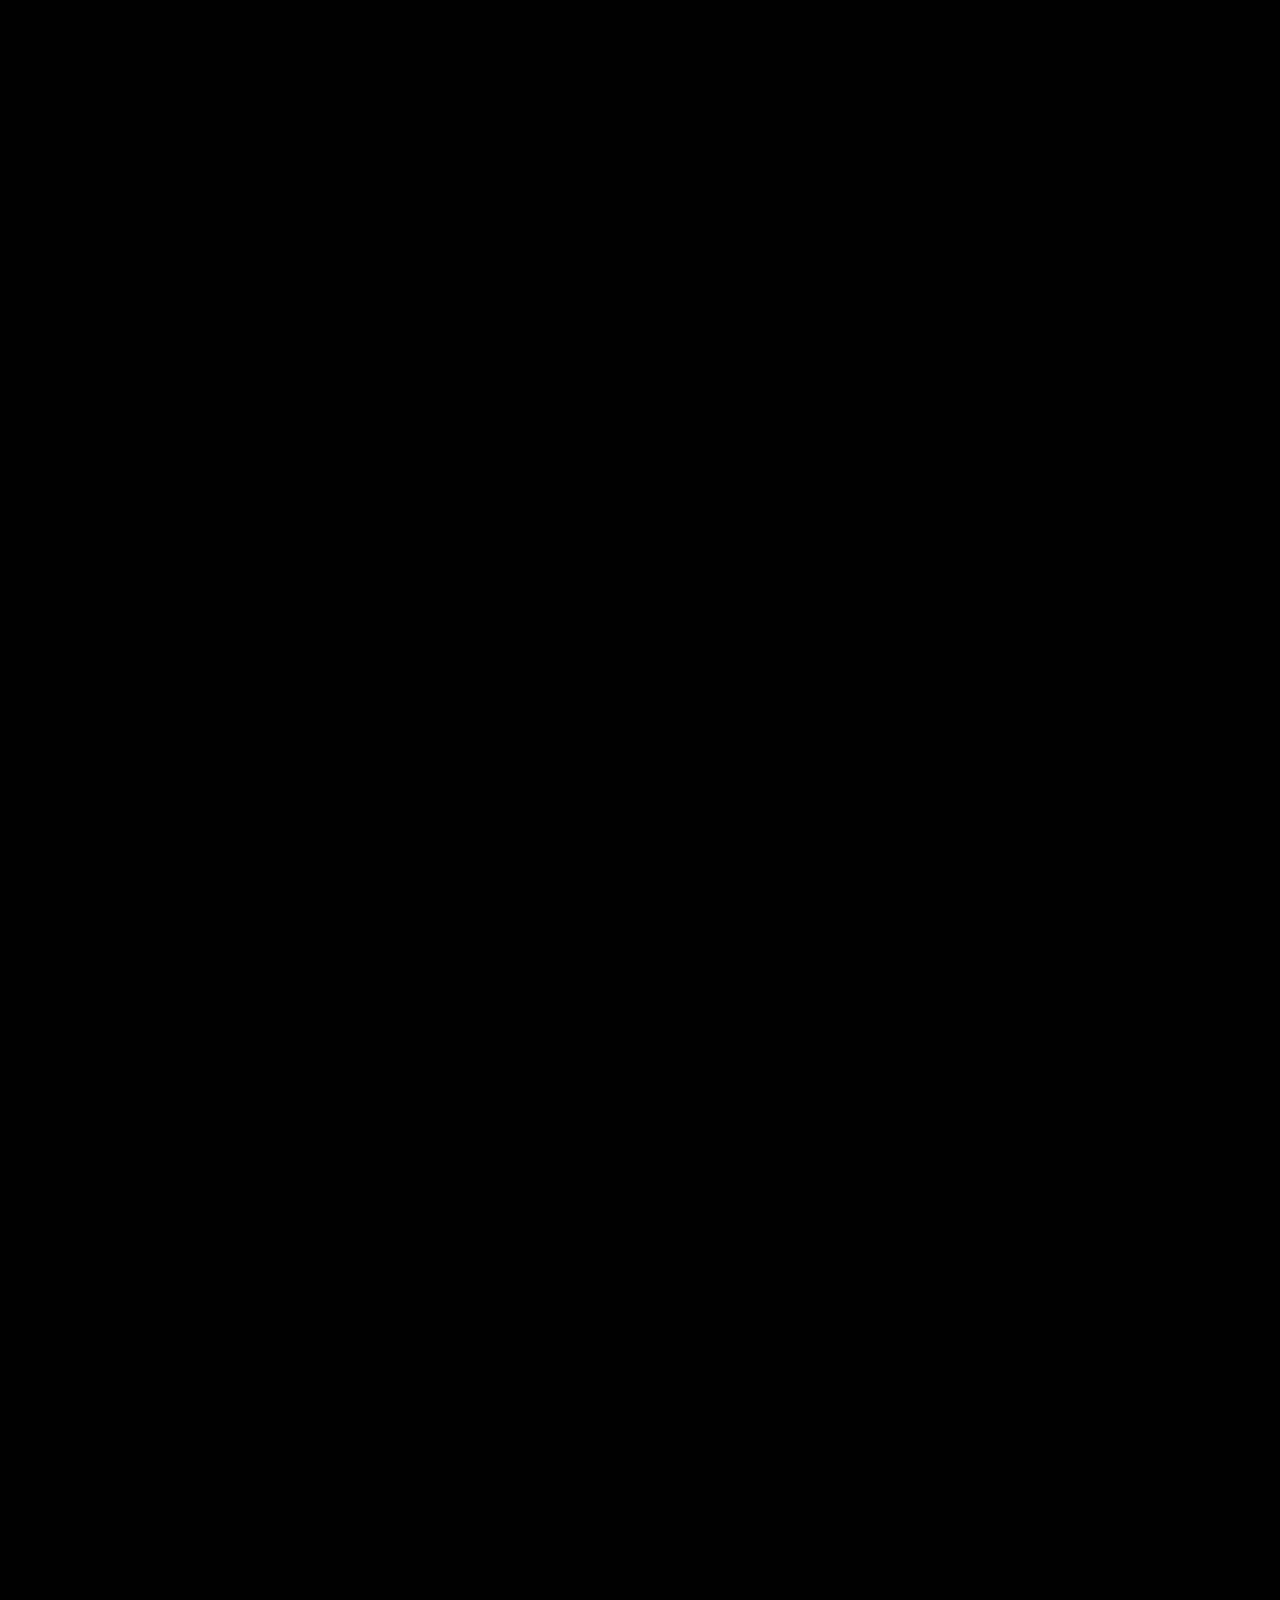
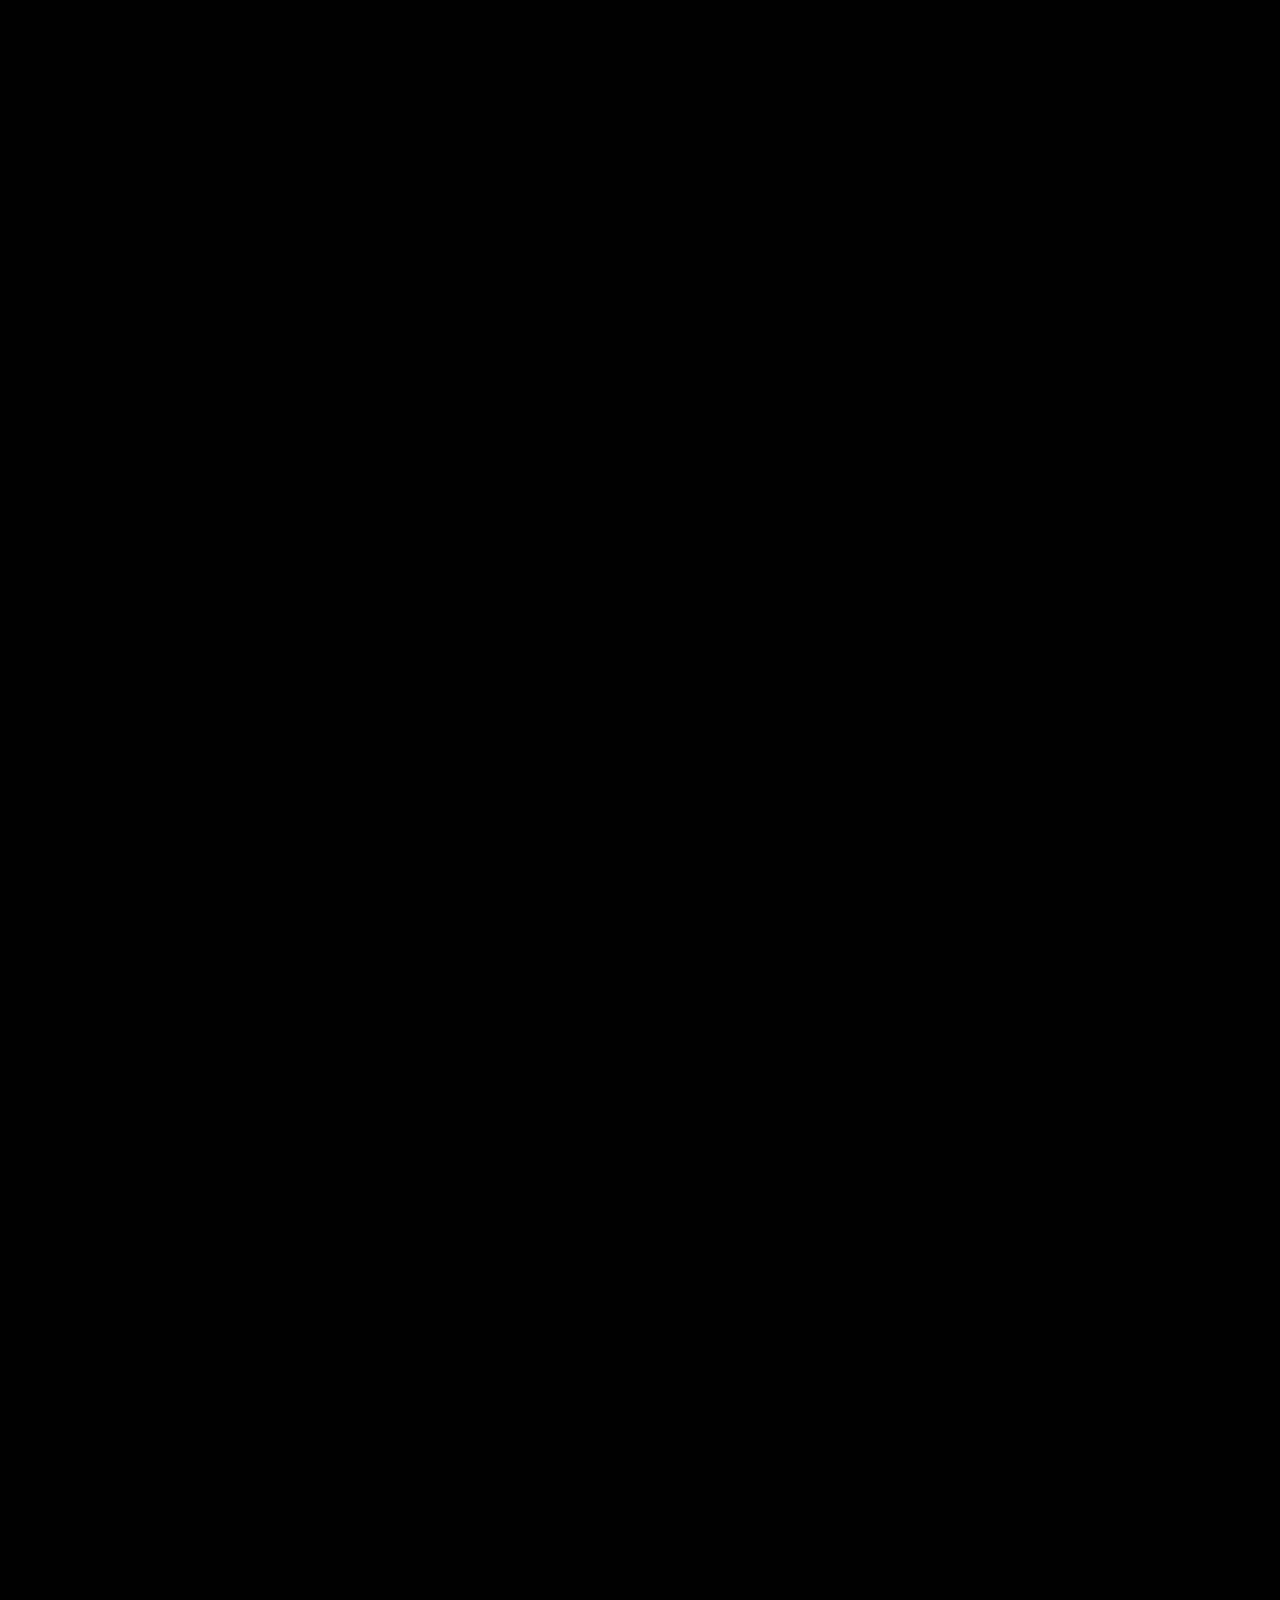
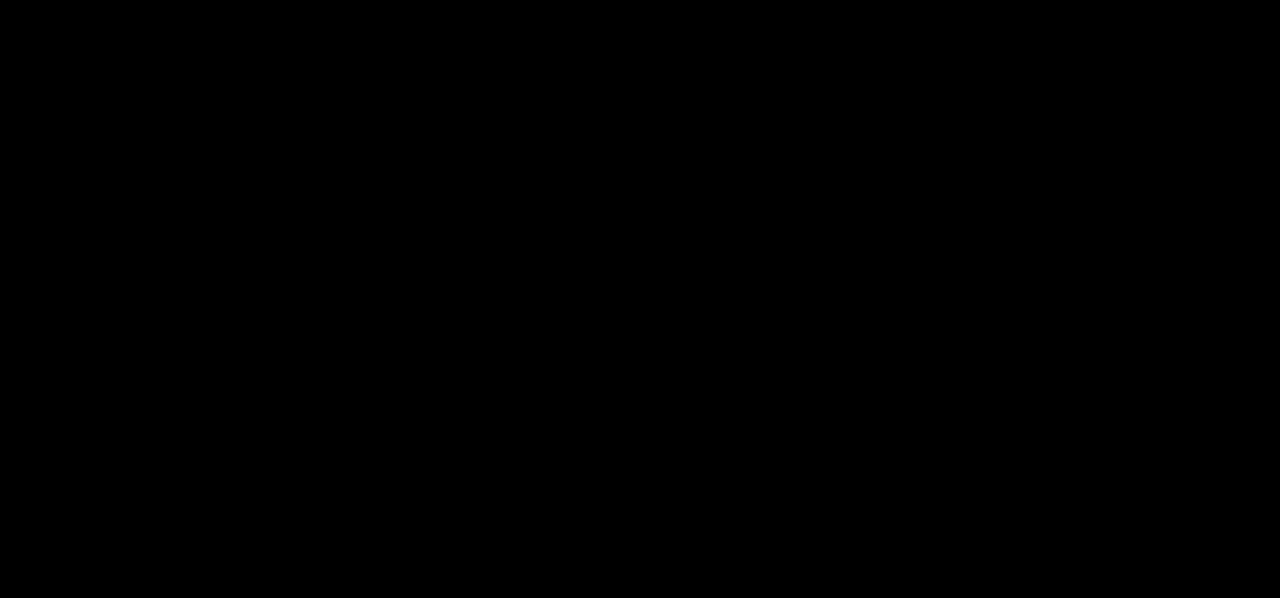
==== commit 7449f528: "Updated experience" ====
--- a/index.html
+++ b/index.html
@@ -209,7 +209,7 @@
                         <div class="timeline-info">
                             <div class="timeline-header">
                                 <h3 class="timeline-degree">Bachelor of Technology</h3>
-                                <span class="timeline-period">2024 — 2028</span>
+                                <span class="timeline-period">2024 - 2028</span>
                             </div>
                             <h4 class="timeline-institution">IIT Bombay</h4>
 
@@ -238,17 +238,18 @@
                     <div class="timeline-dot"></div>
                     <div class="timeline-content">
                         <div class="timeline-logo">
-                            <img src="src/assets/images/logo.svg" alt="Nexus Technologies logo" class="company-logo">
+                                <img src="src/assets/images/companies/tuneix-logo.png" alt="Tuneix logo" class="company-logo">
+                            <img src="src/assets/images/companies/tuneix-logo.png" alt="Tuneix logo" class="company-logo">
                         </div>
                         <div class="timeline-info">
                             <div class="timeline-header">
-                                <h3 class="timeline-degree">Software Engineer Intern</h3>
-                                <span class="timeline-period">May 2025 — July 2025</span>
-                            </div>
-                            <h4 class="timeline-institution">Nexus Technologies</h4>
-                            <p class="timeline-desc">Designed and implemented responsive web platforms using modern web
-                                technologies. Optimized component rendering performance by 25% and integrated real-time
-                                data visualisations.</p>
+                                <h3 class="timeline-degree">AI Engineer Intern</h3>
+                                <span class="timeline-period">May 2025 - July 2025</span>
+                            </div>
+                            <h4 class="timeline-institution">Websonix Private Limited</h4>
+                            <p class="timeline-desc">Led the development of an AI-powered context-aware music recommendation engine leveraging Machine Learning, Reinforcement Learning, and behavioral analytics to deliver hyper-personalized user experiences.
+
+Designed adaptive recommendation pipelines using implicit feedback, time-decayed user embeddings, and real-time personalization techniques, addressing cold-start, popularity bias, and user engagement optimization at scale.</p>
                             <div class="timeline-tags">
                                 <span>Performance</span>
                                 <span>Responsive UI</span>
@@ -262,14 +263,14 @@
                     <div class="timeline-dot"></div>
                     <div class="timeline-content">
                         <div class="timeline-logo">
-                            <img src="src/assets/images/logo.svg" alt="Web and Coding Club logo" class="company-logo">
+                            <img src="src/assets/images/companies/logo.png" alt="Niryat Setu logo" class="company-logo">
                         </div>
                         <div class="timeline-info">
                             <div class="timeline-header">
-                                <h3 class="timeline-degree">Backend Developer</h3>
-                                <span class="timeline-period">Dec 2024 — Present</span>
-                            </div>
-                            <h4 class="timeline-institution">Web and Coding Club, IIT Bombay</h4>
+                                <h3 class="timeline-degree">AI Engineer Intern</h3>
+                                <span class="timeline-period">Dec 2024 - Present</span>
+                            </div>
+                            <h4 class="timeline-institution">Niryat Setu</h4>
                             <p class="timeline-desc">Collaborated on building college-wide applications, setting up REST
                                 APIs, and maintaining codebase standards. Participated in organizing hackathons and
                                 technical bootcamps for student community.</p>
--- a/src/style.css
+++ b/src/style.css
@@ -17,6 +17,11 @@
 *::-moz-selection {
   background-color: #d00000 !important;
   color: #000000 !important;
+}
+
+::-webkit-selection {
+  background-color: #d00000 !important;
+  color: #000000;
 }
 
 html {
@@ -1094,6 +1099,181 @@
   line-height: 1.5;
 }
 
+/* Life Deep Dive */
+.life-section {
+  position: relative;
+  z-index: 10;
+  max-width: 1200px;
+  margin: 0 auto;
+  padding: 7rem clamp(1.5rem, 4vw, 3rem) 6rem;
+  opacity: 0;
+  transform: translateY(30px);
+  transition: opacity 0.8s cubic-bezier(0.22, 1, 0.36, 1), transform 0.8s cubic-bezier(0.22, 1, 0.36, 1);
+}
+
+.life-section.visible {
+  opacity: 1;
+  transform: translateY(0);
+}
+
+.life-hero {
+  display: grid;
+  grid-template-columns: minmax(0, 1fr) minmax(220px, 0.28fr);
+  gap: clamp(2rem, 5vw, 4rem);
+  align-items: end;
+  margin-bottom: 2.5rem;
+}
+
+.life-title {
+  max-width: 840px;
+  font-size: clamp(2.4rem, 7vw, 5.4rem);
+  font-weight: 900;
+  line-height: 0.98;
+  letter-spacing: -0.04em;
+  color: #ffffff;
+}
+
+.life-intro {
+  max-width: 700px;
+  margin-top: 1.5rem;
+  color: rgba(255, 255, 255, 0.56);
+  font-size: clamp(1rem, 2vw, 1.16rem);
+  line-height: 1.8;
+}
+
+.life-stamp {
+  min-height: 160px;
+  display: flex;
+  flex-direction: column;
+  justify-content: space-between;
+  padding: 1rem;
+  border: 1px solid rgba(255, 255, 255, 0.1);
+  border-radius: 8px;
+  background:
+    linear-gradient(135deg, rgba(255, 255, 255, 0.07), rgba(255, 255, 255, 0.012)),
+    rgba(8, 8, 8, 0.74);
+}
+
+.life-stamp span {
+  color: rgba(255, 255, 255, 0.36);
+  font-size: 0.68rem;
+  font-weight: 800;
+  letter-spacing: 0.16em;
+  text-transform: uppercase;
+}
+
+.life-stamp strong {
+  color: #ffffff;
+  font-size: 1.35rem;
+  line-height: 1.1;
+  letter-spacing: -0.03em;
+}
+
+.life-grid {
+  display: grid;
+  grid-template-columns: repeat(3, minmax(0, 1fr));
+  gap: 1rem;
+}
+
+.life-card {
+  position: relative;
+  min-height: 260px;
+  display: flex;
+  flex-direction: column;
+  justify-content: flex-end;
+  padding: clamp(1.15rem, 2.4vw, 1.6rem);
+  border: 1px solid rgba(255, 255, 255, 0.08);
+  border-radius: 8px;
+  background:
+    linear-gradient(180deg, rgba(255, 255, 255, 0.055), rgba(255, 255, 255, 0.014)),
+    rgba(7, 7, 7, 0.78);
+  overflow: hidden;
+  transition: transform 0.35s cubic-bezier(0.22, 1, 0.36, 1),
+    border-color 0.35s ease,
+    box-shadow 0.35s ease;
+}
+
+.life-card::before {
+  content: '';
+  position: absolute;
+  inset: 0;
+  background-image:
+    linear-gradient(rgba(255, 255, 255, 0.065) 1px, transparent 1px),
+    linear-gradient(90deg, rgba(255, 255, 255, 0.045) 1px, transparent 1px);
+  background-size: 28px 28px;
+  mask-image: linear-gradient(180deg, #000 0%, transparent 74%);
+  opacity: 0.22;
+  pointer-events: none;
+}
+
+.life-card:hover {
+  transform: translateY(-6px);
+  border-color: rgba(255, 255, 255, 0.18);
+  box-shadow: 0 24px 70px rgba(0, 0, 0, 0.58);
+}
+
+.life-card-large {
+  grid-column: span 2;
+}
+
+.life-card-wide {
+  grid-column: span 3;
+  min-height: 220px;
+}
+
+.life-card-index,
+.life-card h3,
+.life-card p,
+.life-tags {
+  position: relative;
+  z-index: 1;
+}
+
+.life-card-index {
+  position: absolute;
+  top: 1rem;
+  left: 1rem;
+  color: rgba(255, 255, 255, 0.24);
+  font-size: 0.72rem;
+  font-weight: 900;
+  letter-spacing: 0.16em;
+}
+
+.life-card h3 {
+  max-width: 520px;
+  margin-bottom: 0.8rem;
+  color: #ffffff;
+  font-size: clamp(1.25rem, 2.5vw, 1.8rem);
+  line-height: 1.05;
+  letter-spacing: -0.03em;
+}
+
+.life-card p {
+  max-width: 760px;
+  color: rgba(255, 255, 255, 0.52);
+  font-size: 0.95rem;
+  line-height: 1.7;
+}
+
+.life-tags {
+  display: flex;
+  flex-wrap: wrap;
+  gap: 8px;
+  margin-top: 1.25rem;
+}
+
+.life-tags span {
+  padding: 7px 10px;
+  border: 1px solid rgba(255, 255, 255, 0.09);
+  border-radius: 999px;
+  background: rgba(255, 255, 255, 0.035);
+  color: rgba(255, 255, 255, 0.58);
+  font-size: 0.68rem;
+  font-weight: 800;
+  letter-spacing: 0.08em;
+  text-transform: uppercase;
+}
+
 .footer-right {
   display: flex;
   flex-direction: column;
@@ -2044,7 +2224,7 @@
     linear-gradient(135deg, rgba(255, 255, 255, 0.06), rgba(255, 255, 255, 0.012)),
     rgba(10, 10, 10, 0.72);
   border: 1px solid rgba(255, 255, 255, 0.07);
-  border-radius: 18px;
+  border-radius: 8px;
   padding: clamp(1.35rem, 3vw, 2rem);
   backdrop-filter: blur(10px);
   -webkit-backdrop-filter: blur(10px);
@@ -2076,11 +2256,28 @@
 
 .timeline-logo {
   flex-shrink: 0;
-  width: 72px;
-  height: 72px;
+  width: clamp(100px, 9vw, 96px);
+  height: clamp(100px, 9vw, 96px);
   display: flex;
   align-items: center;
   justify-content: center;
+  align-self: stretch;
+  min-height: clamp(100px, 9vw, 96px);
+  background: rgba(255, 255, 255, 0.025);
+  border: 1px solid rgba(255, 255, 255, 0.08);
+  border-radius: 8px;
+  padding: 0.7rem;
+  transition: background-color 0.35s cubic-bezier(0.22, 1, 0.36, 1),
+    border-color 0.35s cubic-bezier(0.22, 1, 0.36, 1),
+    box-shadow 0.35s cubic-bezier(0.22, 1, 0.36, 1),
+    transform 0.35s cubic-bezier(0.22, 1, 0.36, 1);
+}
+
+.timeline-logo a {
+  display: grid;
+  place-items: center;
+  width: 100%;
+  height: 100%;
 }
 
 .company-logo-placeholder {
@@ -2097,41 +2294,37 @@
 }
 
 .timeline-item:hover .company-logo-placeholder {
-  background: rgba(255, 255, 255, 0.05);
-  border-color: rgba(255, 255, 255, 0.2);
-  color: #ffffff;
-  box-shadow: 0 0 15px rgba(255, 255, 255, 0.05);
-  transform: scale(1.05);
-}
-
-.company-logo {
-  width: 100%;
-  height: 100%;
-  object-fit: contain;
-  background: rgba(255, 255, 255, 0.02);
-  border: 1px solid rgba(255, 255, 255, 0.08);
-  border-radius: 14px;
-  filter: invert(1);
-  padding: 16px;
-  transition: all 0.35s cubic-bezier(0.22, 1, 0.36, 1);
-}
-
-.timeline-item:hover .company-logo {
-  background: rgba(255, 255, 255, 0.05);
+  color: #ffffff;
+}
+
+.timeline-item:hover .timeline-logo {
+  background: rgba(255, 255, 255, 0.055);
   border-color: rgba(255, 255, 255, 0.2);
   box-shadow: 0 0 15px rgba(255, 255, 255, 0.05);
-  transform: scale(1.05);
-}
-
-
+  transform: translateY(-2px);
+}
+
+.company-logo,
 .institution-logo {
   width: 100%;
   height: 100%;
   object-fit: contain;
+  display: block;
+}
+
+.company-logo {
+  max-width: 78px;
+  max-height: 78px;
+  transition: filter 0.35s cubic-bezier(0.22, 1, 0.36, 1);
+}
+
+.timeline-item:hover .company-logo {
+  filter: brightness(1.5) contrast(1.2);
 }
 
 .timeline-info {
   flex-grow: 1;
+  min-width: 0;
 }
 
 .timeline-item:hover .timeline-content {
@@ -2261,7 +2454,8 @@
   }
 
   .about-section,
-  .lab-section {
+  .lab-section,
+  .life-section {
     padding: 4.5rem 1.25rem;
   }
 
@@ -2287,15 +2481,41 @@
     font-size: 1.08rem;
   }
 
+  .life-hero,
+  .life-grid {
+    grid-template-columns: 1fr;
+  }
+
+  .life-hero {
+    gap: 1.5rem;
+    margin-bottom: 1rem;
+  }
+
+  .life-title {
+    font-size: clamp(2.25rem, 13vw, 4rem);
+    line-height: 1;
+  }
+
+  .life-stamp {
+    min-height: 124px;
+  }
+
+  .life-card,
+  .life-card-large,
+  .life-card-wide {
+    grid-column: auto;
+    min-height: 240px;
+  }
+
   .education-timeline,
   .experience-timeline {
-    padding-left: 1.5rem;
+    padding-left: 1.15rem;
     margin-left: 0;
   }
 
   .timeline-dot {
-    left: calc(-1.5rem - 5px);
-    top: 22px;
+    left: calc(-1.15rem - 5px);
+    top: 24px;
   }
 
   .timeline-header {
@@ -2305,14 +2525,26 @@
   }
 
   .timeline-content {
-    flex-direction: column;
-    gap: 1.25rem;
+    gap: 1rem;
+    padding: 1rem;
+    align-items: flex-start;
   }
 
   .timeline-logo {
-    width: 48px;
-    height: 48px;
-    padding: 5px;
+    width: 64px;
+    height: 64px;
+    min-height: 64px;
+    align-self: flex-start;
+    padding: 0.55rem;
+  }
+
+  .company-logo {
+    max-width: 52px;
+    max-height: 52px;
+  }
+
+  .timeline-degree {
+    font-size: 1.08rem;
   }
 
   .projects-stack-scene {
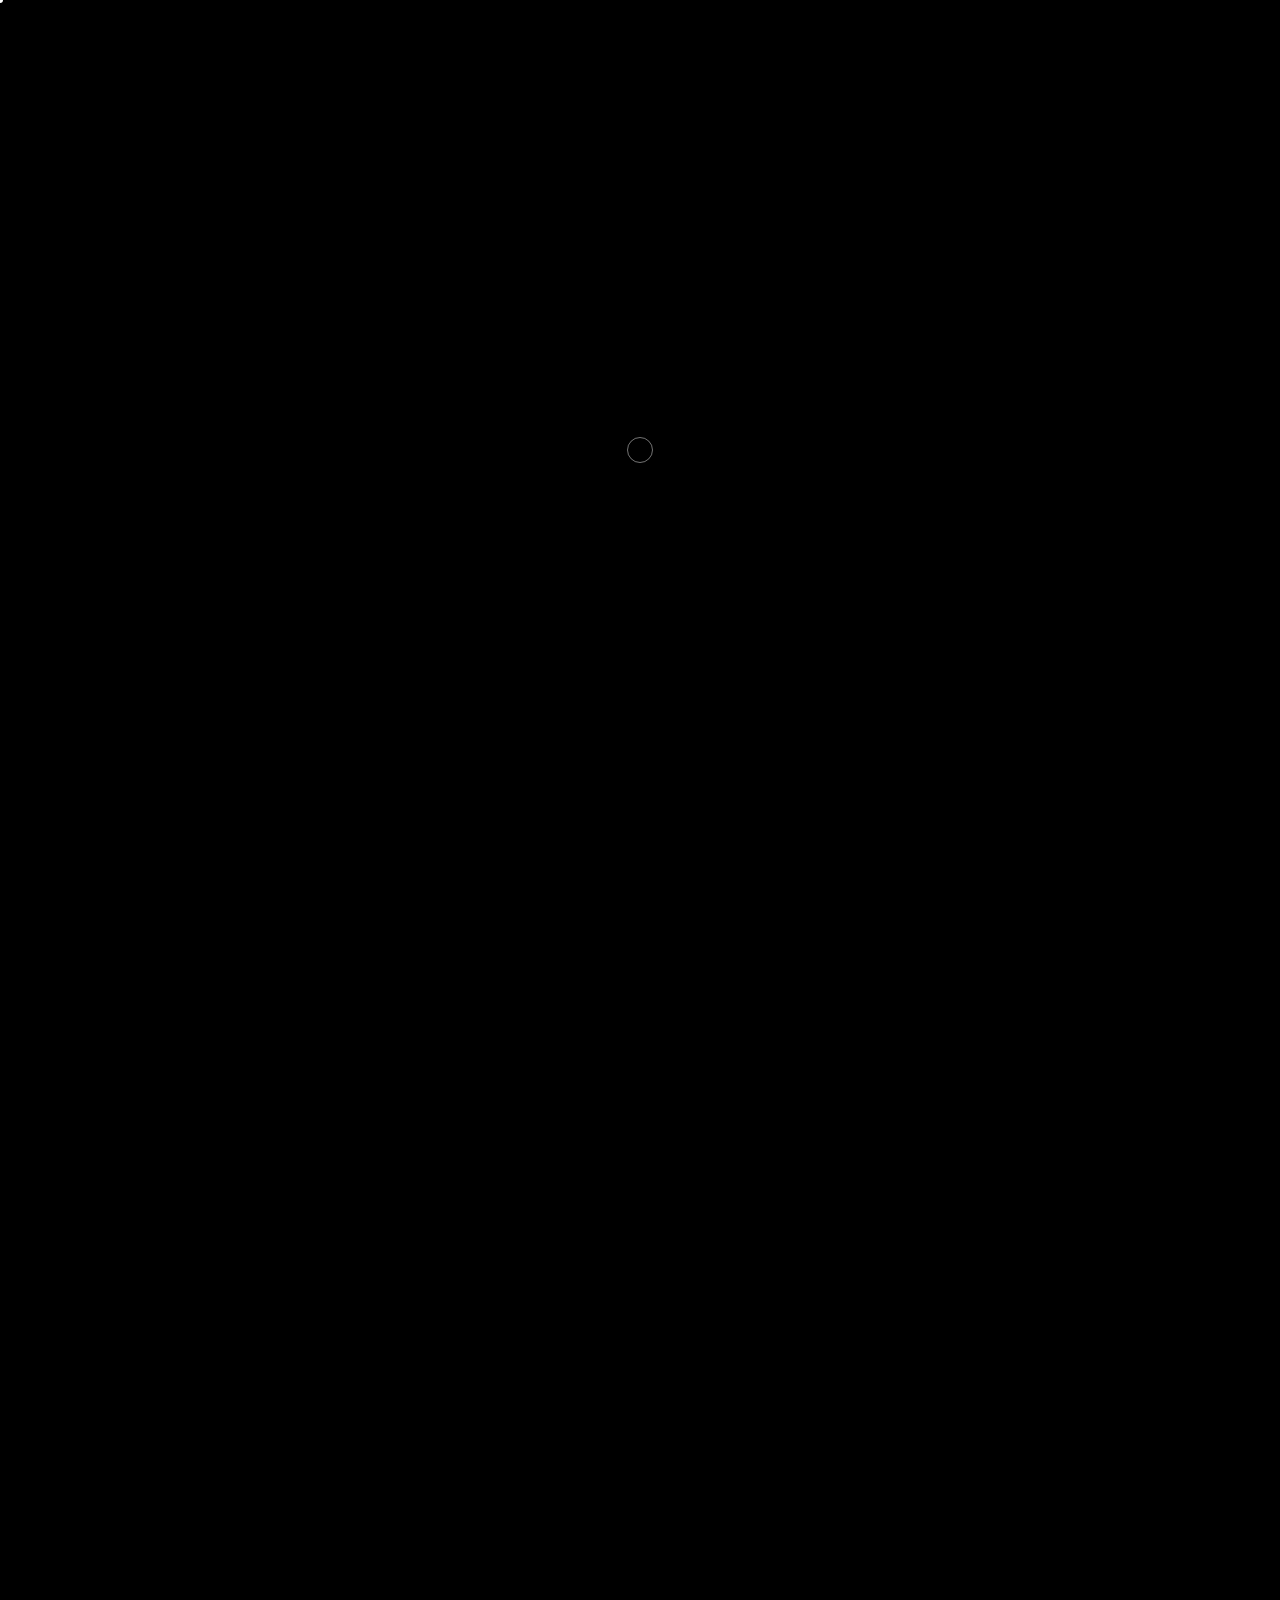
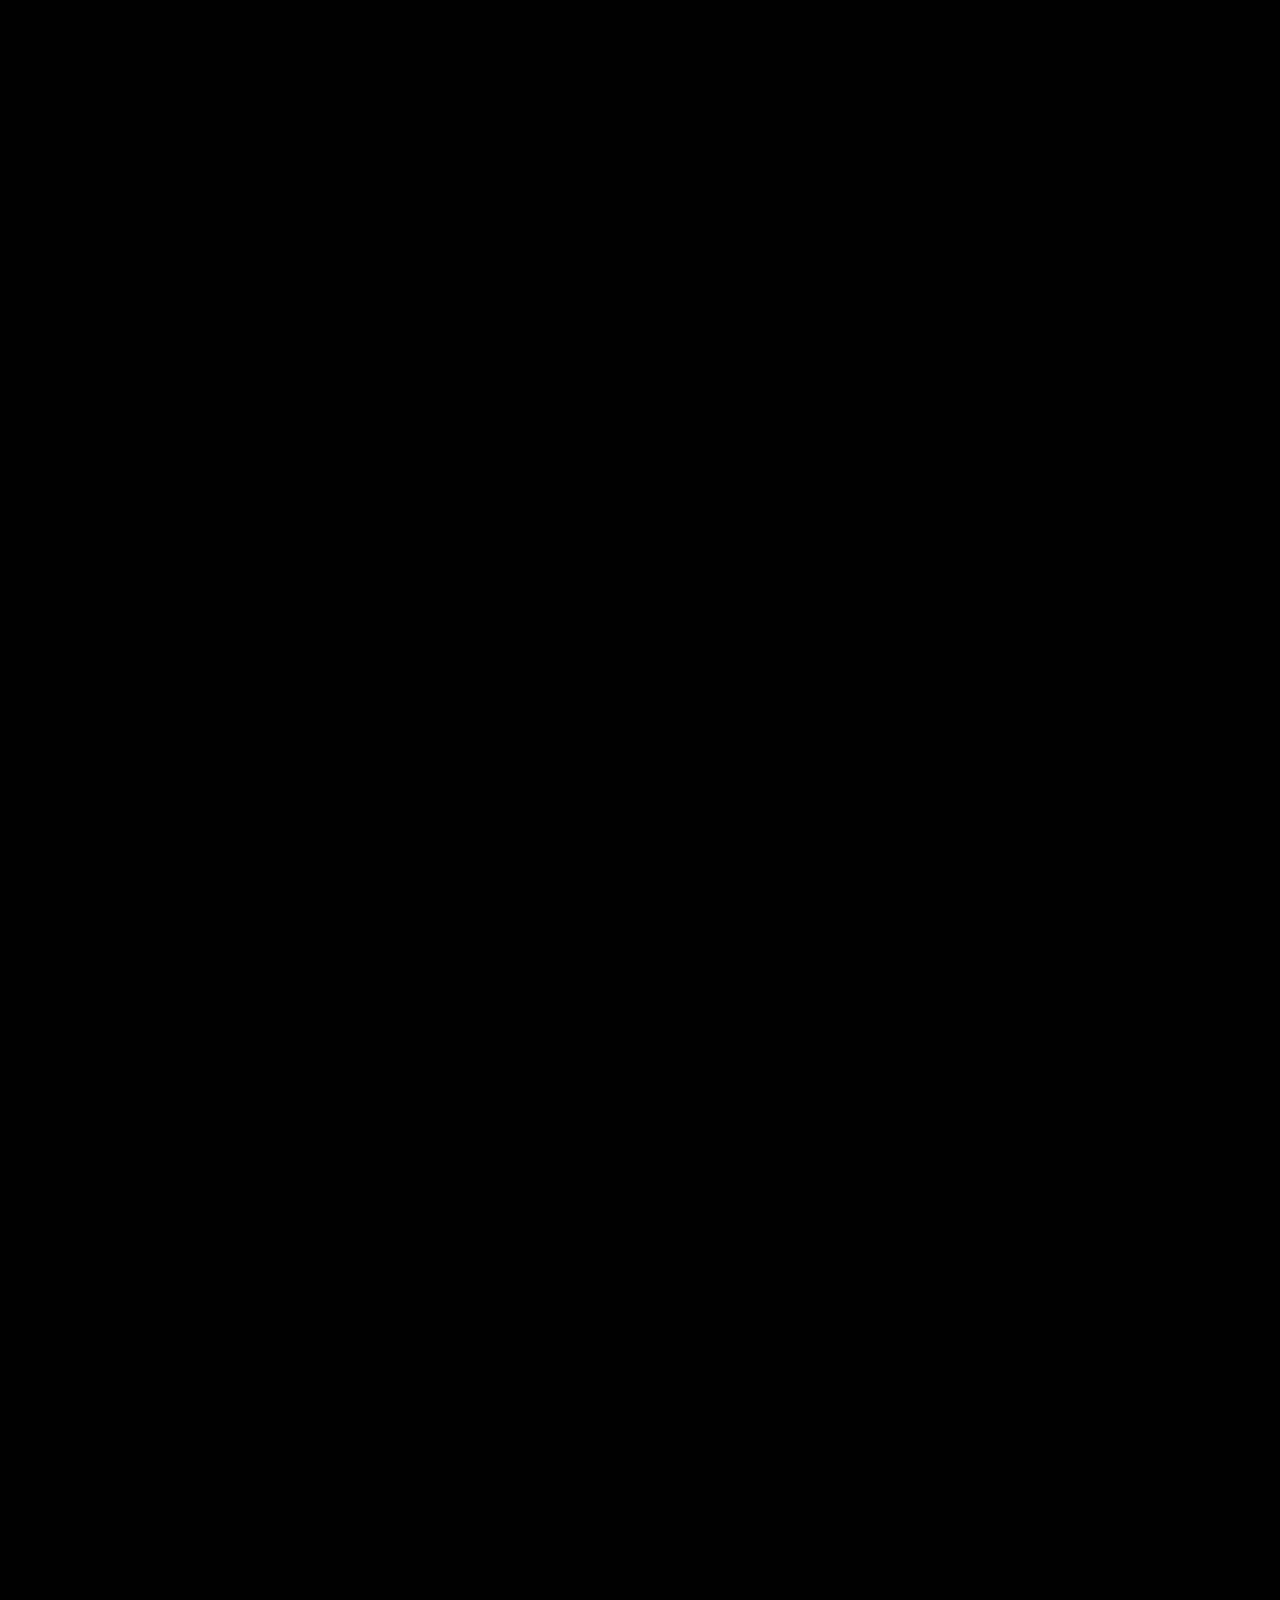
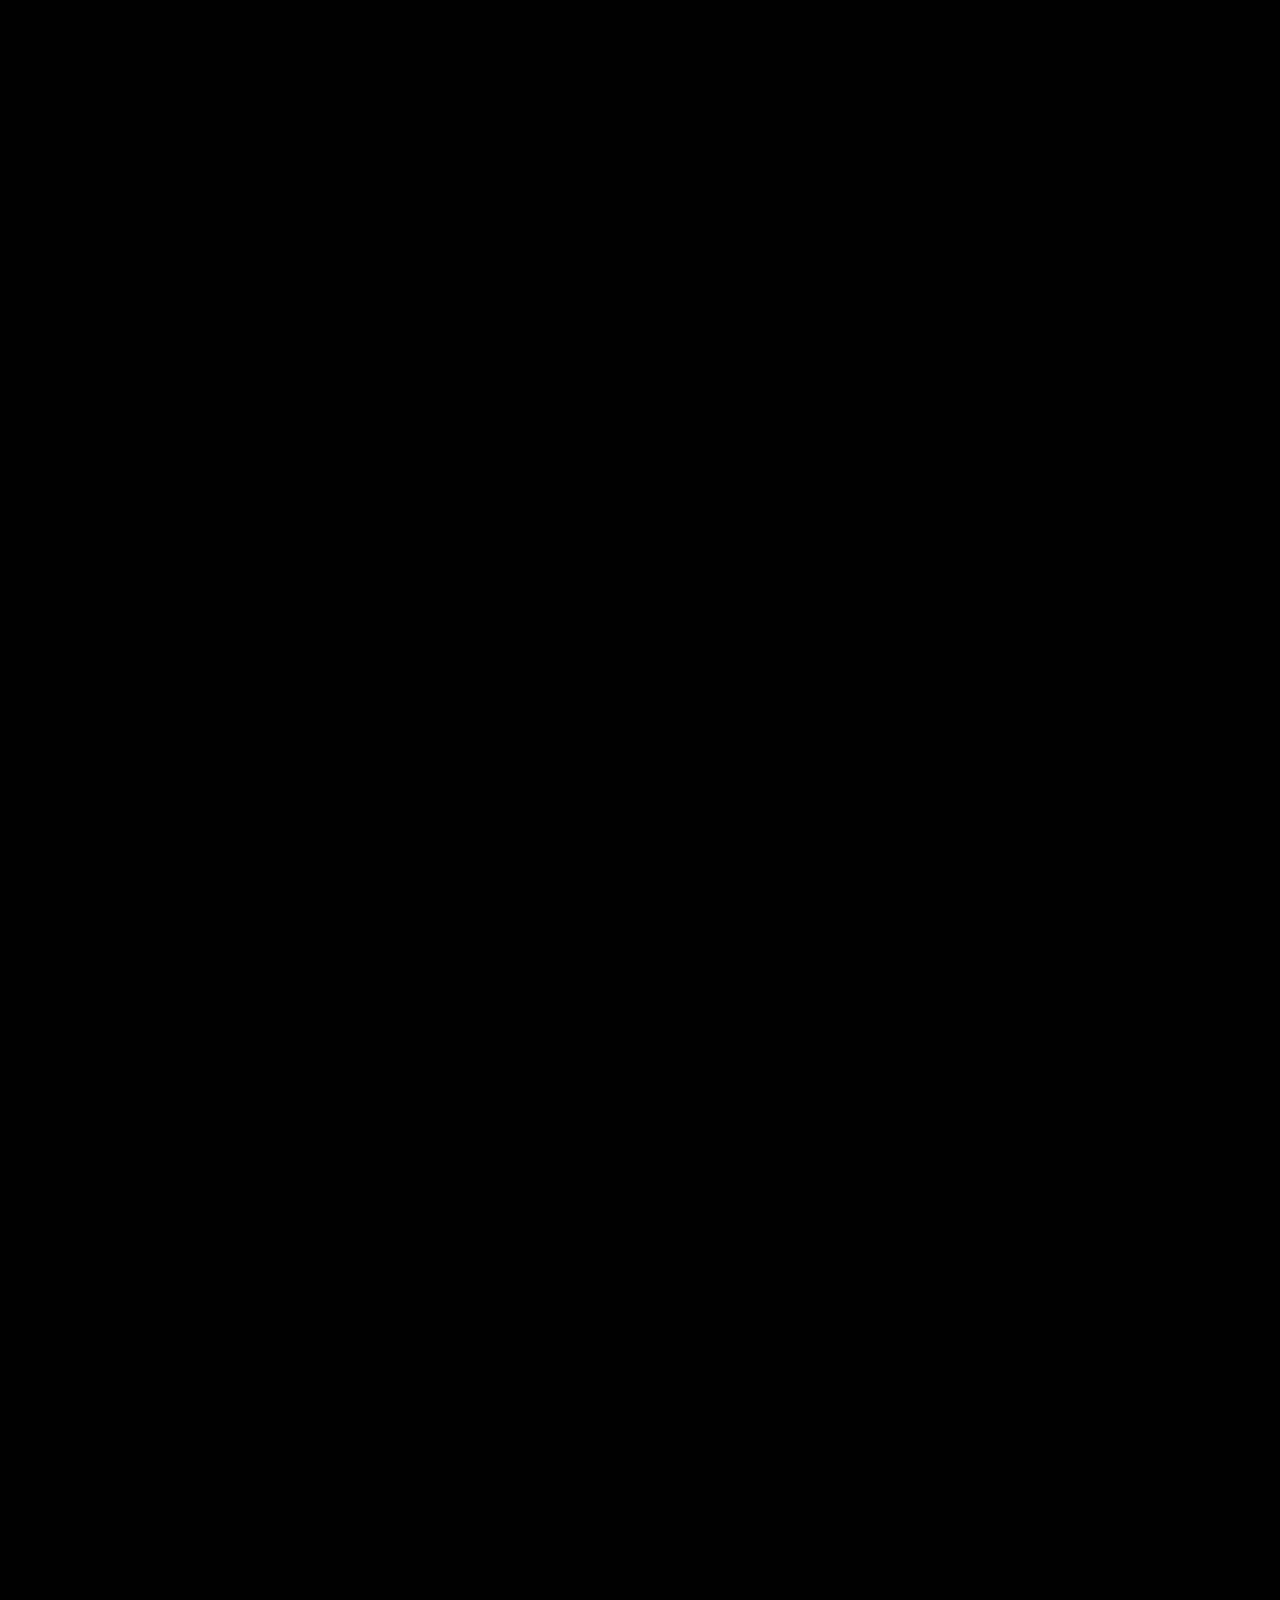
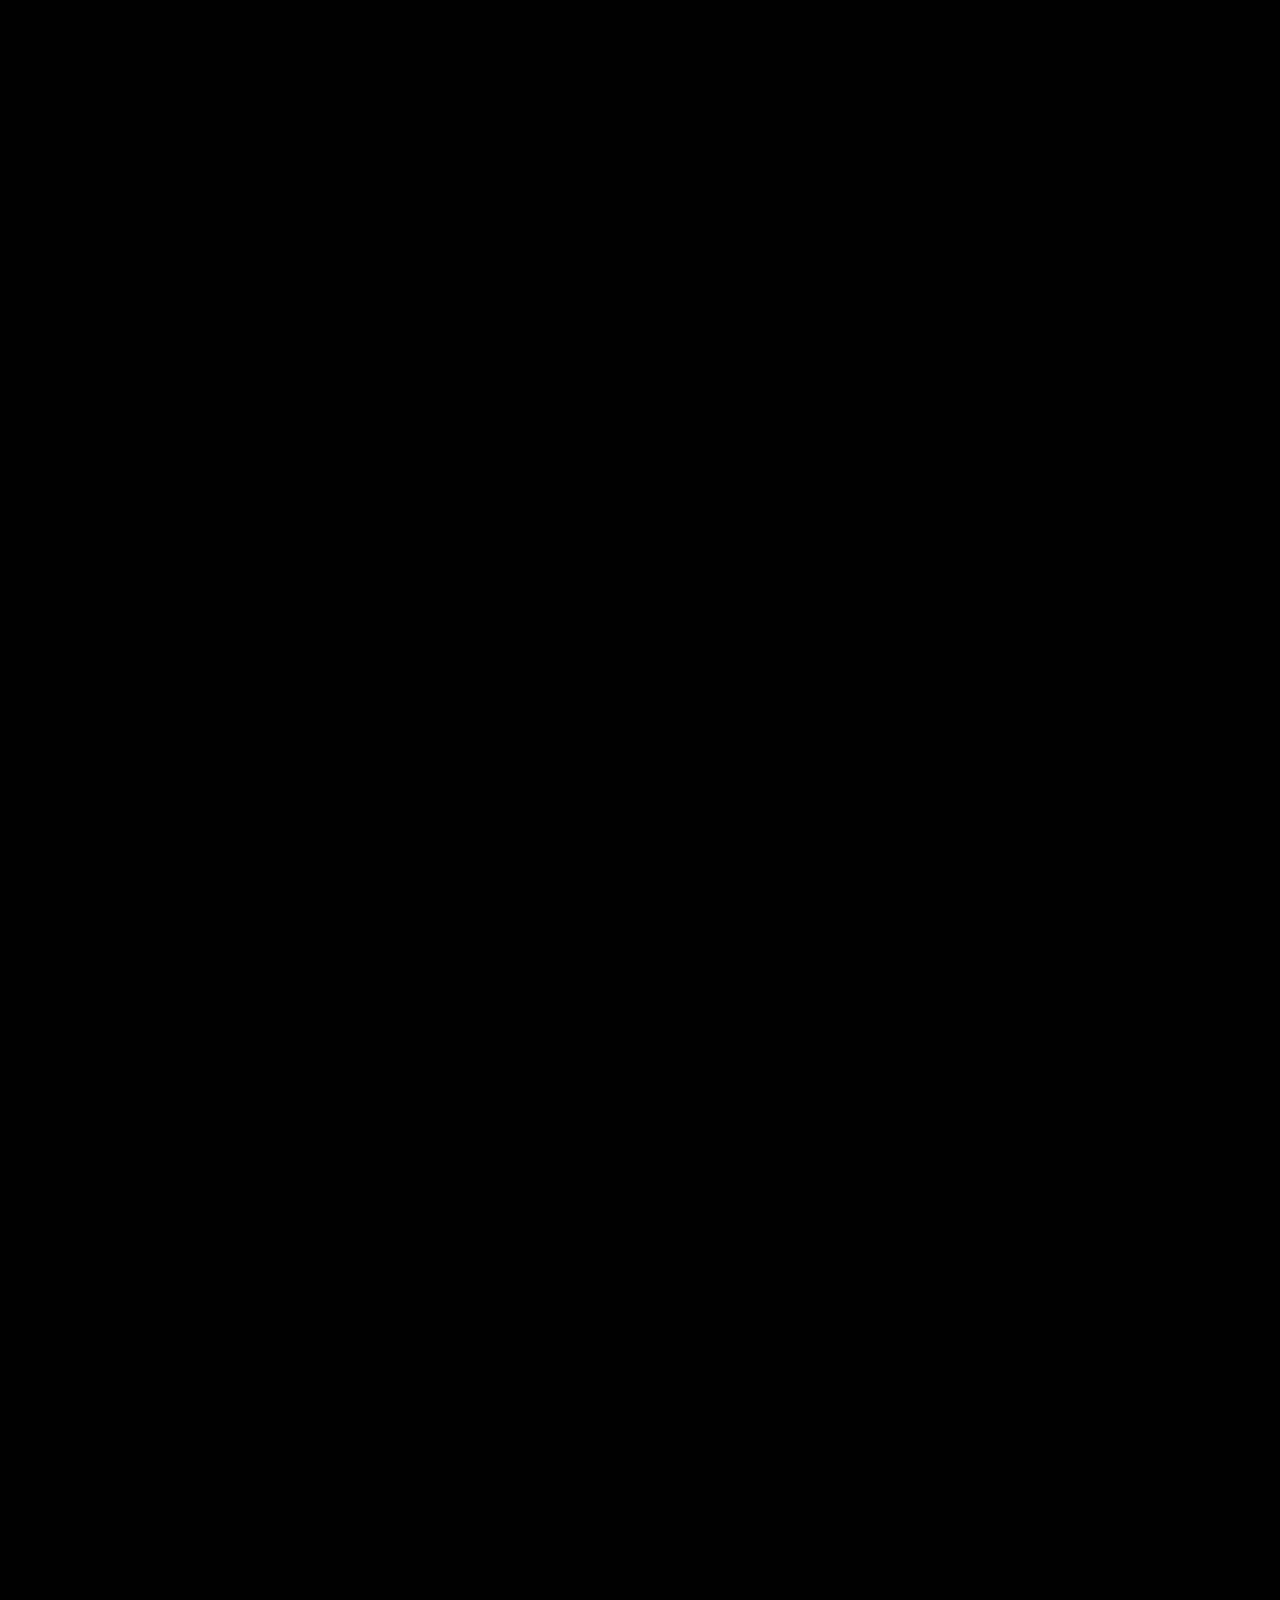
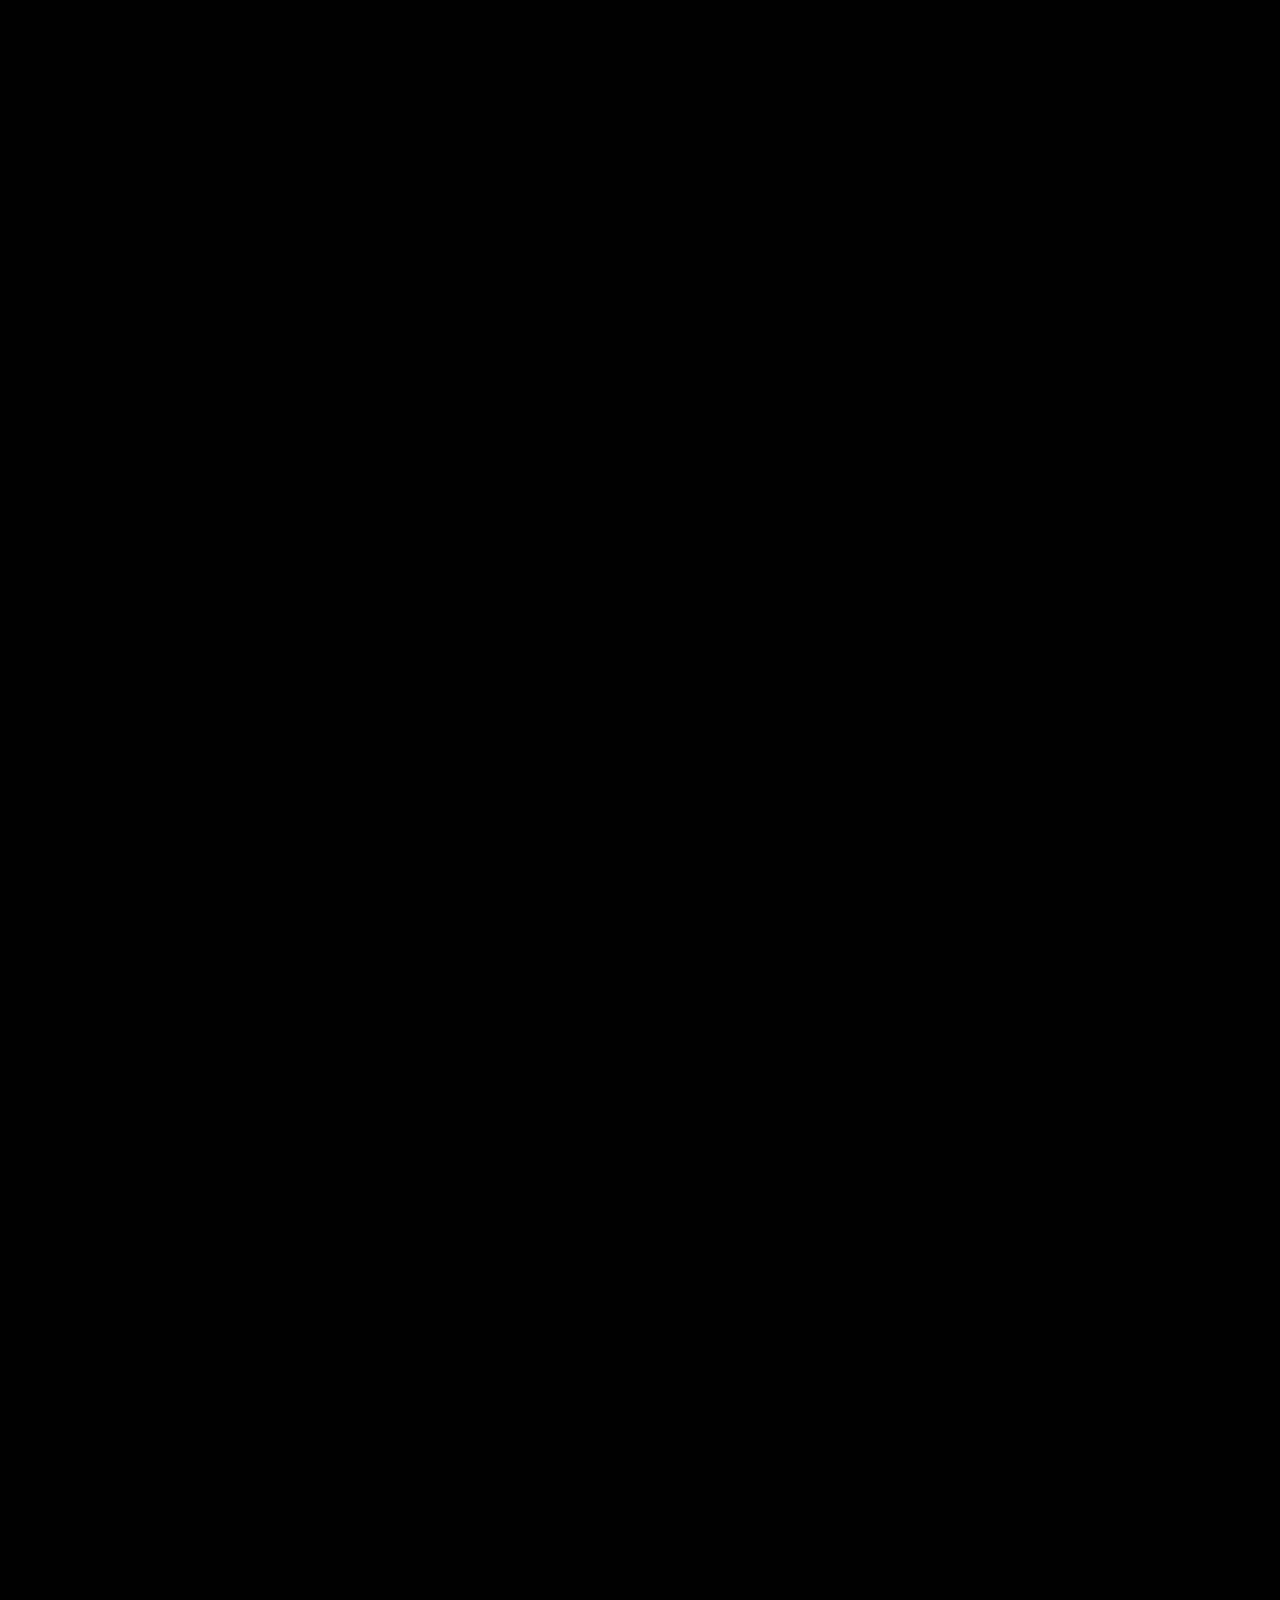
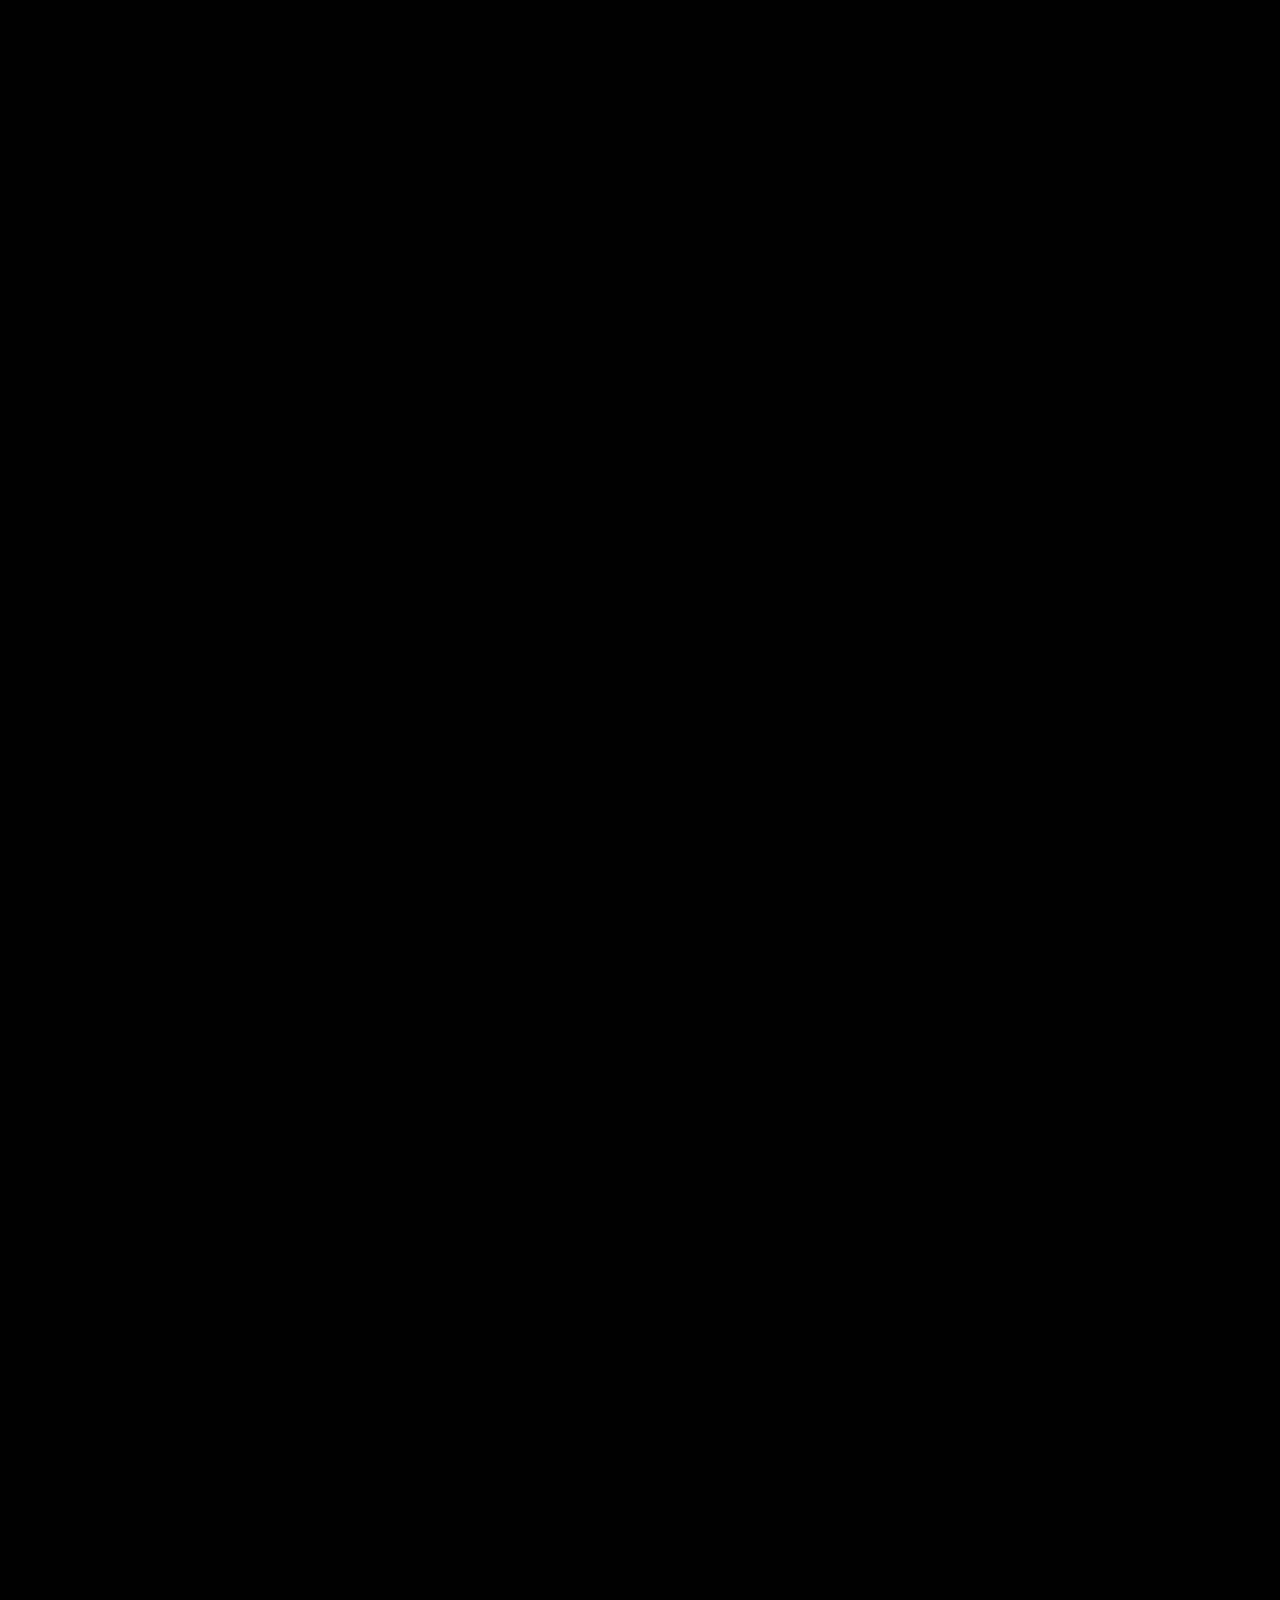
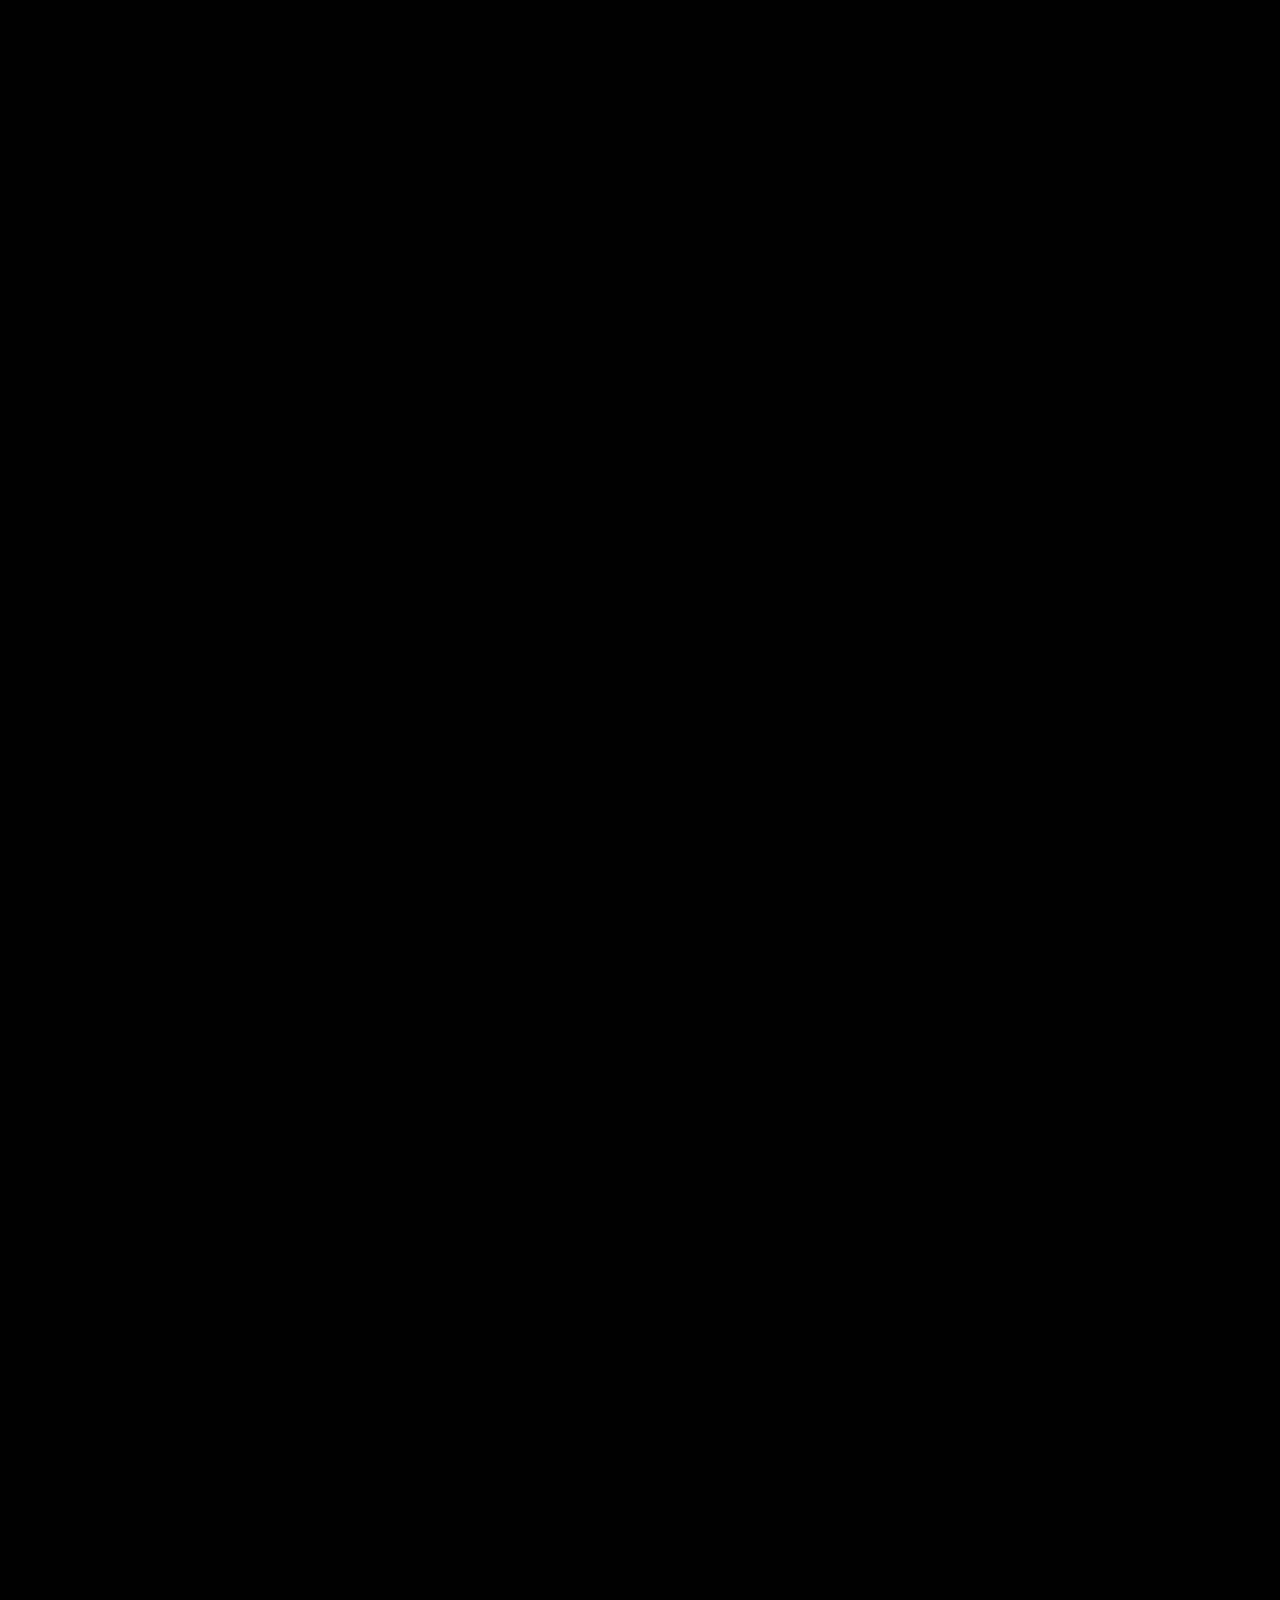
==== commit 11db7ef5: "added new section , "know me"" ====
--- a/index.html
+++ b/index.html
@@ -24,7 +24,6 @@
                 <span class="letter">x</span>
                 <span class="letter">l</span>
                 <span class="letter">r</span>
-                <span class="letter">™</span>
             </span>
 
         </div>
@@ -41,8 +40,7 @@
         <!-- Top Navigation Bar -->
         <nav class="top-bar" id="top-bar">
             <div class="logo">
-                <img src="src/assets/images/logo.svg" alt="anmxlr Logo" class="logo-icon">
-                <span>anmxlr ™</span>
+                <span>anmxlr</span>
             </div>
             <div class="nav-tabs">
                 <a href="#" class="nav-tab">Home</a>
@@ -51,6 +49,7 @@
                 <a href="#projects-scroll-track" class="nav-tab">Projects</a>
                 <a href="#education-section" class="nav-tab">Education</a>
                 <a href="#experience-section" class="nav-tab">Experience</a>
+                <a href="src/components/about.html" class="nav-tab">Know Me</a>
             </div>
             <a href="#" class="contact-btn" id="contact-btn">
                 <span>Contact</span>
@@ -76,7 +75,8 @@
                     <a href="#projects-scroll-track" class="mobile-nav-link" data-index="3">Projects</a>
                     <a href="#education-section" class="mobile-nav-link" data-index="4">Education</a>
                     <a href="#experience-section" class="mobile-nav-link" data-index="5">Experience</a>
-                    <a href="#" class="mobile-nav-link mobile-contact-link" id="mobile-contact-trigger" data-index="6">
+                    <a href="src/components/about.html" class="mobile-nav-link" data-index="6">Know Me</a>
+                    <a href="#" class="mobile-nav-link mobile-contact-link" id="mobile-contact-trigger" data-index="7">
                         <span>Contact</span>
                         <svg class="arrow-icon" viewBox="0 0 14 14" fill="none" xmlns="http://www.w3.org/2000/svg">
                             <path d="M1 7h12M8 2l5 5-5 5" stroke-width="1.5" stroke-linecap="round"
@@ -89,12 +89,14 @@
 
         <!-- Hero Section -->
         <section class="hero">
-            <h1 class="hero-title">make something <span class="change-wrapper"><span class="word-strike">people
-                        want<span class="strike-half strike-top">people want</span><span
-                            class="strike-half strike-bottom">people want</span></span><span class="word-pop"><span
-                            class="typewriter-text"></span><span class="typewriter-cursor"></span></span></span></h1>
+            <h1 class="hero-title"><span class="hero-title-intro"> </span><span
+                    class="change-wrapper"><span class="word-strike">make something people
+                        want<span class="strike-half strike-top">make something people want</span><span
+                            class="strike-half strike-bottom">make something people want</span></span><span
+                        class="word-pop"><span class="typewriter-text"></span><span
+                            class="typewriter-cursor"></span></span></span></h1>
             <p class="hero-easter">that people want</p>
-            <p class="hero-subtitle">Building things on the internet.</p>
+            <p class="hero-subtitle">Building cool things on the internet.</p>
         </section>
 
         <!-- About Section -->
@@ -103,55 +105,39 @@
             <div class="about-grid">
                 <div class="about-copy">
                     <h2 class="about-title">I build sharp, fast, slightly unusual things for the web.</h2>
-                    <p class="about-text">I am Anmol Raj, an IIT Bombay student exploring the space between AI, product engineering, and interfaces that feel alive. I like systems that are practical first, memorable second, and secretly playful when someone pays attention.</p>
+                    <p class="about-text">I am Anmol Raj, a student at IIT Bombay exploring the space between AI, product
+                        engineering, and interfaces that feel alive. I like systems that are practical first, memorable
+                        second, and secretly playful when someone pays attention.</p>
                     <div class="about-actions">
                         <a href="#projects-scroll-track" class="magnetic-link">View work</a>
-                        <button class="magnetic-link command-trigger" type="button" id="command-trigger">Open console</button>
-                    </div>
-                </div>
-                <div class="signal-panel" id="signal-panel">
-                    <div class="signal-panel-header">
-                        <span>anmxlr.sys</span>
-                        <span class="signal-live">live</span>
-                    </div>
-                    <div class="signal-readout">
-                        <div>
-                            <span class="readout-value" data-count-to="21">0</span>
-                            <span class="readout-label">render boost</span>
-                        </div>
-                        <div>
-                            <span class="readout-value" data-count-to="2028">0</span>
-                            <span class="readout-label">iitb batch</span>
-                        </div>
-                        <div>
-                            <span class="readout-value" data-count-to="100">0</span>
-                            <span class="readout-label">curiosity</span>
-                        </div>
-                    </div>
-                    <div class="signal-lines" aria-hidden="true">
-                        <span></span><span></span><span></span><span></span><span></span>
-                    </div>
-                </div>
-            </div>
-        </section>
-
-        <!-- Lab Section -->
-        <section class="lab-section" id="lab-section">
-            <div class="section-kicker">Lab</div>
-            <h2 class="lab-title">Things I keep getting better at.</h2>
-            <div class="lab-orbit" id="lab-orbit">
-                <button class="lab-chip active" type="button" data-lab="ai">AI systems</button>
-                <button class="lab-chip" type="button" data-lab="web">Web craft</button>
-                <button class="lab-chip" type="button" data-lab="backend">Backend</button>
-                <button class="lab-chip" type="button" data-lab="product">Product sense</button>
-            </div>
-            <div class="lab-console" id="lab-console" aria-live="polite">
-                <div class="lab-console-top">
-                    <span></span><span></span><span></span>
-                </div>
-                <p class="lab-console-text" id="lab-console-text">Training models to become useful products, not just impressive demos.</p>
-            </div>
-        </section>
+                        <button class="magnetic-link command-trigger" type="button" id="command-trigger">Open
+                            console</button>
+                    </div>
+                </div>
+            </div>
+        </section>
+
+        <!-- Lab Section (scroll-driven text) -->
+        <div class="lab-scroll-track" id="lab-scroll-track">
+            <section class="lab-section" id="lab-section">
+                <div class="lab-section-inner">
+                    <div class="section-kicker">Lab</div>
+                    <h2 class="lab-title">Things I keep getting better at.</h2>
+                    <div class="lab-scroll-text" aria-label="Skills">
+                        <div class="lab-scroll-text-viewport">
+                            <div class="lab-scroll-text-track" id="lab-scroll-text-track">
+                                <span class="lab-scroll-text-item is-active">Product Thinking</span>
+                                <span class="lab-scroll-text-item">Agentic AI</span>
+                                <span class="lab-scroll-text-item">UI/UX</span>
+                                <span class="lab-scroll-text-item">coding</span>
+                                <span class="lab-scroll-text-item">Design Thinking</span>
+                                <span class="lab-scroll-text-item">Problem Solving</span>
+                            </div>
+                        </div>
+                    </div>
+                </div>
+            </section>
+        </div>
 
         <!-- Projects Scroll Track (pins section while scrolling) -->
         <div class="projects-scroll-track" id="projects-scroll-track">
@@ -172,11 +158,13 @@
                 <div class="projects-heading">
                     <span class="section-kicker">Selected Work</span>
                     <h2 class="projects-title">Projects</h2>
-                    <p class="projects-subtitle">A scroll-controlled stack of things I am building, testing, and sharpening.</p>
+                    <p class="projects-subtitle">A scroll-controlled stack of things I am building, testing, and
+                        sharpening.</p>
                 </div>
 
                 <!-- 3D Stack Scene Wrapper -->
-                <div class="projects-stack-scroller" id="projects-stack-scroller" tabindex="0" aria-label="Scrollable projects stack">
+                <div class="projects-stack-scroller" id="projects-stack-scroller" tabindex="0"
+                    aria-label="Scrollable projects stack">
                     <div class="projects-stack-stage">
                         <div class="projects-stack-scene">
                             <div class="projects-stack">
@@ -185,8 +173,8 @@
                         </div>
                     </div>
                     <div class="projects-stack-spacer" id="projects-stack-spacer" aria-hidden="true"></div>
-                    <div class="projects-stack-progress" aria-hidden="true"><span></span></div>
-                </div>
+                </div>
+                <div class="projects-stack-progress" aria-label="Project carousel progress"><span></span></div>
 
             </section>
         </div>
@@ -195,11 +183,11 @@
         <section class="education-section" id="education-section">
             <div class="section-kicker">Academic Base</div>
             <h2 class="education-title">Education</h2>
-            <p class="section-lede">A mechanical engineering foundation with a strong pull toward AI, data systems, and product-minded software.</p>
+            <p class="section-lede">A mechanical engineering foundation with a strong pull toward AI, data systems, and
+                product-minded software.</p>
             <div class="education-timeline">
 
                 <div class="timeline-item">
-                    <div class="timeline-dot"></div>
                     <div class="timeline-content">
                         <div class="timeline-logo">
                             <a href="https://www.iitb.ac.in/">
@@ -216,7 +204,8 @@
                             <p class="timeline-desc">Minor in Artificial Intelligence and Data Science.</p>
                             <p class="timeline-desc">Major in Mechanical Engineering</p>
                             <div class="timeline-tags">
-                                <span>AI + DS</span>
+                                <span>Artificial Intelligence</span>
+                                <span>Data Science</span>
                                 <span>Mechanical Systems</span>
                                 <span>Product Engineering</span>
                             </div>
@@ -231,36 +220,35 @@
         <section class="experience-section" id="experience-section">
             <div class="section-kicker">Field Notes</div>
             <h2 class="experience-title">Work Experience</h2>
-            <p class="section-lede">Hands-on work across interfaces, backend systems, performance, and student tech communities.</p>
+            <p class="section-lede">Hands-on work across interfaces, backend systems, performance, and student tech
+                communities.</p>
             <div class="experience-timeline">
 
                 <div class="timeline-item">
-                    <div class="timeline-dot"></div>
                     <div class="timeline-content">
                         <div class="timeline-logo">
-                                <img src="src/assets/images/companies/tuneix-logo.png" alt="Tuneix logo" class="company-logo">
-                            <img src="src/assets/images/companies/tuneix-logo.png" alt="Tuneix logo" class="company-logo">
+                            <img src="src/assets/images/companies/tuneix-logo.png" alt="Tuneix logo"
+                                class="company-logo">
                         </div>
                         <div class="timeline-info">
                             <div class="timeline-header">
                                 <h3 class="timeline-degree">AI Engineer Intern</h3>
-                                <span class="timeline-period">May 2025 - July 2025</span>
+                                <span class="timeline-period">Dec 2025 - Jan 2026</span>
                             </div>
                             <h4 class="timeline-institution">Websonix Private Limited</h4>
-                            <p class="timeline-desc">Led the development of an AI-powered context-aware music recommendation engine leveraging Machine Learning, Reinforcement Learning, and behavioral analytics to deliver hyper-personalized user experiences.
-
-Designed adaptive recommendation pipelines using implicit feedback, time-decayed user embeddings, and real-time personalization techniques, addressing cold-start, popularity bias, and user engagement optimization at scale.</p>
+                            <p class="timeline-desc">Led the development of an AI-powered context-aware music
+                                recommendation engine leveraging Machine Learning, Reinforcement Learning, and
+                                behavioral analytics to deliver hyper-personalized .</p>
                             <div class="timeline-tags">
-                                <span>Performance</span>
-                                <span>Responsive UI</span>
-                                <span>Data Viz</span>
+                                <span>User Behaviour</span>
+                                <span>Machine Learning</span>
+                                <span>UI/UX</span>
                             </div>
                         </div>
                     </div>
                 </div>
 
                 <div class="timeline-item">
-                    <div class="timeline-dot"></div>
                     <div class="timeline-content">
                         <div class="timeline-logo">
                             <img src="src/assets/images/companies/logo.png" alt="Niryat Setu logo" class="company-logo">
@@ -268,16 +256,40 @@
                         <div class="timeline-info">
                             <div class="timeline-header">
                                 <h3 class="timeline-degree">AI Engineer Intern</h3>
-                                <span class="timeline-period">Dec 2024 - Present</span>
+                                <span class="timeline-period">June 2026 - Present</span>
                             </div>
                             <h4 class="timeline-institution">Niryat Setu</h4>
-                            <p class="timeline-desc">Collaborated on building college-wide applications, setting up REST
-                                APIs, and maintaining codebase standards. Participated in organizing hackathons and
-                                technical bootcamps for student community.</p>
+                            <p class="timeline-desc">Built end-to-end AI solutions that transformed trade and logistics operations, combining LLMs, RAG, voice AI, and automation into seamless user experiences. Delivered intelligent assistants for document generation, document analysis, shipment management, and autonomous logistics calls, while modernizing the company's website with an improved UI/UX.</p>
                             <div class="timeline-tags">
-                                <span>REST APIs</span>
-                                <span>Developer Community</span>
-                                <span>Hackathons</span>
+                                <span>React.js</span>
+                                <span>SQL</span>
+                                <span>Agentic AI</span>
+                                <span>Workflow Automation</span>
+                                <span>Voice Agent</span>
+                            </div>
+                        </div>
+                    </div>
+                </div>
+
+                <div class="timeline-item">
+                    <div class="timeline-content">
+                        <div class="timeline-logo">
+                            <img src="src/assets/images/companies/tr_logo_updated.svg" alt="Tuneix logo"
+                                class="company-logo">
+                        </div>
+                        <div class="timeline-info">
+                            <div class="timeline-header">
+                                <h3 class="timeline-degree">Product Strategy Intern</h3>
+                                <span class="timeline-period">June 2026 - Present</span>
+                            </div>
+                            <h4 class="timeline-institution">Trade Reboot</h4>
+                            <p class="timeline-desc">Partnered with customers to uncover pain points and shape product strategy, introducing new features and AI-driven automations that reduced manual effort. Defined the roadmap for future products focused on simplifying import/export operations, trade documentation, and shipment tracking.
+</p>
+                            <div class="timeline-tags">
+                                <span>AI</span>
+                                <span>Creative Thinking</span>
+                                <span>User Research</span>
+                                <span>Cross-functional Collaboration</span>
                             </div>
                         </div>
                     </div>
@@ -294,7 +306,8 @@
             <div class="connect-invite-container">
                 <img src="src/assets/images/logo.svg" alt="anmxlr Logo" class="connect-logo">
                 <h3 class="connect-title">Let's build something together</h3>
-                <p class="connect-subtitle">Interested in working together, have a query, or just want to say hello? I'd love to hear from you.</p>
+                <p class="connect-subtitle">Interested in working together, have a query, or just want to say hello? I'd
+                    love to hear from you.</p>
             </div>
             <a href="#" class="connect-btn" id="name-connect-btn">
                 <span>Connect</span>
@@ -342,6 +355,9 @@
         <!-- ── Footer ─────────────────────────────── -->
         <footer class="footer" id="footer">
             <div class="footer-divider"></div>
+            <div class="peeking-cat-container">
+                <img src="src/assets/images/about/cat.png" alt="peeking cat" class="peeking-cat">
+            </div>
             <div class="footer-content">
                 <div class="footer-left">
                     <div class="footer-logo-container">
@@ -350,18 +366,7 @@
                     </div>
                     <p class="footer-copyright">© 2026 Anmol Raj. All rights reserved.</p>
                 </div>
-                <div class="footer-right">
-                    <span class="footer-heading">contact</span>
-                    <button class="footer-contact-lock" type="button" id="footer-contact-lock">Unlock mobile number</button>
-                    <div class="phone-puzzle" id="phone-puzzle" aria-hidden="true">
-                        <label for="phone-puzzle-input">Unlock: What is the probability of rolling a sum of 7 when rolling two fair 6-sided dice? (upto to decimal places.)</label>
-                        <div class="phone-puzzle-row">
-                            <input id="phone-puzzle-input" inputmode="numeric" autocomplete="off">
-                            <button type="button" id="phone-puzzle-submit">Unlock</button>
-                        </div>
-                        <p class="phone-puzzle-result" id="phone-puzzle-result">use your brain.</p>
-                    </div>
-                </div>
+                <div class="footer-right"></div>
             </div>
         </footer>
 
@@ -455,7 +460,7 @@
         <div class="terminal-window">
             <div class="terminal-top">
                 <span>anmxlr://hidden-console</span>
-
+                <button type="button" id="terminal-close">Close</button>
             </div>
             <div class="terminal-body" id="terminal-body">
                 <p><span class="terminal-muted">$</span> boot --portfolio</p>
--- a/src/style.css
+++ b/src/style.css
@@ -9,6 +9,12 @@
   box-sizing: border-box;
 }
 
+img {
+  user-select: none;
+  -webkit-user-select: none;
+  -webkit-user-drag: none;
+}
+
 *::selection {
   background-color: #d00000 !important;
   color: #000000 !important;
@@ -19,7 +25,7 @@
   color: #000000 !important;
 }
 
-::-webkit-selection {
+*::-webkit-selection {
   background-color: #d00000 !important;
   color: #000000;
 }
@@ -109,6 +115,7 @@
     opacity: 0;
     transform: scale(0) rotate(-15deg);
   }
+
   100% {
     opacity: 1;
     transform: scale(1) rotate(0deg);
@@ -161,15 +168,6 @@
   animation-delay: 1.55s;
 }
 
-.intro-line {
-  width: 0;
-  height: 2px;
-  background: #000000;
-  opacity: 0.8;
-  animation: lineExpand 0.9s cubic-bezier(0.22, 1, 0.36, 1) 1.75s forwards;
-  will-change: width;
-}
-
 @keyframes letterFadeIn {
   from {
     opacity: 0;
@@ -181,12 +179,6 @@
     opacity: 1;
     transform: translateY(0) scale(1) rotate(0deg);
     filter: blur(0);
-  }
-}
-
-@keyframes lineExpand {
-  to {
-    width: clamp(100px, 20vw, 200px);
   }
 }
 
@@ -596,6 +588,7 @@
 }
 
 .hero-title {
+  width: 100%;
   font-size: clamp(2.5rem, 8vw, 6rem);
   font-weight: 900;
   letter-spacing: -0.04em;
@@ -668,6 +661,14 @@
 
 
 /* ── Hero Title Word Cut & Pop Animation ─────────── */
+.hero-title-intro[hidden] {
+  display: none;
+}
+
+.hero-title.rewriting {
+  text-align: center;
+}
+
 .change-wrapper {
   position: relative;
   display: inline-block;
@@ -676,6 +677,11 @@
   overflow: visible;
   transition: width 0.6s cubic-bezier(0.76, 0, 0.24, 1);
   text-align: left;
+}
+
+.hero-title.rewriting .change-wrapper {
+  font-size: var(--rewrite-font-size, 1em);
+  max-width: 100%;
 }
 
 .word-strike {
@@ -711,6 +717,10 @@
   opacity: 0;
 }
 
+.hero-title.rewriting .word-strike {
+  opacity: 0;
+}
+
 .strike-half {
   position: absolute;
   inset: 0;
@@ -741,31 +751,52 @@
 .word-pop {
   position: absolute;
   left: 0;
-  bottom: 0;
-  display: inline-flex;
-  align-items: center;
+  top: 0;
   white-space: nowrap;
   color: #ffffff;
   opacity: 0;
   transition: opacity 0.3s ease;
-}
-
-.change-wrapper.pop .word-pop {
-  opacity: 1;
-}
-
-/* Cool glowing cursor for typewriter */
+  z-index: 3;
+}
+
+.typewriter-text {
+  display: inline-block;
+}
+
 .typewriter-cursor {
-  display: inline-block;
+  position: absolute;
+  left: calc(var(--typewriter-width, 0px) + 4px);
+  top: 0;
   width: 4px;
   height: 1.15em;
   background-color: #ffffff;
-  margin-left: 4px;
-  vertical-align: middle;
+  opacity: 0;
   animation: blinkCursor 0.8s steps(2, start) infinite;
   box-shadow: 0 0 10px rgba(255, 255, 255, 0.8);
-}
-
+  z-index: 4;
+}
+
+.change-wrapper::after {
+  display: none;
+  content: '';
+  position: absolute;
+  left: calc(var(--typewriter-width, 0px) + 4px);
+  top: 0;
+  width: 4px;
+  height: 1.15em;
+  background-color: #ffffff;
+  opacity: 0;
+  animation: blinkCursor 0.8s steps(2, start) infinite;
+  box-shadow: 0 0 10px rgba(255, 255, 255, 0.8);
+  z-index: 4;
+}
+
+.change-wrapper.pop .word-pop,
+.change-wrapper.pop .typewriter-cursor {
+  opacity: 1;
+}
+
+/* Cool glowing cursor for typewriter */
 @keyframes blinkCursor {
 
   0%,
@@ -1045,6 +1076,32 @@
   margin-bottom: 3rem;
 }
 
+/* Peeking Cat Animation */
+.peeking-cat-container {
+  position: absolute;
+  top: 0;
+  right: 12%;
+  width: 70px;
+  height: 52px;
+  transform: translateY(-100%);
+  overflow: hidden;
+  pointer-events: none;
+  z-index: 1;
+}
+
+.peeking-cat {
+  width: 100%;
+  height: auto;
+  display: block;
+  transform: translateY(100%);
+  transition: transform 0.55s cubic-bezier(0.25, 1, 0.5, 1);
+  filter: grayscale(100%) contrast(1.2);
+}
+
+.footer:hover .peeking-cat {
+  transform: translateY(0);
+}
+
 .footer-content {
   display: flex;
   align-items: flex-start;
@@ -1099,180 +1156,6 @@
   line-height: 1.5;
 }
 
-/* Life Deep Dive */
-.life-section {
-  position: relative;
-  z-index: 10;
-  max-width: 1200px;
-  margin: 0 auto;
-  padding: 7rem clamp(1.5rem, 4vw, 3rem) 6rem;
-  opacity: 0;
-  transform: translateY(30px);
-  transition: opacity 0.8s cubic-bezier(0.22, 1, 0.36, 1), transform 0.8s cubic-bezier(0.22, 1, 0.36, 1);
-}
-
-.life-section.visible {
-  opacity: 1;
-  transform: translateY(0);
-}
-
-.life-hero {
-  display: grid;
-  grid-template-columns: minmax(0, 1fr) minmax(220px, 0.28fr);
-  gap: clamp(2rem, 5vw, 4rem);
-  align-items: end;
-  margin-bottom: 2.5rem;
-}
-
-.life-title {
-  max-width: 840px;
-  font-size: clamp(2.4rem, 7vw, 5.4rem);
-  font-weight: 900;
-  line-height: 0.98;
-  letter-spacing: -0.04em;
-  color: #ffffff;
-}
-
-.life-intro {
-  max-width: 700px;
-  margin-top: 1.5rem;
-  color: rgba(255, 255, 255, 0.56);
-  font-size: clamp(1rem, 2vw, 1.16rem);
-  line-height: 1.8;
-}
-
-.life-stamp {
-  min-height: 160px;
-  display: flex;
-  flex-direction: column;
-  justify-content: space-between;
-  padding: 1rem;
-  border: 1px solid rgba(255, 255, 255, 0.1);
-  border-radius: 8px;
-  background:
-    linear-gradient(135deg, rgba(255, 255, 255, 0.07), rgba(255, 255, 255, 0.012)),
-    rgba(8, 8, 8, 0.74);
-}
-
-.life-stamp span {
-  color: rgba(255, 255, 255, 0.36);
-  font-size: 0.68rem;
-  font-weight: 800;
-  letter-spacing: 0.16em;
-  text-transform: uppercase;
-}
-
-.life-stamp strong {
-  color: #ffffff;
-  font-size: 1.35rem;
-  line-height: 1.1;
-  letter-spacing: -0.03em;
-}
-
-.life-grid {
-  display: grid;
-  grid-template-columns: repeat(3, minmax(0, 1fr));
-  gap: 1rem;
-}
-
-.life-card {
-  position: relative;
-  min-height: 260px;
-  display: flex;
-  flex-direction: column;
-  justify-content: flex-end;
-  padding: clamp(1.15rem, 2.4vw, 1.6rem);
-  border: 1px solid rgba(255, 255, 255, 0.08);
-  border-radius: 8px;
-  background:
-    linear-gradient(180deg, rgba(255, 255, 255, 0.055), rgba(255, 255, 255, 0.014)),
-    rgba(7, 7, 7, 0.78);
-  overflow: hidden;
-  transition: transform 0.35s cubic-bezier(0.22, 1, 0.36, 1),
-    border-color 0.35s ease,
-    box-shadow 0.35s ease;
-}
-
-.life-card::before {
-  content: '';
-  position: absolute;
-  inset: 0;
-  background-image:
-    linear-gradient(rgba(255, 255, 255, 0.065) 1px, transparent 1px),
-    linear-gradient(90deg, rgba(255, 255, 255, 0.045) 1px, transparent 1px);
-  background-size: 28px 28px;
-  mask-image: linear-gradient(180deg, #000 0%, transparent 74%);
-  opacity: 0.22;
-  pointer-events: none;
-}
-
-.life-card:hover {
-  transform: translateY(-6px);
-  border-color: rgba(255, 255, 255, 0.18);
-  box-shadow: 0 24px 70px rgba(0, 0, 0, 0.58);
-}
-
-.life-card-large {
-  grid-column: span 2;
-}
-
-.life-card-wide {
-  grid-column: span 3;
-  min-height: 220px;
-}
-
-.life-card-index,
-.life-card h3,
-.life-card p,
-.life-tags {
-  position: relative;
-  z-index: 1;
-}
-
-.life-card-index {
-  position: absolute;
-  top: 1rem;
-  left: 1rem;
-  color: rgba(255, 255, 255, 0.24);
-  font-size: 0.72rem;
-  font-weight: 900;
-  letter-spacing: 0.16em;
-}
-
-.life-card h3 {
-  max-width: 520px;
-  margin-bottom: 0.8rem;
-  color: #ffffff;
-  font-size: clamp(1.25rem, 2.5vw, 1.8rem);
-  line-height: 1.05;
-  letter-spacing: -0.03em;
-}
-
-.life-card p {
-  max-width: 760px;
-  color: rgba(255, 255, 255, 0.52);
-  font-size: 0.95rem;
-  line-height: 1.7;
-}
-
-.life-tags {
-  display: flex;
-  flex-wrap: wrap;
-  gap: 8px;
-  margin-top: 1.25rem;
-}
-
-.life-tags span {
-  padding: 7px 10px;
-  border: 1px solid rgba(255, 255, 255, 0.09);
-  border-radius: 999px;
-  background: rgba(255, 255, 255, 0.035);
-  color: rgba(255, 255, 255, 0.58);
-  font-size: 0.68rem;
-  font-weight: 800;
-  letter-spacing: 0.08em;
-  text-transform: uppercase;
-}
 
 .footer-right {
   display: flex;
@@ -1418,6 +1301,7 @@
 }
 
 /* ── Projects Scroll Track & Section ─────────────── */
+/* ── Projects Scroll Track & Section ─────────────── */
 .projects-scroll-track {
   position: relative;
   min-height: 100vh;
@@ -1433,6 +1317,27 @@
   align-items: center;
   padding: 7rem clamp(1.5rem, 4vw, 3rem);
   z-index: 10;
+}
+
+/* Page-level sticky pinning on desktop (screens > 768px) */
+@media (min-width: 769px) {
+  .projects-section {
+    position: sticky;
+    top: 0;
+    height: 100vh;
+    width: 100%;
+  }
+
+  .projects-stack-scroller {
+    overflow: visible !important;
+    height: auto !important;
+    width: auto !important;
+    min-height: auto !important;
+  }
+
+  .projects-stack-spacer {
+    display: none !important;
+  }
 }
 
 .projects-heading {
@@ -1482,15 +1387,60 @@
   height: min(72vh, 620px);
   min-height: 520px;
   z-index: 5;
-  overflow-y: auto;
-  overscroll-behavior: auto;
-  scrollbar-width: none;
-  border-radius: 20px;
   outline: none;
 }
 
-.projects-stack-scroller::-webkit-scrollbar {
-  display: none;
+@media (max-width: 768px) {
+  .projects-section {
+    min-height: auto;
+    height: auto;
+    padding: 5rem 1.25rem;
+    align-items: center;
+  }
+
+  .projects-heading {
+    position: relative;
+    top: 0;
+    left: 0;
+    margin-bottom: 2.5rem;
+    max-width: 100%;
+    opacity: 1;
+    transform: none;
+  }
+
+  .projects-stack-scroller {
+    width: min(100%, 340px);
+    height: 560px;
+    min-height: 520px;
+    overflow: visible;
+    padding: 0;
+    perspective: 1000px;
+    touch-action: pan-y;
+    cursor: grab;
+  }
+
+  .projects-stack-scroller.is-swiping {
+    cursor: grabbing;
+  }
+
+  .projects-stack {
+    position: relative;
+    display: block;
+    width: 100%;
+    height: 100%;
+    transform-style: preserve-3d;
+  }
+
+  .stack-slot {
+    position: absolute !important;
+    inset: 0 !important;
+    width: 100%;
+    height: 100%;
+  }
+
+  .projects-stack-spacer {
+    display: none !important;
+  }
 }
 
 .projects-stack-stage {
@@ -1502,23 +1452,26 @@
   justify-content: center;
 }
 
-.projects-stack-spacer {
-  height: 1000px;
-  pointer-events: none;
-}
-
 .projects-stack-progress {
-  position: sticky;
-  left: 34px;
-  right: 34px;
-  bottom: 20px;
-  z-index: 20;
-  display: block;
+  position: relative;
+  width: min(92vw, 340px);
   height: 3px;
-  margin: -28px 34px 24px;
+  margin-top: 3.5rem;
   border-radius: 999px;
   background: rgba(255, 255, 255, 0.12);
   overflow: hidden;
+  z-index: 20;
+}
+
+@media (max-width: 768px) {
+  .projects-stack-progress {
+    position: relative;
+    left: 0;
+    right: 0;
+    bottom: 0;
+    margin: 1.5rem 0 0 0;
+    width: 100%;
+  }
 }
 
 .projects-stack-progress span {
@@ -1544,13 +1497,12 @@
   opacity: 0;
   transform: translateY(30px);
   transition: opacity 0.8s cubic-bezier(0.22, 1, 0.36, 1) 0.2s, transform 0.8s cubic-bezier(0.22, 1, 0.36, 1) 0.2s;
-  perspective: 150px;
-  /* Perfect depth ratio for panorama rotateY folding */
+  perspective: 1100px;
 }
 
 .projects-section.visible .projects-stack-scene {
   opacity: 1;
-  transform: translateY(10);
+  transform: translateY(0);
 }
 
 .projects-stack {
@@ -1566,11 +1518,18 @@
   inset: 0;
   width: 100%;
   height: 100%;
-  will-change: transform, opacity, filter;
+  will-change: transform, opacity;
   transition: none;
-  /* Smooth animations managed dynamically in JS physics loop */
   pointer-events: none;
   transform-style: preserve-3d;
+  backface-visibility: hidden;
+}
+
+.stack-slot.active .project-card {
+  background: rgb(10, 10, 10);
+  border-color: rgba(255, 255, 255, 0.12);
+  box-shadow: 0 24px 60px rgba(0, 0, 0, 0.75), 0 0 0 1px rgba(255, 255, 255, 0.04);
+  opacity: 1;
 }
 
 .stack-slot.active {
@@ -1946,113 +1905,303 @@
 .signal-panel {
   position: relative;
   min-height: 420px;
-  padding: 1.25rem;
-  border: 1px solid rgba(255, 255, 255, 0.08);
-  border-radius: 18px;
+  padding: 1.5rem;
+  border: 1px solid rgba(255, 255, 255, 0.09);
+  border-radius: 20px;
   background:
-    linear-gradient(180deg, rgba(255, 255, 255, 0.06), rgba(255, 255, 255, 0.015)),
-    rgba(5, 5, 5, 0.78);
+    linear-gradient(165deg, rgba(255, 255, 255, 0.045) 0%, transparent 42%),
+    rgba(6, 6, 6, 0.88);
   overflow: hidden;
   transform-style: preserve-3d;
-  transition: transform 0.25s ease, border-color 0.35s ease, box-shadow 0.35s ease;
-}
-
-.signal-panel:hover {
-  border-color: rgba(255, 255, 255, 0.18);
-  box-shadow: 0 30px 80px rgba(0, 0, 0, 0.65), 0 0 40px rgba(255, 255, 255, 0.035);
+  transition: transform 0.45s cubic-bezier(0.22, 1, 0.36, 1), border-color 0.45s ease, box-shadow 0.45s ease;
+  box-shadow: inset 0 1px 0 rgba(255, 255, 255, 0.06);
 }
 
 .signal-panel::before {
   content: '';
   position: absolute;
+  top: 0;
+  left: 10%;
+  right: 10%;
+  height: 1px;
+  background: linear-gradient(90deg, transparent, rgba(255, 255, 255, 0.22), transparent);
+  pointer-events: none;
+}
+
+.signal-panel:hover {
+  border-color: rgba(255, 255, 255, 0.16);
+  box-shadow:
+    inset 0 1px 0 rgba(255, 255, 255, 0.08),
+    0 28px 70px rgba(0, 0, 0, 0.55);
+}
+
+.signal-ambient {
+  position: absolute;
   inset: 0;
-  background-image:
-    linear-gradient(rgba(255, 255, 255, 0.08) 1px, transparent 1px),
-    linear-gradient(90deg, rgba(255, 255, 255, 0.08) 1px, transparent 1px);
-  background-size: 34px 34px;
-  mask-image: radial-gradient(circle at 50% 30%, #000 0%, transparent 72%);
-  opacity: 0.34;
-}
-
-.signal-panel-header,
-.signal-readout,
-.signal-lines {
+  background: radial-gradient(circle 140px at 50% 40%, rgba(255, 255, 255, 0.09), transparent 68%);
+  opacity: 0;
+  transition: opacity 0.5s ease;
+  pointer-events: none;
+}
+
+.signal-panel:hover .signal-ambient {
+  opacity: 1;
+}
+
+.signal-panel-inner {
   position: relative;
   z-index: 1;
+  display: flex;
+  flex-direction: column;
+  height: 100%;
+  min-height: 390px;
 }
 
 .signal-panel-header {
   display: flex;
   justify-content: space-between;
-  align-items: center;
-  color: rgba(255, 255, 255, 0.45);
-  font-size: 0.72rem;
+  align-items: flex-start;
+  gap: 1rem;
+}
+
+.signal-panel-title {
+  display: flex;
+  flex-direction: column;
+  gap: 5px;
+}
+
+.signal-brand {
+  font-size: 0.82rem;
+  font-weight: 800;
+  letter-spacing: 0.2em;
+  text-transform: uppercase;
+  color: #ffffff;
+}
+
+.signal-sub {
+  font-size: 0.62rem;
+  font-weight: 600;
+  letter-spacing: 0.16em;
+  text-transform: uppercase;
+  color: rgba(255, 255, 255, 0.34);
+}
+
+.signal-status {
+  display: inline-flex;
+  align-items: center;
+  gap: 8px;
+  position: relative;
+  padding-top: 2px;
+  font-size: 0.62rem;
   font-weight: 700;
+  letter-spacing: 0.18em;
+  text-transform: uppercase;
+  color: rgba(255, 255, 255, 0.72);
+}
+
+.signal-status-dot {
+  display: block;
+  width: 5px;
+  height: 5px;
+  border-radius: 50%;
+  background: #ffffff;
+  box-shadow: 0 0 10px rgba(255, 255, 255, 0.45);
+  animation: signalStatusBreath 3.2s ease-in-out infinite;
+}
+
+@keyframes signalStatusBreath {
+
+  0%,
+  100% {
+    opacity: 0.45;
+    transform: scale(0.9);
+  }
+
+  50% {
+    opacity: 1;
+    transform: scale(1);
+  }
+}
+
+.signal-status::after {
+  content: '';
+  position: absolute;
+  left: 0;
+  bottom: -6px;
+  width: 100%;
+  height: 1px;
+  background: rgba(255, 255, 255, 0.35);
+  transform: scaleX(0.35);
+  transform-origin: left center;
+  transition: transform 0.5s cubic-bezier(0.22, 1, 0.36, 1);
+}
+
+.signal-panel:hover .signal-status::after {
+  transform: scaleX(1);
+}
+
+.signal-dial {
+  position: relative;
+  width: min(100%, 240px);
+  margin: 2rem auto 1.75rem;
+  aspect-ratio: 1;
+  display: grid;
+  place-items: center;
+}
+
+.signal-dial-svg {
+  width: 100%;
+  height: 100%;
+}
+
+.signal-dial-inner {
+  stroke: rgba(255, 255, 255, 0.04);
+  stroke-width: 1;
+}
+
+.signal-dial-track {
+  stroke: rgba(255, 255, 255, 0.09);
+  stroke-width: 1;
+  stroke-dasharray: 367 490;
+  stroke-linecap: round;
+}
+
+.signal-dial-fill {
+  stroke: #ffffff;
+  stroke-width: 1.5;
+  stroke-dasharray: 367 490;
+  stroke-dashoffset: 367;
+  stroke-linecap: round;
+  transition: stroke-dashoffset 1.4s cubic-bezier(0.22, 1, 0.36, 1);
+}
+
+.signal-dial-ticks line {
+  stroke: rgba(255, 255, 255, 0.18);
+  stroke-width: 1;
+  stroke-linecap: round;
+}
+
+.signal-dial-core {
+  position: absolute;
+  inset: 0;
+  display: flex;
+  flex-direction: column;
+  align-items: center;
+  justify-content: center;
+  gap: 6px;
+  text-align: center;
+  padding-top: 8px;
+}
+
+.signal-dial-value {
+  font-size: clamp(2.6rem, 9vw, 3.6rem);
+  font-weight: 300;
+  letter-spacing: -0.03em;
+}
+
+.signal-metrics {
+  display: grid;
+  grid-template-columns: 1fr 1fr;
+  gap: 1.5rem;
+  align-items: stretch;
+  position: relative;
+  margin-top: auto;
+  padding-top: 1.5rem;
+  border-top: 1px solid rgba(255, 255, 255, 0.07);
+}
+
+.signal-metrics::before {
+  content: '';
+  position: absolute;
+  left: 50%;
+  top: 1.5rem;
+  bottom: 0;
+  width: 1px;
+  transform: translateX(-50%);
+  background: linear-gradient(180deg, transparent, rgba(255, 255, 255, 0.14), transparent);
+}
+
+.signal-metric {
+  display: flex;
+  flex-direction: column;
+  gap: 8px;
+  padding: 0 1rem;
+}
+
+.signal-metric:first-child {
+  padding-left: 0;
+}
+
+.signal-metric:last-child {
+  padding-right: 0;
+  text-align: right;
+}
+
+.signal-metric .readout-value {
+  font-size: clamp(1.5rem, 5vw, 2rem);
+  font-weight: 300;
+  letter-spacing: -0.03em;
+}
+
+.readout-value {
+  font-weight: 300;
+  line-height: 1;
+  letter-spacing: -0.03em;
+  color: #ffffff;
+  font-variant-numeric: tabular-nums;
+}
+
+.readout-label {
+  font-size: 0.58rem;
+  font-weight: 600;
+  letter-spacing: 0.14em;
+  text-transform: uppercase;
+  color: rgba(255, 255, 255, 0.36);
+}
+
+.signal-foot {
+  display: flex;
+  justify-content: space-between;
+  align-items: center;
+  gap: 1rem;
+  margin-top: 1.35rem;
+  padding-top: 1rem;
+  border-top: 1px solid rgba(255, 255, 255, 0.05);
+  font-size: 0.58rem;
+  font-weight: 600;
   letter-spacing: 0.12em;
   text-transform: uppercase;
-}
-
-.signal-live {
-  color: #ffffff;
-}
-
-.signal-readout {
-  display: grid;
-  gap: 1rem;
-  margin-top: 4rem;
-}
-
-.signal-readout > div {
-  display: flex;
-  justify-content: space-between;
-  align-items: end;
-  padding-bottom: 1rem;
-  border-bottom: 1px solid rgba(255, 255, 255, 0.08);
-}
-
-.readout-value {
-  font-size: clamp(2.2rem, 7vw, 4.5rem);
-  font-weight: 900;
-  line-height: 0.9;
-  letter-spacing: -0.05em;
-  color: #ffffff;
-}
-
-.readout-label {
-  max-width: 120px;
-  text-align: right;
-  font-size: 0.72rem;
-  font-weight: 700;
-  letter-spacing: 0.12em;
-  text-transform: uppercase;
-  color: rgba(255, 255, 255, 0.42);
-}
-
-.signal-lines {
-  display: grid;
-  grid-template-columns: repeat(5, 1fr);
-  gap: 8px;
-  height: 80px;
-  margin-top: 3rem;
-  align-items: end;
-}
-
-.signal-lines span {
-  display: block;
-  min-height: 18px;
-  background: rgba(255, 255, 255, 0.78);
-  transform-origin: bottom;
-  animation: signalPulse 1.8s ease-in-out infinite;
-}
-
-.signal-lines span:nth-child(2) { animation-delay: 0.18s; }
-.signal-lines span:nth-child(3) { animation-delay: 0.34s; }
-.signal-lines span:nth-child(4) { animation-delay: 0.08s; }
-.signal-lines span:nth-child(5) { animation-delay: 0.26s; }
-
-@keyframes signalPulse {
-  0%, 100% { transform: scaleY(0.35); opacity: 0.28; }
-  50% { transform: scaleY(1); opacity: 0.9; }
+  color: rgba(255, 255, 255, 0.3);
+}
+
+.signal-foot-time {
+  font-variant-numeric: tabular-nums;
+  color: rgba(255, 255, 255, 0.48);
+}
+
+/* Lab scroll track */
+.lab-scroll-track {
+  position: relative;
+  min-height: 100vh;
+}
+
+@media (min-width: 769px) {
+  .lab-scroll-track .lab-section {
+    position: sticky;
+    top: 0;
+    height: 100vh;
+    max-width: none;
+    display: flex;
+    align-items: center;
+    padding-top: 0;
+    padding-bottom: 0;
+  }
+}
+
+.lab-section-inner {
+  width: 100%;
+  max-width: 1200px;
+  margin: 0 auto;
 }
 
 .lab-section {
@@ -2061,7 +2210,46 @@
 
 .lab-title {
   max-width: 860px;
-  margin-bottom: 2rem;
+  margin-bottom: 0;
+}
+
+.lab-scroll-text {
+  margin-top: clamp(1rem, 3vw, 2rem);
+}
+
+.lab-scroll-text-viewport {
+  overflow: hidden;
+  padding: 0.12em 0;
+}
+
+.lab-scroll-text-track {
+  display: flex;
+  flex-direction: column;
+  will-change: transform;
+}
+
+.lab-scroll-text-item {
+
+  flex-shrink: 0;
+  display: flex;
+  align-items: center;
+  height: auto;
+  min-height: 1.05em;
+  max-width: 860px;
+  font-size: clamp(2.4rem, 7vw, 5.8rem);
+  font-weight: 900;
+  line-height: 1.05;
+  letter-spacing: -0.04em;
+  color: #4d4d4d;
+  opacity: 0;
+  visibility: hidden;
+  transition: opacity 0.35s ease, visibility 0.35s ease;
+  transform-origin: left center;
+}
+
+.lab-scroll-text-item.is-active {
+  opacity: 1;
+  visibility: visible;
 }
 
 .lab-orbit {
@@ -2183,15 +2371,14 @@
 .education-timeline,
 .experience-timeline {
   position: relative;
-  max-width: 920px;
+  max-width: 980px;
   margin-left: auto;
-  padding-left: 2.4rem;
-  border-left: 1px solid rgba(255, 255, 255, 0.08);
+  padding-left: clamp(1.8rem, 5vw, 5.5rem);
 }
 
 .timeline-item {
   position: relative;
-  margin-bottom: 2rem;
+  margin-bottom: clamp(2.5rem, 6vw, 5.5rem);
 }
 
 .timeline-item:last-child {
@@ -2200,77 +2387,64 @@
 
 .timeline-dot {
   position: absolute;
-  left: calc(-2.4rem - 7px);
-  top: 28px;
-  width: 13px;
-  height: 13px;
+  left: 0;
+  top: 0.72rem;
+  width: 9px;
+  height: 9px;
   border-radius: 50%;
-  background: #000000;
-  border: 1px solid #000;
+  background: #ffffff;
+  border: 0;
   outline: 1px solid rgba(255, 255, 255, 0.24);
+  outline-offset: 7px;
   transition: background-color 0.4s ease, transform 0.4s cubic-bezier(0.22, 1, 0.36, 1), box-shadow 0.4s ease;
   z-index: 2;
 }
 
+.timeline-dot::before {
+  content: '';
+  position: absolute;
+  left: 4px;
+  top: 18px;
+  width: 1px;
+  height: calc(100% + clamp(2.5rem, 6vw, 5.5rem));
+  background: linear-gradient(to bottom, rgba(255, 255, 255, 0.22), transparent);
+  pointer-events: none;
+}
+
+.timeline-item:last-child .timeline-dot::before {
+  display: none;
+}
+
 .timeline-item:hover .timeline-dot {
   background: #ffffff;
-  transform: scale(1.4);
+  transform: scale(1.2);
   box-shadow: 0 0 10px rgba(255, 255, 255, 0.8);
 }
 
 .timeline-content {
   position: relative;
-  background:
-    linear-gradient(135deg, rgba(255, 255, 255, 0.06), rgba(255, 255, 255, 0.012)),
-    rgba(10, 10, 10, 0.72);
-  border: 1px solid rgba(255, 255, 255, 0.07);
-  border-radius: 8px;
-  padding: clamp(1.35rem, 3vw, 2rem);
-  backdrop-filter: blur(10px);
-  -webkit-backdrop-filter: blur(10px);
-  transition: transform 0.4s cubic-bezier(0.22, 1, 0.36, 1),
-    border-color 0.4s cubic-bezier(0.22, 1, 0.36, 1),
-    box-shadow 0.4s cubic-bezier(0.22, 1, 0.36, 1);
-  display: flex;
-  gap: 1.5rem;
+  padding: 0 0 clamp(1.4rem, 3vw, 2rem);
+  border-bottom: 1px solid rgba(255, 255, 255, 0.08);
+  transition: transform 0.4s cubic-bezier(0.22, 1, 0.36, 1), border-color 0.4s ease;
+  display: grid;
+  grid-template-columns: minmax(72px, 0.18fr) minmax(0, 1fr);
+  gap: clamp(1.2rem, 4vw, 3.5rem);
   align-items: flex-start;
-  overflow: hidden;
-}
-
-.timeline-content::after {
-  content: '';
-  position: absolute;
-  inset: 0;
-  background-image:
-    linear-gradient(90deg, transparent, rgba(255, 255, 255, 0.06), transparent);
-  transform: translateX(-100%);
-  opacity: 0;
-  transition: transform 0.6s ease, opacity 0.6s ease;
-  pointer-events: none;
-}
-
-.timeline-item:hover .timeline-content::after {
-  transform: translateX(100%);
-  opacity: 1;
 }
 
 .timeline-logo {
   flex-shrink: 0;
-  width: clamp(100px, 9vw, 96px);
-  height: clamp(100px, 9vw, 96px);
+  width: clamp(68px, 8vw, 92px);
+  height: clamp(68px, 8vw, 92px);
   display: flex;
   align-items: center;
   justify-content: center;
-  align-self: stretch;
-  min-height: clamp(100px, 9vw, 96px);
-  background: rgba(255, 255, 255, 0.025);
-  border: 1px solid rgba(255, 255, 255, 0.08);
-  border-radius: 8px;
-  padding: 0.7rem;
-  transition: background-color 0.35s cubic-bezier(0.22, 1, 0.36, 1),
-    border-color 0.35s cubic-bezier(0.22, 1, 0.36, 1),
-    box-shadow 0.35s cubic-bezier(0.22, 1, 0.36, 1),
-    transform 0.35s cubic-bezier(0.22, 1, 0.36, 1);
+  align-self: start;
+  min-height: clamp(68px, 8vw, 92px);
+  padding: 0;
+  opacity: 0.62;
+  mix-blend-mode: screen;
+  transition: opacity 0.35s ease, transform 0.35s cubic-bezier(0.22, 1, 0.36, 1), filter 0.35s ease;
 }
 
 .timeline-logo a {
@@ -2286,9 +2460,6 @@
   display: flex;
   align-items: center;
   justify-content: center;
-  background: rgba(255, 255, 255, 0.02);
-  border: 1px solid rgba(255, 255, 255, 0.08);
-  border-radius: 14px;
   color: rgba(255, 255, 255, 0.5);
   transition: all 0.35s cubic-bezier(0.22, 1, 0.36, 1);
 }
@@ -2298,10 +2469,9 @@
 }
 
 .timeline-item:hover .timeline-logo {
-  background: rgba(255, 255, 255, 0.055);
-  border-color: rgba(255, 255, 255, 0.2);
-  box-shadow: 0 0 15px rgba(255, 255, 255, 0.05);
-  transform: translateY(-2px);
+  opacity: 1;
+  transform: translateX(-4px);
+  filter: brightness(1.22);
 }
 
 .company-logo,
@@ -2328,10 +2498,8 @@
 }
 
 .timeline-item:hover .timeline-content {
-  transform: translateX(8px);
-  border-color: rgba(255, 255, 255, 0.15);
-  box-shadow: 0 20px 40px rgba(0, 0, 0, 0.9),
-    0 0 25px rgba(255, 255, 255, 0.02);
+  transform: translateX(10px);
+  border-color: rgba(255, 255, 255, 0.22);
 }
 
 .timeline-header {
@@ -2344,42 +2512,39 @@
 }
 
 .timeline-degree {
-  font-size: 1.25rem;
-  font-weight: 700;
-  color: #ffffff;
-  letter-spacing: -0.02em;
+  font-size: clamp(1.45rem, 3vw, 2.35rem);
+  font-weight: 850;
+  color: #ffffff;
+  letter-spacing: -0.04em;
+  line-height: 1;
 }
 
 .timeline-period {
-  font-size: 0.65rem;
-  font-weight: 600;
+  font-size: 0.68rem;
+  font-weight: 800;
   text-transform: uppercase;
-  letter-spacing: 0.05em;
-  padding: 4px 8px;
-  background: rgba(255, 255, 255, 0.03);
-  border: 1px solid rgba(255, 255, 255, 0.05);
-  border-radius: 4px;
+  letter-spacing: 0.08em;
+  padding-top: 0.28rem;
+  color: rgba(255, 255, 255, 0.42);
+  transition: color 0.3s ease;
+}
+
+.timeline-item:hover .timeline-period {
+  color: #ffffff;
+}
+
+.timeline-institution {
+  font-size: clamp(0.95rem, 1.5vw, 1.08rem);
+  font-weight: 650;
+  color: rgba(255, 255, 255, 0.78);
+  margin-bottom: 1rem;
+}
+
+.timeline-desc {
+  max-width: 720px;
+  font-size: clamp(0.95rem, 1.6vw, 1.08rem);
+  line-height: 1.72;
   color: rgba(255, 255, 255, 0.5);
-  transition: all 0.3s ease;
-}
-
-.timeline-item:hover .timeline-period {
-  background: rgba(255, 255, 255, 0.06);
-  border-color: rgba(255, 255, 255, 0.1);
-  color: #ffffff;
-}
-
-.timeline-institution {
-  font-size: 0.9rem;
-  font-weight: 500;
-  color: rgba(255, 255, 255, 0.7);
-  margin-bottom: 0.75rem;
-}
-
-.timeline-desc {
-  font-size: 0.88rem;
-  line-height: 1.6;
-  color: rgba(255, 255, 255, 0.45);
 }
 
 .timeline-tags {
@@ -2390,22 +2555,19 @@
 }
 
 .timeline-tags span {
-  padding: 6px 9px;
-  border: 1px solid rgba(255, 255, 255, 0.07);
-  border-radius: 999px;
-  background: rgba(255, 255, 255, 0.03);
+  padding: 0 0 0.35rem;
+  border-bottom: 1px solid rgba(255, 255, 255, 0.14);
   color: rgba(255, 255, 255, 0.48);
-  font-size: 0.68rem;
+  font-size: 0.7rem;
   font-weight: 800;
-  letter-spacing: 0.06em;
+  letter-spacing: 0.08em;
   text-transform: uppercase;
-  transition: color 0.25s ease, border-color 0.25s ease, background-color 0.25s ease;
+  transition: color 0.25s ease, border-color 0.25s ease;
 }
 
 .timeline-item:hover .timeline-tags span {
   color: #ffffff;
-  border-color: rgba(255, 255, 255, 0.16);
-  background: rgba(255, 255, 255, 0.055);
+  border-color: rgba(255, 255, 255, 0.5);
 }
 
 /* ── Responsive ──────────────────────────────────── */
@@ -2454,9 +2616,21 @@
   }
 
   .about-section,
-  .lab-section,
-  .life-section {
+  .lab-section {
     padding: 4.5rem 1.25rem;
+  }
+
+  .lab-scroll-track .lab-section {
+    position: sticky;
+    top: 0;
+    min-height: 100svh;
+    display: flex;
+    align-items: center;
+  }
+
+  .lab-section {
+    padding-top: 5.25rem;
+    padding-bottom: 3rem;
   }
 
   .about-grid {
@@ -2464,58 +2638,44 @@
   }
 
   .about-title,
-  .lab-title {
+  .lab-title,
+  .lab-scroll-text-item {
     font-size: clamp(2.3rem, 14vw, 4rem);
-    line-height: 1;
+    line-height: 1.05;
+  }
+
+  .lab-scroll-text-viewport {
+    min-height: 1.2em;
+    overflow: hidden;
   }
 
   .signal-panel {
-    min-height: 360px;
-  }
-
-  .signal-readout {
-    margin-top: 2.5rem;
+    min-height: 380px;
+    padding: 1.25rem;
+  }
+
+  .signal-panel-inner {
+    min-height: 350px;
+  }
+
+  .signal-dial {
+    width: min(100%, 200px);
+    margin-top: 1.5rem;
   }
 
   .lab-console-text {
     font-size: 1.08rem;
   }
 
-  .life-hero,
-  .life-grid {
-    grid-template-columns: 1fr;
-  }
-
-  .life-hero {
-    gap: 1.5rem;
-    margin-bottom: 1rem;
-  }
-
-  .life-title {
-    font-size: clamp(2.25rem, 13vw, 4rem);
-    line-height: 1;
-  }
-
-  .life-stamp {
-    min-height: 124px;
-  }
-
-  .life-card,
-  .life-card-large,
-  .life-card-wide {
-    grid-column: auto;
-    min-height: 240px;
-  }
-
   .education-timeline,
   .experience-timeline {
-    padding-left: 1.15rem;
+    padding-left: 1.4rem;
     margin-left: 0;
   }
 
   .timeline-dot {
-    left: calc(-1.15rem - 5px);
-    top: 24px;
+    left: 0;
+    top: 0.5rem;
   }
 
   .timeline-header {
@@ -2525,17 +2685,17 @@
   }
 
   .timeline-content {
+    grid-template-columns: 52px minmax(0, 1fr);
     gap: 1rem;
-    padding: 1rem;
+    padding: 0 0 1.65rem;
     align-items: flex-start;
   }
 
   .timeline-logo {
-    width: 64px;
-    height: 64px;
-    min-height: 64px;
+    width: 52px;
+    height: 52px;
+    min-height: 52px;
     align-self: flex-start;
-    padding: 0.55rem;
   }
 
   .company-logo {
@@ -2544,7 +2704,7 @@
   }
 
   .timeline-degree {
-    font-size: 1.08rem;
+    font-size: clamp(1.22rem, 7vw, 1.65rem);
   }
 
   .projects-stack-scene {
@@ -2572,13 +2732,17 @@
 
   .projects-section {
     min-height: auto;
+    height: auto;
     padding: 5rem 1.25rem;
+    align-items: center;
   }
 
   .projects-stack-scroller {
-    width: 100%;
+    width: min(100%, 340px);
     height: 560px;
     min-height: 520px;
+    overflow: visible;
+    touch-action: pan-y;
   }
 }
 
@@ -2731,6 +2895,69 @@
   max-width: 1200px;
   margin: 0 auto;
   padding: 5rem clamp(1.5rem, 4vw, 3rem) 7rem;
+}
+
+/* ── Animated Me Image ───────────────────────────────── */
+.animated-me-container {
+  width: 50%;
+  max-width: 400px;
+  margin: 0 auto 3rem;
+  position: relative;
+  display: flex;
+  justify-content: center;
+  align-items: center;
+}
+
+.animated-me {
+  width: 100%;
+  height: auto;
+  object-fit: contain;
+  cursor: pointer;
+  transition: transform 0.3s cubic-bezier(0.22, 1, 0.36, 1);
+  filter: drop-shadow(0 0 30px rgba(255, 255, 255, 0.1));
+}
+
+.animated-me:hover {
+  transform: scale(1.05);
+}
+
+.animated-me.animating {
+  animation: pulse 0.5s ease-in-out infinite alternate;
+}
+
+@keyframes pulse {
+  from {
+    transform: scale(1);
+  }
+
+  to {
+    transform: scale(1.08);
+  }
+}
+
+/* ── Emoji Explosion Particles ───────────────────────── */
+.emoji-particle {
+  position: fixed;
+  font-size: 2rem;
+  pointer-events: none;
+  z-index: 1000;
+  animation: explode 1.5s cubic-bezier(0.22, 1, 0.36, 1) forwards;
+}
+
+@keyframes explode {
+  0% {
+    opacity: 1;
+    transform: translate(0, 0) scale(0) rotate(0deg);
+  }
+
+  50% {
+    opacity: 1;
+  }
+
+  100% {
+    opacity: 0;
+    transform: translate(var(--tx), var(--ty)) scale(1.5) rotate(var(--rot));
+  }
 }
 
 .reach-title {
@@ -3048,9 +3275,17 @@
 }
 
 @keyframes logoSpin {
-  0% { transform: rotate(0deg) scale(1); }
-  55% { transform: rotate(300deg) scale(1.35); }
-  100% { transform: rotate(360deg) scale(1); }
+  0% {
+    transform: rotate(0deg) scale(1);
+  }
+
+  55% {
+    transform: rotate(300deg) scale(1.35);
+  }
+
+  100% {
+    transform: rotate(360deg) scale(1);
+  }
 }
 
 @media (max-width: 768px) {
@@ -3067,3 +3302,41 @@
     bottom: 1rem;
   }
 }
+
+/* Passport Stamp Earned Toast Notification */
+.passport-toast {
+  position: fixed;
+  bottom: 2rem;
+  right: 2rem;
+  background: #ffffff;
+  color: #000000;
+  border: 1px solid #d3d3d3;
+  padding: 12px 18px;
+  display: flex;
+  flex-direction: column;
+  gap: 4px;
+  z-index: 999999;
+  transform: translateY(20px);
+  opacity: 0;
+  transition: all 0.4s cubic-bezier(0.22, 1, 0.36, 1);
+  box-shadow: 0 8px 24px rgba(0, 0, 0, 0.8);
+  font-family: ui-monospace, SFMono-Regular, Consolas, monospace;
+}
+
+.passport-toast.show {
+  transform: translateY(0);
+  opacity: 1;
+}
+
+.toast-kicker {
+  font-size: 0.65rem;
+  color: rgba(0, 0, 0, 0.55);
+  text-transform: uppercase;
+  letter-spacing: 0.08em;
+}
+
+.toast-title {
+  font-size: 1.1rem;
+  font-weight: 700;
+  letter-spacing: 0.02em;
+}
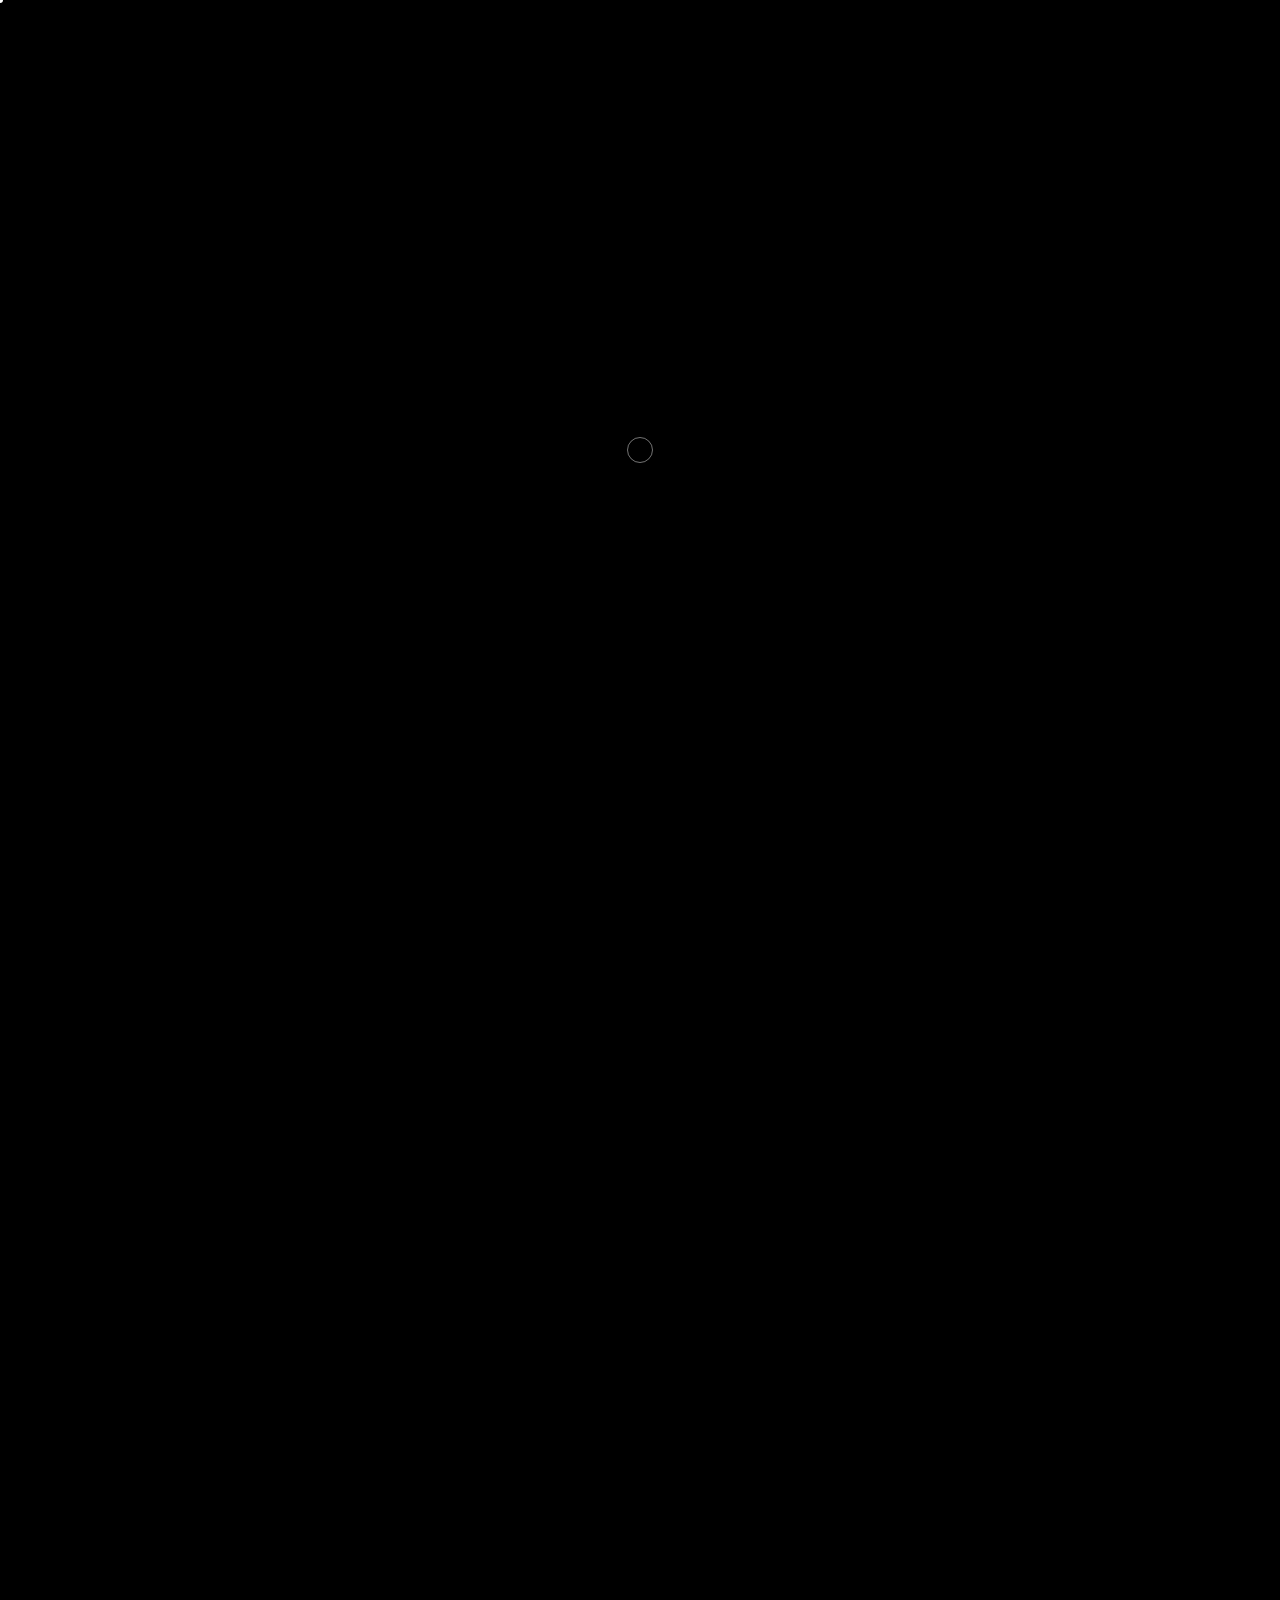
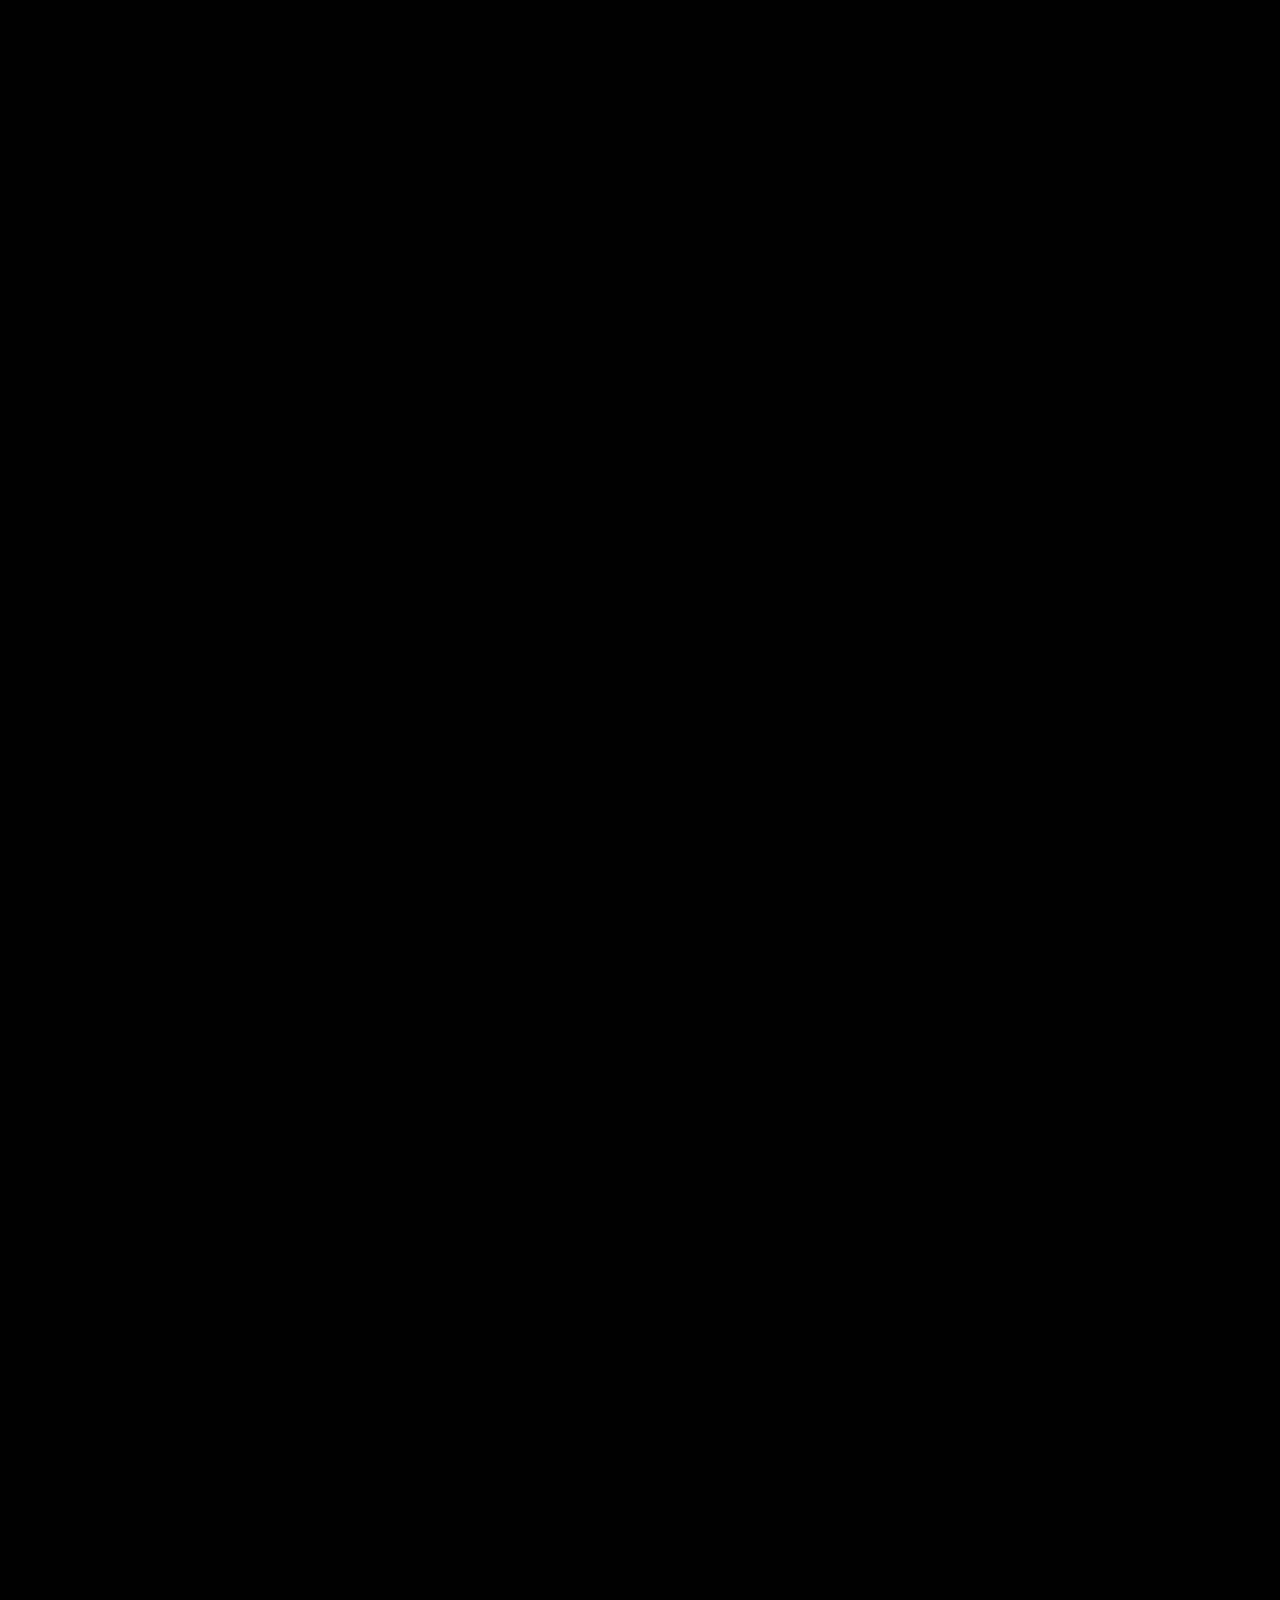
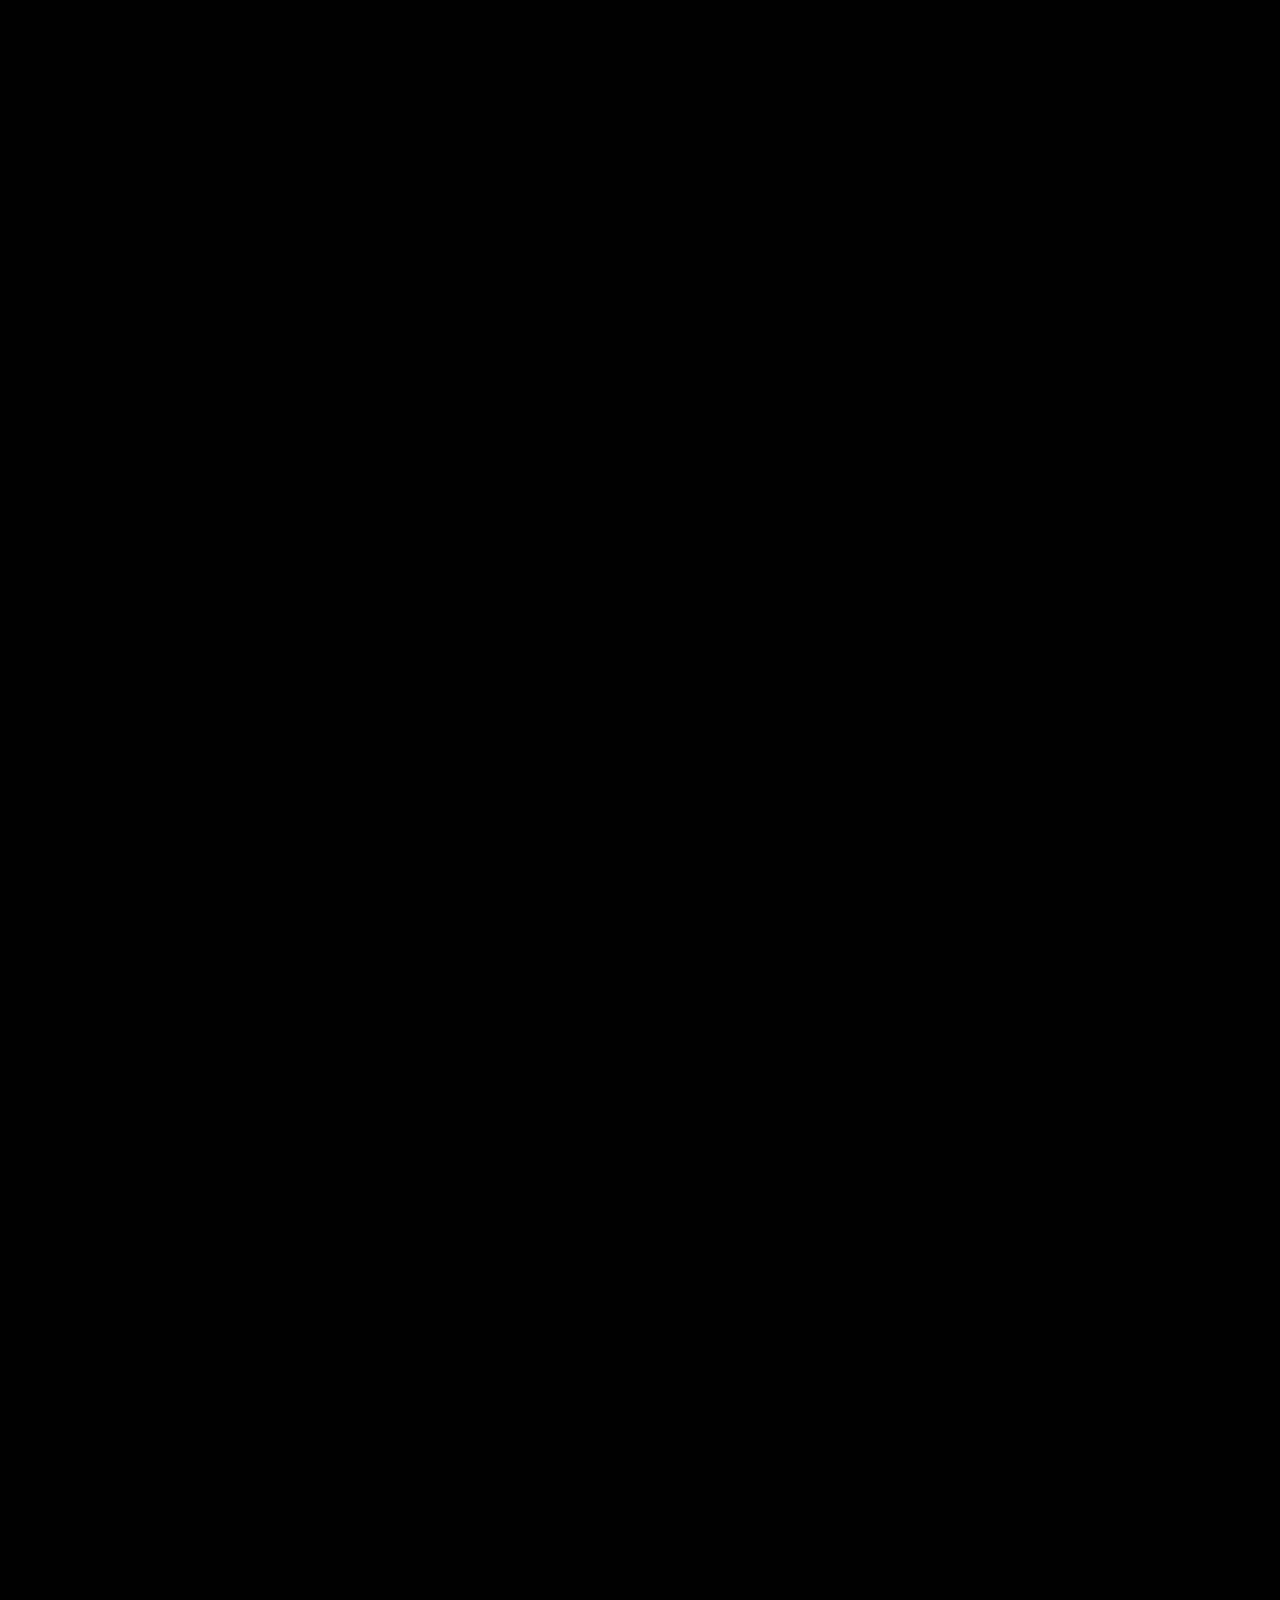
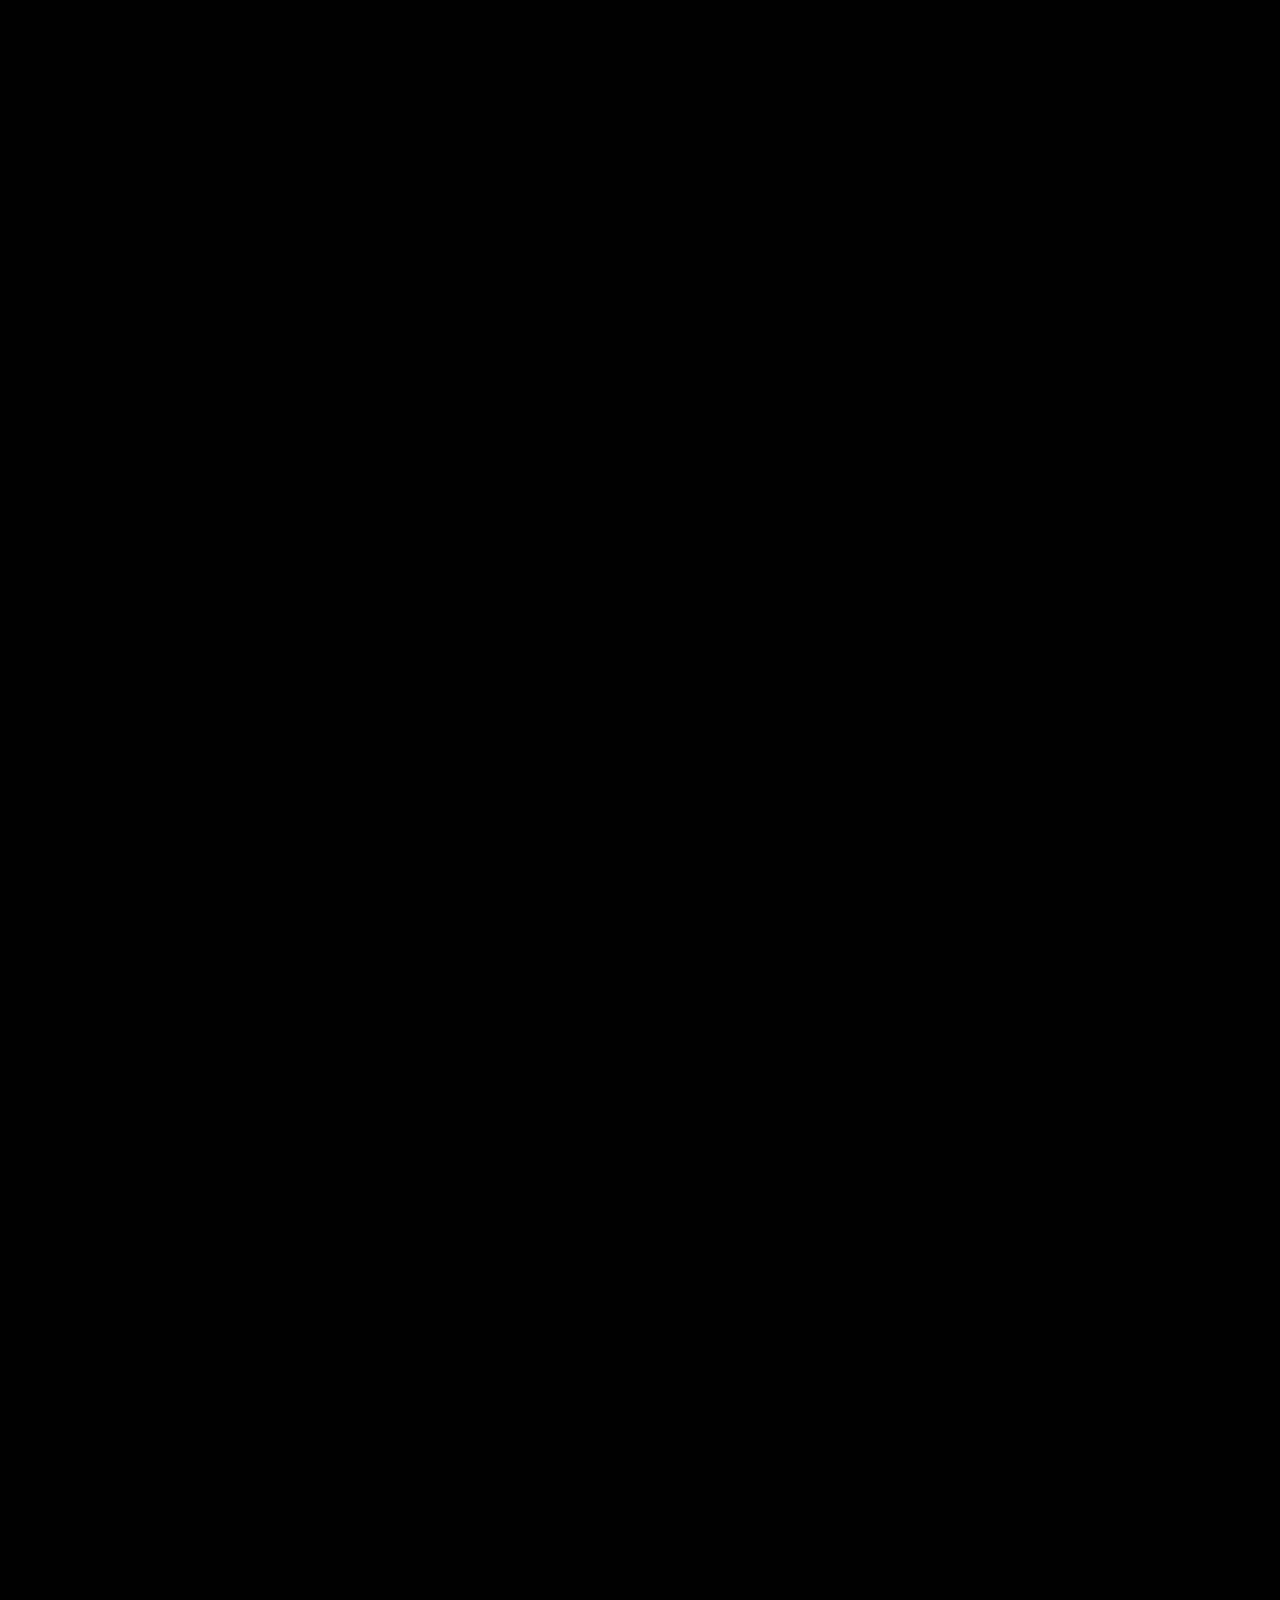
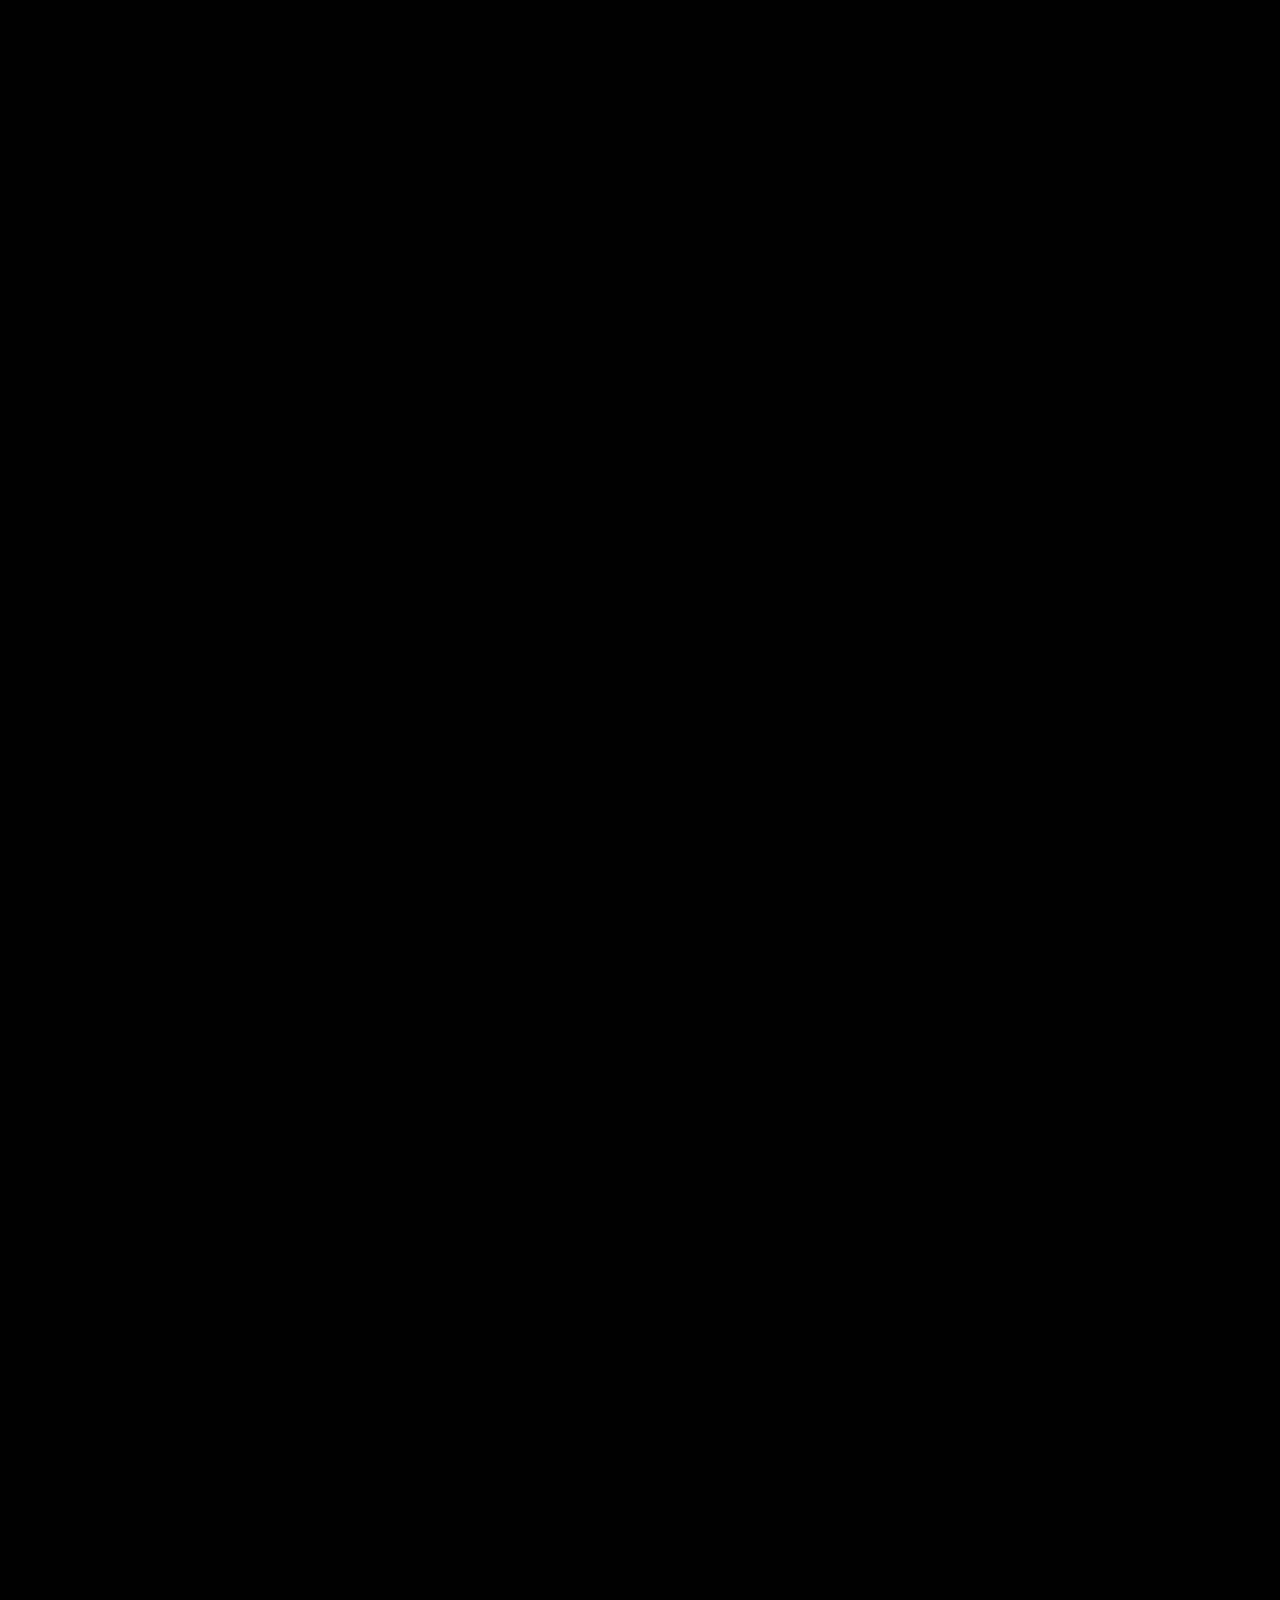
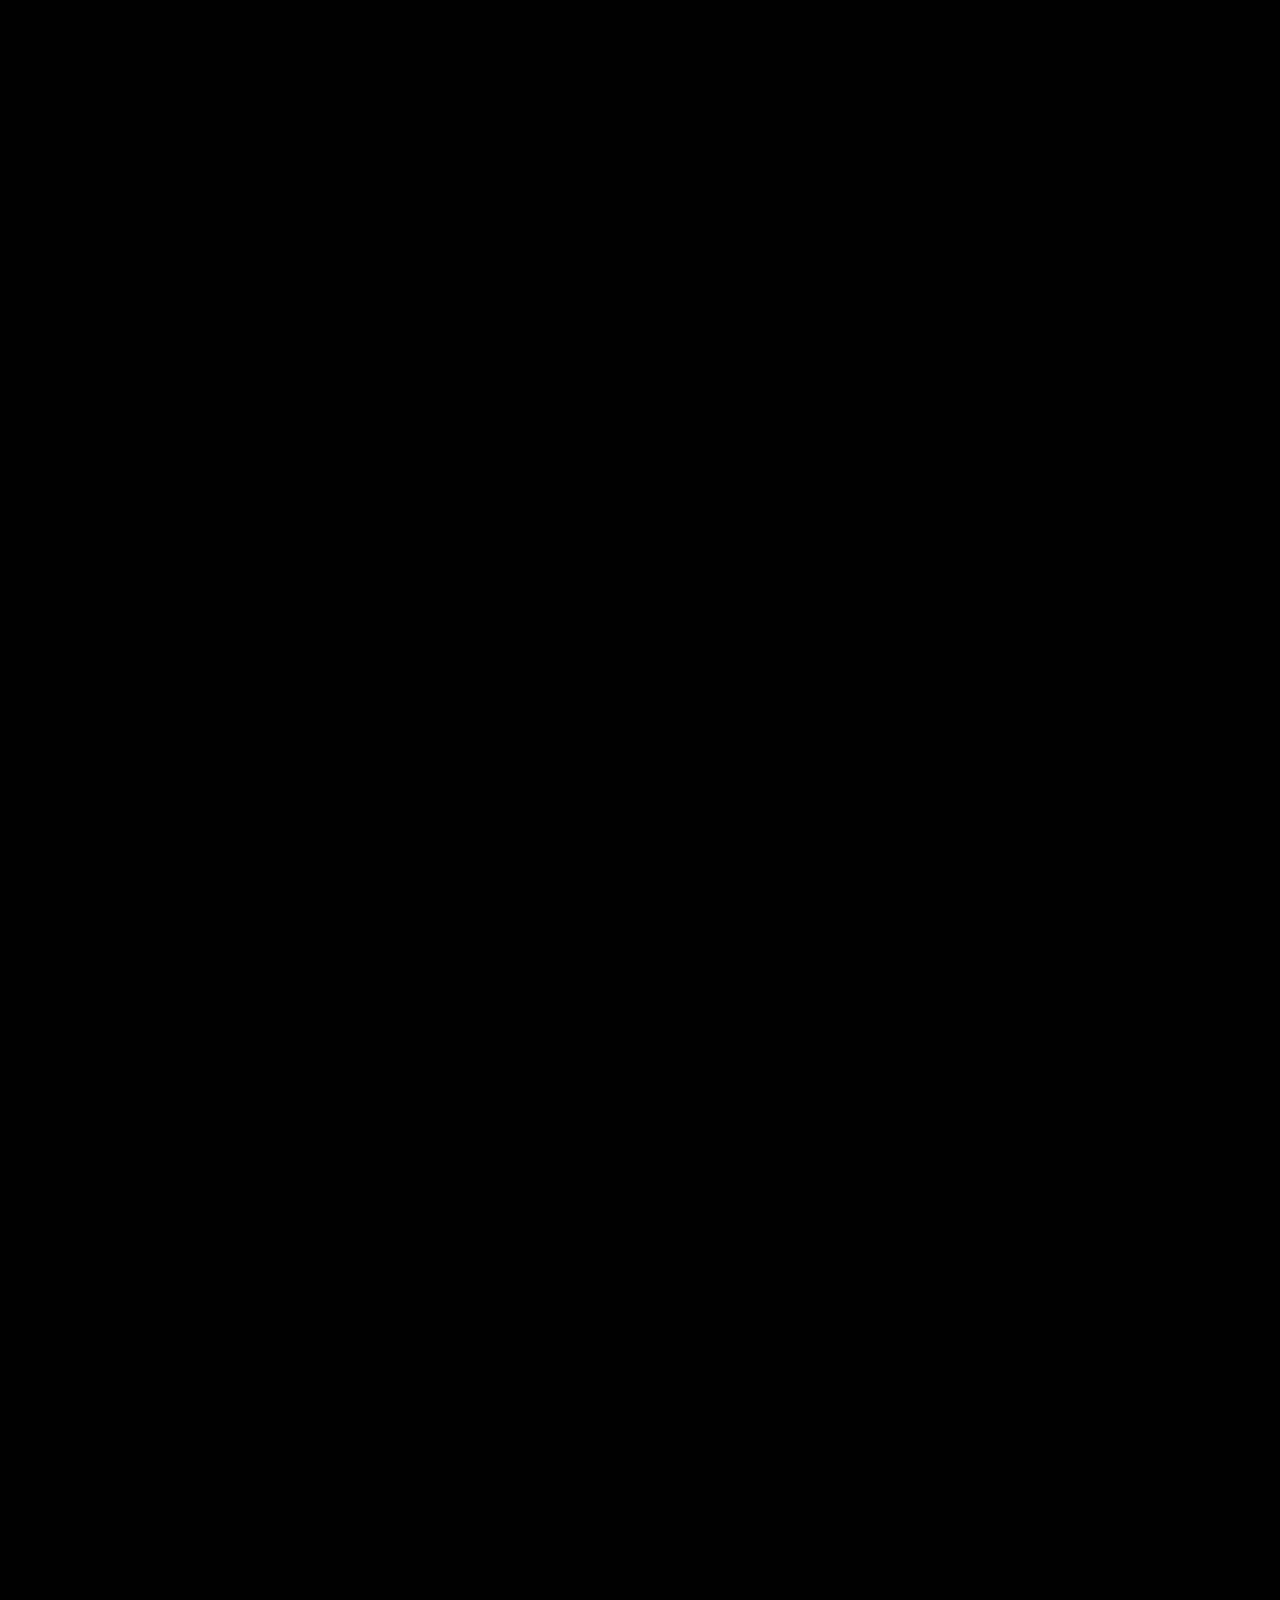
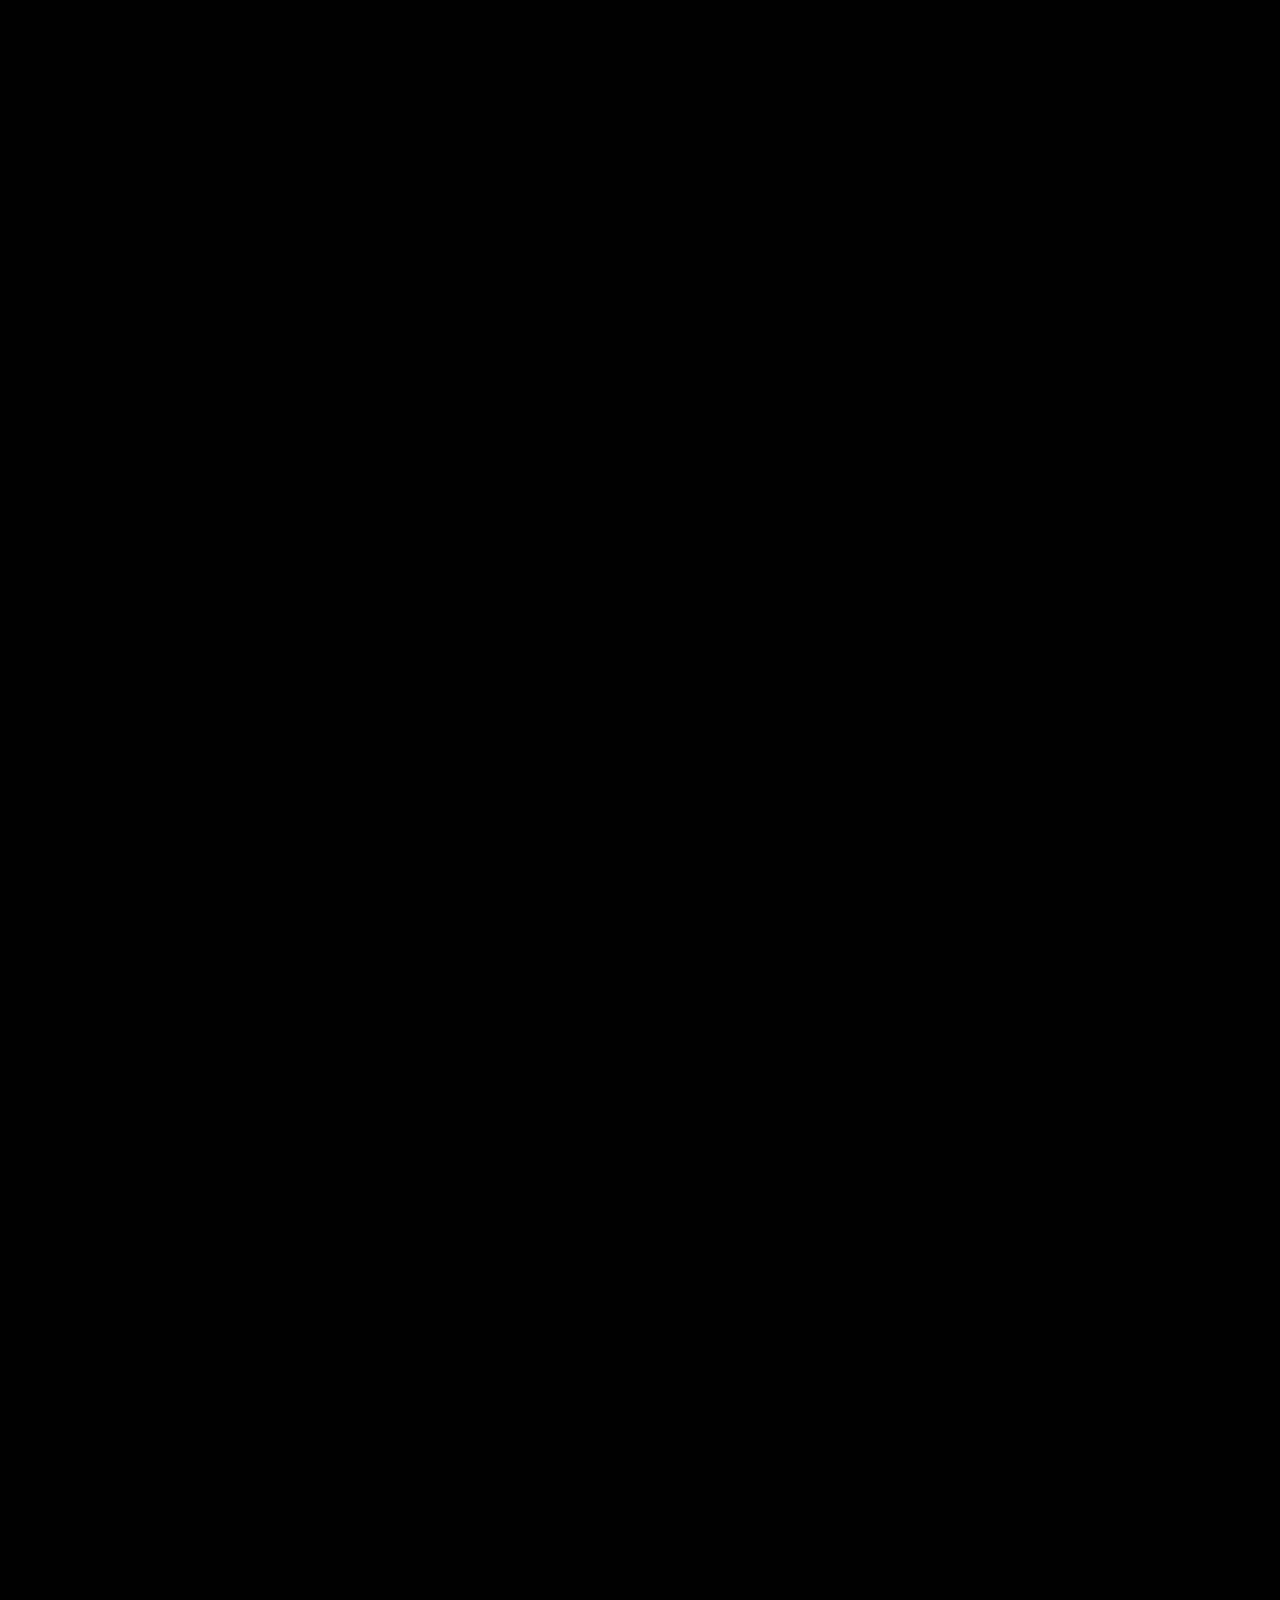
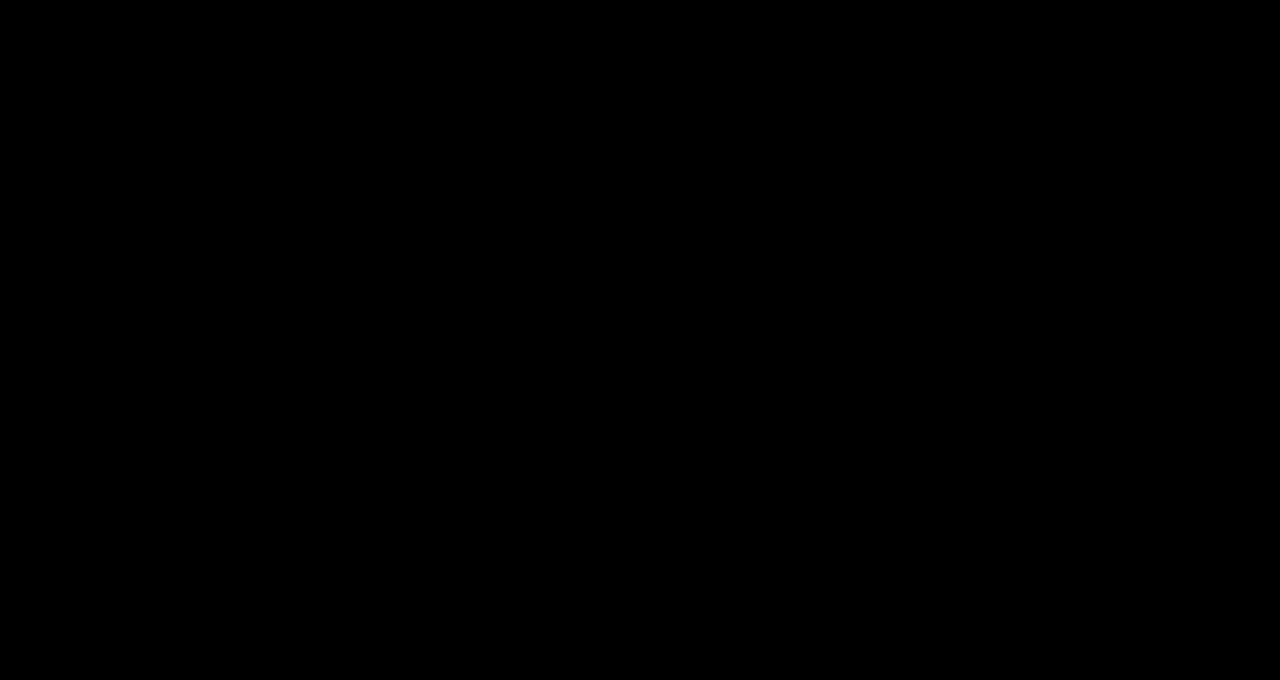
==== commit afccfe86: "update" ====
--- a/index.html
+++ b/index.html
@@ -89,12 +89,11 @@
 
         <!-- Hero Section -->
         <section class="hero">
-            <h1 class="hero-title"><span class="hero-title-intro"> </span><span
-                    class="change-wrapper"><span class="word-strike">make something people
+            <h1 class="hero-title"><span class="hero-title-intro"></span><span class="change-wrapper"><span
+                        class="word-strike">make something people
                         want<span class="strike-half strike-top">make something people want</span><span
                             class="strike-half strike-bottom">make something people want</span></span><span
-                        class="word-pop"><span class="typewriter-text"></span><span
-                            class="typewriter-cursor"></span></span></span></h1>
+                        class="word-pop"><span class="typewriter-text"></span></span></span></h1>
             <p class="hero-easter">that people want</p>
             <p class="hero-subtitle">Building cool things on the internet.</p>
         </section>
@@ -105,7 +104,7 @@
             <div class="about-grid">
                 <div class="about-copy">
                     <h2 class="about-title">I build sharp, fast, slightly unusual things for the web.</h2>
-                    <p class="about-text">I am Anmol Raj, a student at IIT Bombay exploring the space between AI, product
+                    <p class="about-text">I am Anmol Raj, junior at IIT Bombay exploring the space between AI, product
                         engineering, and interfaces that feel alive. I like systems that are practical first, memorable
                         second, and secretly playful when someone pays attention.</p>
                     <div class="about-actions">
@@ -232,7 +231,7 @@
                         </div>
                         <div class="timeline-info">
                             <div class="timeline-header">
-                                <h3 class="timeline-degree">AI Engineer Intern</h3>
+                                <h3 class="timeline-degree">AI/ML Developer Intern</h3>
                                 <span class="timeline-period">Dec 2025 - Jan 2026</span>
                             </div>
                             <h4 class="timeline-institution">Websonix Private Limited</h4>
@@ -259,7 +258,11 @@
                                 <span class="timeline-period">June 2026 - Present</span>
                             </div>
                             <h4 class="timeline-institution">Niryat Setu</h4>
-                            <p class="timeline-desc">Built end-to-end AI solutions that transformed trade and logistics operations, combining LLMs, RAG, voice AI, and automation into seamless user experiences. Delivered intelligent assistants for document generation, document analysis, shipment management, and autonomous logistics calls, while modernizing the company's website with an improved UI/UX.</p>
+                            <p class="timeline-desc">Built end-to-end AI solutions that transformed trade and logistics
+                                operations, combining LLMs, RAG, voice AI, and automation into seamless user
+                                experiences. Delivered intelligent assistants for document generation, document
+                                analysis, shipment management, and autonomous logistics calls, while modernizing the
+                                company's website with an improved UI/UX.</p>
                             <div class="timeline-tags">
                                 <span>React.js</span>
                                 <span>SQL</span>
@@ -283,13 +286,38 @@
                                 <span class="timeline-period">June 2026 - Present</span>
                             </div>
                             <h4 class="timeline-institution">Trade Reboot</h4>
-                            <p class="timeline-desc">Partnered with customers to uncover pain points and shape product strategy, introducing new features and AI-driven automations that reduced manual effort. Defined the roadmap for future products focused on simplifying import/export operations, trade documentation, and shipment tracking.
-</p>
+                            <p class="timeline-desc">Partnered with customers to uncover pain points and shape product
+                                strategy, introducing new features and AI-driven automations that reduced manual effort.
+                                Defined the roadmap for future products focused on simplifying import/export operations,
+                                trade documentation, and shipment tracking.
+                            </p>
                             <div class="timeline-tags">
                                 <span>AI</span>
                                 <span>Creative Thinking</span>
                                 <span>User Research</span>
                                 <span>Cross-functional Collaboration</span>
+                            </div>
+                        </div>
+                    </div>
+                </div>
+
+                <div class="timeline-item">
+                    <div class="timeline-content">
+                        <div class="timeline-logo">
+                            <img src="src/assets/images/iitb.png" alt="Tuneix logo" class="company-logo">
+                        </div>
+                        <div class="timeline-info">
+                            <div class="timeline-header">
+                                <h3 class="timeline-degree">Web Nominee </h3>
+                                <span class="timeline-period">June 2026 - Present</span>
+                            </div>
+                            <h4 class="timeline-institution">Mech DAMP</h4>
+                            <p class="timeline-desc">Led the development of the DAMP website and added useful features
+                                to make the lives of IIT Bombay students better.</p>
+                            <div class="timeline-tags">
+                                <span>Web development</span>
+                                <span></span>
+                                <span>UI/UX</span>
                             </div>
                         </div>
                     </div>
@@ -480,4 +508,4 @@
     <script src="src/main.js"></script>
 </body>
 
-</html>
+</html>
--- a/src/style.css
+++ b/src/style.css
@@ -28,6 +28,18 @@
 *::-webkit-selection {
   background-color: #d00000 !important;
   color: #000000;
+}
+
+a,
+button,
+input[type="submit"],
+input[type="button"],
+[role="button"],
+project-card,
+.logo,
+.connect-btn,
+.magnetic-link {
+  touch-action: manipulation;
 }
 
 html {
@@ -589,6 +601,7 @@
 
 .hero-title {
   width: 100%;
+  text-align: center;
   font-size: clamp(2.5rem, 8vw, 6rem);
   font-weight: 900;
   letter-spacing: -0.04em;
@@ -676,10 +689,7 @@
   height: 1.15em;
   overflow: visible;
   transition: width 0.6s cubic-bezier(0.76, 0, 0.24, 1);
-  text-align: left;
-}
-
-.hero-title.rewriting .change-wrapper {
+  text-align: center;
   font-size: var(--rewrite-font-size, 1em);
   max-width: 100%;
 }
@@ -702,7 +712,7 @@
   left: 0;
   top: 52%;
   width: 0;
-  height: 9px;
+  height: 0.12em;
   background: #ffffff;
   transform: translateY(-10%);
   transition: width 0.6s cubic-bezier(0.22, 1, 0.36, 1), opacity 0.4s ease;
@@ -752,6 +762,8 @@
   position: absolute;
   left: 0;
   top: 0;
+  width: 100%;
+  text-align: center;
   white-space: nowrap;
   color: #ffffff;
   opacity: 0;
@@ -763,50 +775,8 @@
   display: inline-block;
 }
 
-.typewriter-cursor {
-  position: absolute;
-  left: calc(var(--typewriter-width, 0px) + 4px);
-  top: 0;
-  width: 4px;
-  height: 1.15em;
-  background-color: #ffffff;
-  opacity: 0;
-  animation: blinkCursor 0.8s steps(2, start) infinite;
-  box-shadow: 0 0 10px rgba(255, 255, 255, 0.8);
-  z-index: 4;
-}
-
-.change-wrapper::after {
-  display: none;
-  content: '';
-  position: absolute;
-  left: calc(var(--typewriter-width, 0px) + 4px);
-  top: 0;
-  width: 4px;
-  height: 1.15em;
-  background-color: #ffffff;
-  opacity: 0;
-  animation: blinkCursor 0.8s steps(2, start) infinite;
-  box-shadow: 0 0 10px rgba(255, 255, 255, 0.8);
-  z-index: 4;
-}
-
-.change-wrapper.pop .word-pop,
-.change-wrapper.pop .typewriter-cursor {
+.change-wrapper.pop .word-pop {
   opacity: 1;
-}
-
-/* Cool glowing cursor for typewriter */
-@keyframes blinkCursor {
-
-  0%,
-  100% {
-    opacity: 1;
-  }
-
-  50% {
-    opacity: 0;
-  }
 }
 
 /* ── Glow Orb (ambient decoration) ───────────────── */
@@ -2352,12 +2322,8 @@
 
 .education-title::after,
 .experience-title::after {
-  content: '';
-  display: block;
-  width: 40px;
-  height: 2px;
-  background: #ffffff;
-  margin-top: 12px;
+  display: none;
+  content: none;
 }
 
 .section-lede {
@@ -2386,46 +2352,14 @@
 }
 
 .timeline-dot {
-  position: absolute;
-  left: 0;
-  top: 0.72rem;
-  width: 9px;
-  height: 9px;
-  border-radius: 50%;
-  background: #ffffff;
-  border: 0;
-  outline: 1px solid rgba(255, 255, 255, 0.24);
-  outline-offset: 7px;
-  transition: background-color 0.4s ease, transform 0.4s cubic-bezier(0.22, 1, 0.36, 1), box-shadow 0.4s ease;
-  z-index: 2;
-}
-
-.timeline-dot::before {
-  content: '';
-  position: absolute;
-  left: 4px;
-  top: 18px;
-  width: 1px;
-  height: calc(100% + clamp(2.5rem, 6vw, 5.5rem));
-  background: linear-gradient(to bottom, rgba(255, 255, 255, 0.22), transparent);
-  pointer-events: none;
-}
-
-.timeline-item:last-child .timeline-dot::before {
   display: none;
 }
 
-.timeline-item:hover .timeline-dot {
-  background: #ffffff;
-  transform: scale(1.2);
-  box-shadow: 0 0 10px rgba(255, 255, 255, 0.8);
-}
-
 .timeline-content {
   position: relative;
   padding: 0 0 clamp(1.4rem, 3vw, 2rem);
-  border-bottom: 1px solid rgba(255, 255, 255, 0.08);
-  transition: transform 0.4s cubic-bezier(0.22, 1, 0.36, 1), border-color 0.4s ease;
+  border-bottom: 0;
+  transition: transform 0.4s cubic-bezier(0.22, 1, 0.36, 1);
   display: grid;
   grid-template-columns: minmax(72px, 0.18fr) minmax(0, 1fr);
   gap: clamp(1.2rem, 4vw, 3.5rem);
@@ -2499,7 +2433,6 @@
 
 .timeline-item:hover .timeline-content {
   transform: translateX(10px);
-  border-color: rgba(255, 255, 255, 0.22);
 }
 
 .timeline-header {
@@ -2555,19 +2488,18 @@
 }
 
 .timeline-tags span {
-  padding: 0 0 0.35rem;
-  border-bottom: 1px solid rgba(255, 255, 255, 0.14);
+  padding: 0;
+  border-bottom: 0;
   color: rgba(255, 255, 255, 0.48);
   font-size: 0.7rem;
   font-weight: 800;
   letter-spacing: 0.08em;
   text-transform: uppercase;
-  transition: color 0.25s ease, border-color 0.25s ease;
+  transition: color 0.25s ease;
 }
 
 .timeline-item:hover .timeline-tags span {
   color: #ffffff;
-  border-color: rgba(255, 255, 255, 0.5);
 }
 
 /* ── Responsive ──────────────────────────────────── */
@@ -3047,6 +2979,23 @@
 }
 
 @media (max-width: 768px) {
+  .hero {
+    min-height: 100dvh;
+    padding: 80px 1.5rem 3rem;
+  }
+
+  .hero-title {
+    margin-bottom: 1rem;
+  }
+
+  .hero-easter {
+    margin-bottom: 1.5rem;
+  }
+
+  .hero-subtitle {
+    margin-bottom: 2rem;
+  }
+
   .name-warp-section {
     min-height: 55vh;
     padding: 4rem 0;
